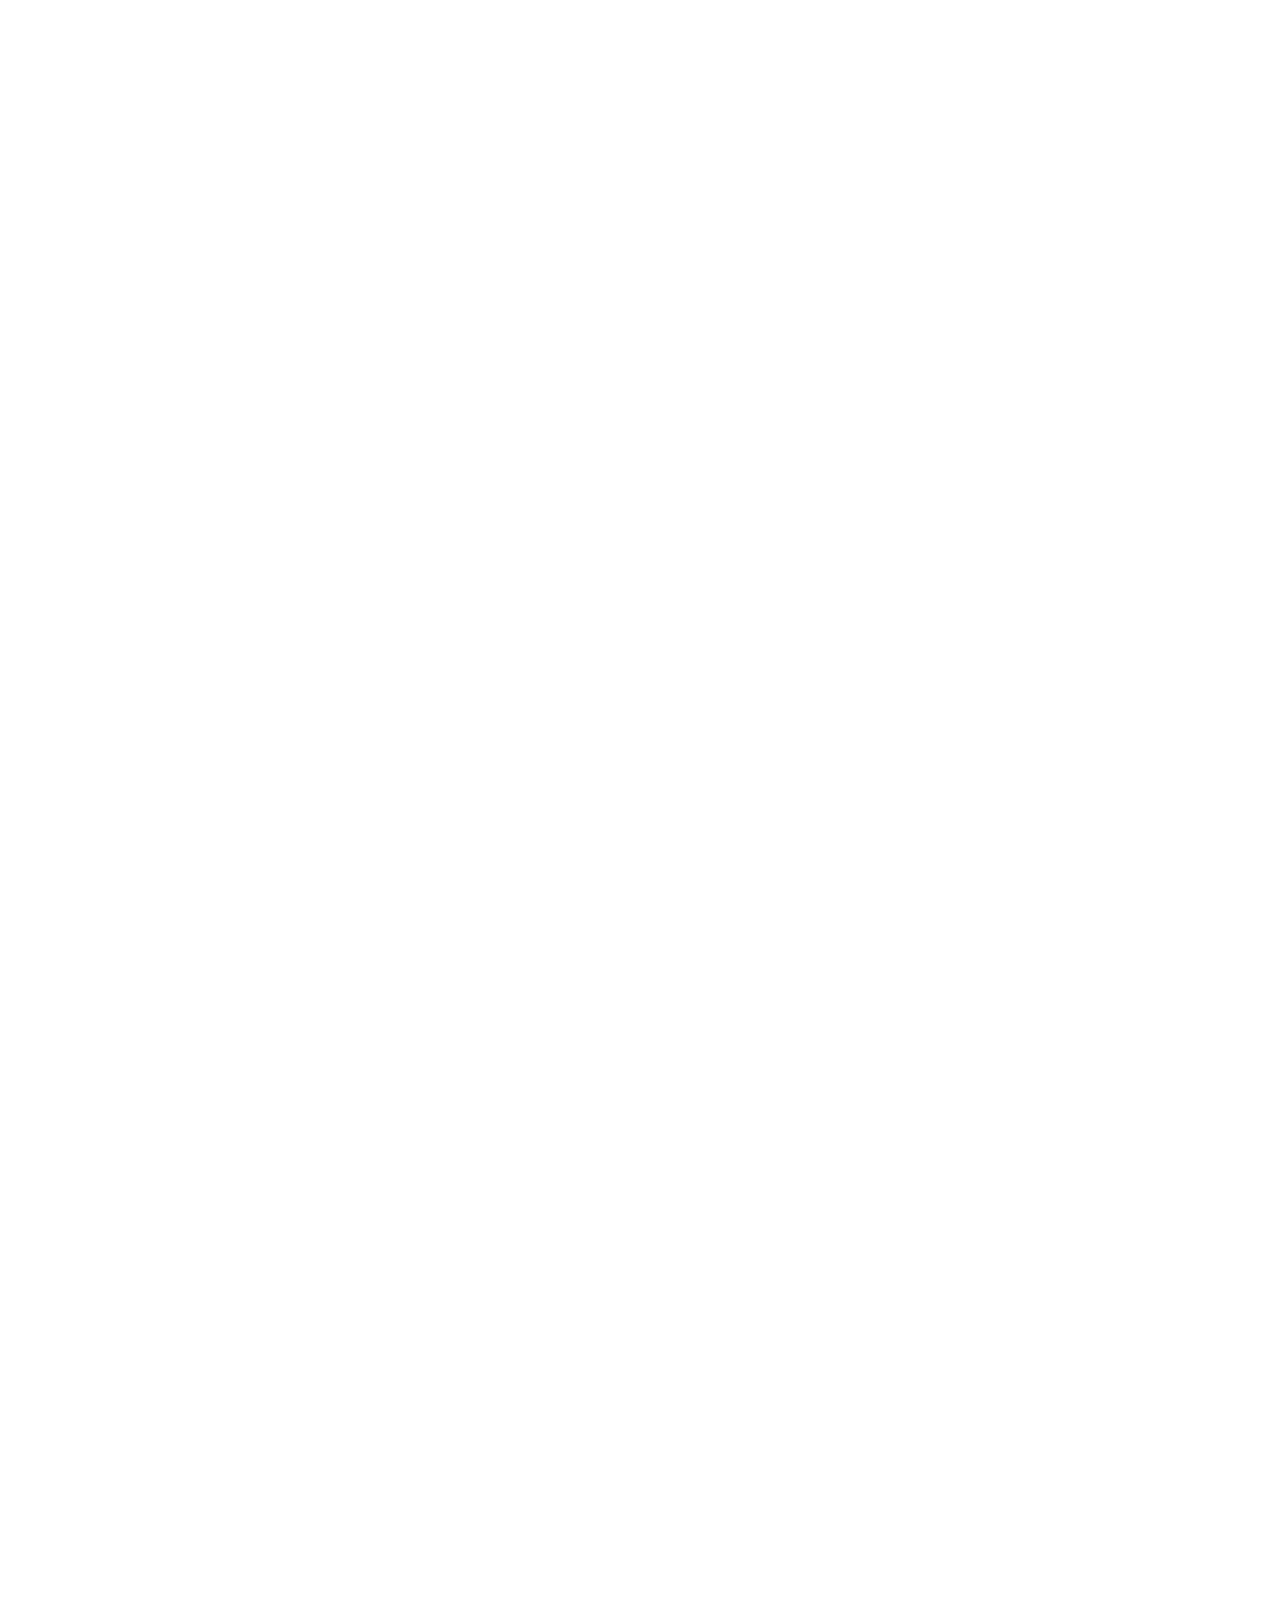
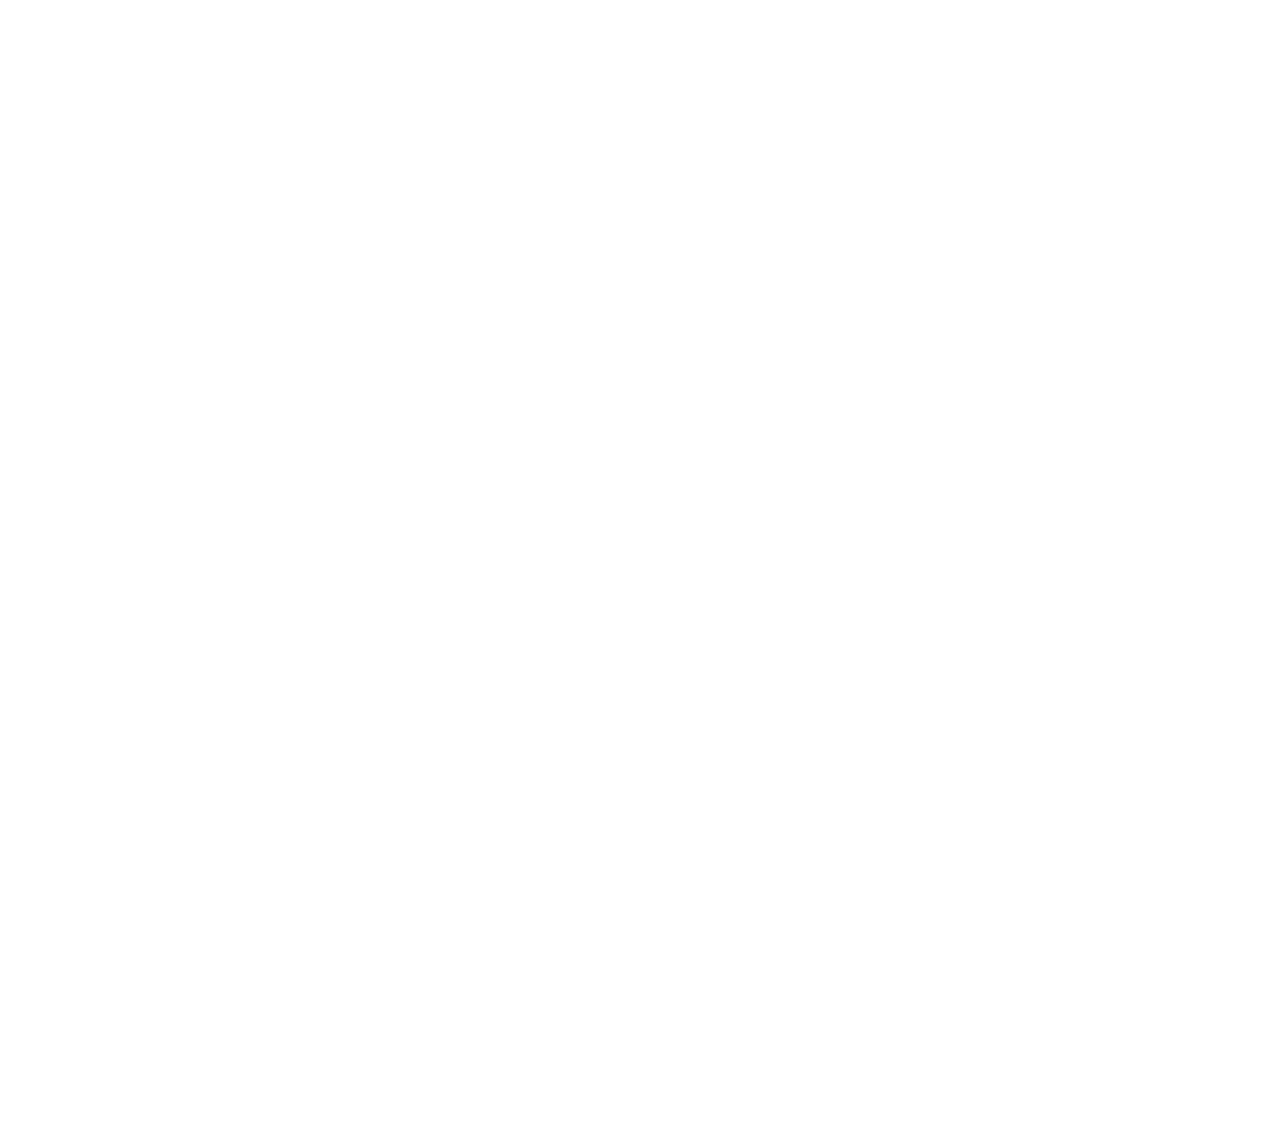
==== product.html @ e64ce836 "latyar" ====
<!DOCTYPE html>
<html lang="en">
<head>
    <title>Product</title>
    <meta charset="UTF-8">
    <meta name="viewport" content="width=device-width, initial-scale=1">
    <!--===============================================================================================-->
    <link rel="icon" type="image/png" href="images/icons/favicon.png"/>
    <!--===============================================================================================-->
    <link rel="stylesheet" type="text/css" href="vendor/bootstrap/css/bootstrap.min.css">
    <!--===============================================================================================-->
    <link rel="stylesheet" type="text/css" href="fonts/font-awesome-4.7.0/css/font-awesome.min.css">
    <!--===============================================================================================-->
    <link rel="stylesheet" type="text/css" href="fonts/iconic/css/material-design-iconic-font.min.css">
    <!--===============================================================================================-->
    <link rel="stylesheet" type="text/css" href="fonts/linearicons-v1.0.0/icon-font.min.css">
    <!--===============================================================================================-->
    <link rel="stylesheet" type="text/css" href="vendor/animate/animate.css">
    <!--===============================================================================================-->
    <link rel="stylesheet" type="text/css" href="vendor/css-hamburgers/hamburgers.min.css">
    <!--===============================================================================================-->
    <link rel="stylesheet" type="text/css" href="vendor/animsition/css/animsition.min.css">
    <!--===============================================================================================-->
    <link rel="stylesheet" type="text/css" href="vendor/select2/select2.min.css">
    <!--===============================================================================================-->
    <link rel="stylesheet" type="text/css" href="vendor/daterangepicker/daterangepicker.css">
    <!--===============================================================================================-->
    <link rel="stylesheet" type="text/css" href="vendor/slick/slick.css">
    <!--===============================================================================================-->
    <link rel="stylesheet" type="text/css" href="vendor/MagnificPopup/magnific-popup.css">
    <!--===============================================================================================-->
    <link rel="stylesheet" type="text/css" href="vendor/perfect-scrollbar/perfect-scrollbar.css">
    <!--===============================================================================================-->
    <link rel="stylesheet" type="text/css" href="css/util.css">
    <link rel="stylesheet" type="text/css" href="css/main.css">
    <!--===============================================================================================-->
</head>
<body class="animsition">

<!-- Header -->
<header class="header-v4">
    <!-- Header desktop -->
    <div class="container-menu-desktop">

        <div class="wrap-menu-desktop how-shadow1">
            <nav class="limiter-menu-desktop container">

                <!-- Logo desktop -->
                <a href="#" class="logo">
                    <img src="img/mobile-logo.png" alt="IMG-LOGO">
                </a>


                <!-- Menu desktop -->
                <div class="menu-desktop">
                    <ul class="main-menu">
                        <li>
                            <a href="index.html">Home</a>
                        </li>

                        <li class="active-menu">
                            <a href="product.html">Shop</a>
                        </li>
                        <li>
                            <a href="about.html">About</a>
                        </li>

                        <li>
                            <a href="contact.html">Contact</a>
                        </li>
                    </ul>
                </div>


                <!-- Icon header -->
                <div class="wrap-icon-header flex-w flex-r-m">
                    <a href="https://www.facebook.com/LatYar0603/" class="icon-header-item cl2 hov-cl1 trans-04 p-l-22 p-r-11">
                        <i class="zmdi zmdi-facebook"></i>
                    </a>

                    <a href="https://www.instagram.com/latyar_handmade_jewellery/?utm_medium=copy_link" class="icon-header-item cl2 hov-cl1 trans-04 p-l-22 p-r-11">
                        <i class="zmdi zmdi-instagram"></i>
                    </a>
                </div>
            </nav>
        </div>
    </div>

    <!-- Header Mobile -->
    <div class="wrap-header-mobile">
        <!-- Logo moblie -->
        <div class="logo-mobile">
            <a href="index.html"><img src="img/mobile-logo.png" alt="IMG-LOGO"></a>
        </div>

        <!-- Icon header -->
        <div class="wrap-icon-header flex-w flex-r-m m-r-15">
            <a href="https://www.facebook.com/LatYar0603/" class="icon-header-item cl2 hov-cl1 trans-04 p-r-11 ">
                <i class="zmdi zmdi-facebook"></i>
            </a>

            <a href="https://www.instagram.com/latyar_handmade_jewellery/?utm_medium=copy_link" class="icon-header-item cl2 hov-cl1 trans-04 p-r-11 p-l-10 ">
                <i class="zmdi zmdi-instagram"></i>
            </a>


        </div>

        <!-- Button show menu -->
        <div class="btn-show-menu-mobile hamburger hamburger--squeeze">
				<span class="hamburger-box">
					<span class="hamburger-inner"></span>
				</span>
        </div>
    </div>


    <!-- Menu Mobile -->
    <div class="menu-mobile">
        <ul class="main-menu-m">
            <li>
                <a href="index.html">Home</a>
            </li>

            <li  class="active-menu">
                <a href="product.html">Shop</a>
            </li>

            <li>
                <a href="about.html">About</a>
            </li>

            <li>
                <a href="contact.html">Contact</a>
            </li>
        </ul>
    </div>
</header>

<!-- Product -->
<section class="bg0 p-t-23 p-b-130">
    <div class="container">
        <div class="p-b-10">
            <h3 class="ltext-103 cl5">
                Product
            </h3>
        </div>

        <div class="flex-w flex-sb-m p-b-52">
            <div class="flex-w flex-l-m filter-tope-group m-tb-10">
                <button class="stext-106 cl6 hov1 bor3 trans-04 m-r-32 m-tb-5 how-active1" data-filter="*">
                    All Products
                </button>

                <button class="stext-106 cl6 hov1 bor3 trans-04 m-r-32 m-tb-5" data-filter=".rings">
                    Rings
                </button>

                <button class="stext-106 cl6 hov1 bor3 trans-04 m-r-32 m-tb-5" data-filter=".earring">
                    Earrings
                </button>

                <button class="stext-106 cl6 hov1 bor3 trans-04 m-r-32 m-tb-5" data-filter=".bracelets">
                    Bracelets
                </button>

                <button class="stext-106 cl6 hov1 bor3 trans-04 m-r-32 m-tb-5" data-filter=".brooches">
                    Brooches
                </button>

                <button class="stext-106 cl6 hov1 bor3 trans-04 m-r-32 m-tb-5" data-filter=".footchain">
                    Foot Chain
                </button>

                <button class="stext-106 cl6 hov1 bor3 trans-04 m-r-32 m-tb-5" data-filter=".orders">
                    Orders
                </button>
            </div>
        </div>

        <div class="row isotope-grid">
            <div class="col-sm-6 col-md-4 col-lg-3 p-b-35 isotope-item brooches">
                <!-- Block2 -->
                <div class="block2">
                    <div class="block2-pic hov-img0 " >
                        <img src="img/p-b-1.jpg" alt="IMG-PRODUCT">
                    </div>

                    <div class="block2-txt flex-w flex-t p-t-14">
                        <div class="block2-txt-child1 flex-col-l ">
                            <div class="stext-104 cl4 hov-cl1 trans-04 js-name-b2 p-b-6">
                                Brooch with gemstone
                            </div>

                            <span class="stext-105 cl3">

								</span>
                        </div>
                    </div>
                </div>
            </div>

            <div class="col-sm-6 col-md-4 col-lg-3 p-b-35 isotope-item brooches">
                <!-- Block2 -->
                <div class="block2">
                    <div class="block2-pic hov-img0" >
                        <img src="img/p-b-2.jpg" alt="IMG-PRODUCT">


                    </div>

                    <div class="block2-txt flex-w flex-t p-t-14">
                        <div class="block2-txt-child1 flex-col-l ">
                            <div class="stext-104 cl4 hov-cl1 trans-04 js-name-b2 p-b-6">
                                Brooch
                            </div>

                            <span class="stext-105 cl3">

								</span>
                        </div>
                    </div>
                </div>
            </div>

            <div class="col-sm-6 col-md-4 col-lg-3 p-b-35 isotope-item rings">
                <!-- Block2 -->
                <div class="block2">
                    <div class="block2-pic hov-img0" >
                        <img src="img/p-r-1.jpg" alt="IMG-PRODUCT">
                    </div>

                    <div class="block2-txt flex-w flex-t p-t-14">
                        <div class="block2-txt-child1 flex-col-l ">
                            <div class="stext-104 cl4 hov-cl1 trans-04 js-name-b2 p-b-6">
                                Simple Multiple Ring
                            </div>

                            <span class="stext-105 cl3">

								</span>
                        </div>
                    </div>
                </div>
            </div>

            <div class="col-sm-6 col-md-4 col-lg-3 p-b-35 isotope-item rings">
                <!-- Block2 -->
                <div class="block2">
                    <div class="block2-pic hov-img0" >
                        <img src="img/p-r-2.jpg" alt="IMG-PRODUCT">
                    </div>

                    <div class="block2-txt flex-w flex-t p-t-14">
                        <div class="block2-txt-child1 flex-col-l ">
                            <div class="stext-104 cl4 hov-cl1 trans-04 js-name-b2 p-b-6">
                                Myanmar Letter Ring
                            </div>

                            <span class="stext-105 cl3">

								</span>
                        </div>
                    </div>
                </div>
            </div>

            <div class="col-sm-6 col-md-4 col-lg-3 p-b-35 isotope-item rings">
                <!-- Block2 -->
                <div class="block2">
                    <div class="block2-pic hov-img0 " >
                        <img src="img/p-r-3.jpg" alt="IMG-PRODUCT">


                    </div>

                    <div class="block2-txt flex-w flex-t p-t-14">
                        <div class="block2-txt-child1 flex-col-l ">
                            <div class="stext-104 cl4 hov-cl1 trans-04 js-name-b2 p-b-6">
                                Myanmar Letters Ring
                            </div>

                            <span class="stext-105 cl3">

								</span>
                        </div>
                    </div>
                </div>
            </div>

            <div class="col-sm-6 col-md-4 col-lg-3 p-b-35 isotope-item earring">
                <!-- Block2 -->
                <div class="block2">
                    <div class="block2-pic hov-img0" >
                        <img src="img/p-e-1.jpg" alt="IMG-PRODUCT">


                    </div>

                    <div class="block2-txt flex-w flex-t p-t-14">
                        <div class="block2-txt-child1 flex-col-l ">
                            <div class="stext-104 cl4 hov-cl1 trans-04 js-name-b2 p-b-6">
                               Gemstones Earrings
                            </div>

                            <span class="stext-105 cl3">

								</span>
                        </div>
                    </div>
                </div>
            </div>

            <div class="col-sm-6 col-md-4 col-lg-3 p-b-35 isotope-item earring">
                <!-- Block2 -->
                <div class="block2">
                    <div class="block2-pic hov-img0 " >
                        <img src="img/p-e-2.jpg" alt="IMG-PRODUCT">


                    </div>

                    <div class="block2-txt flex-w flex-t p-t-14">
                        <div class="block2-txt-child1 flex-col-l ">
                            <div class="stext-104 cl4 hov-cl1 trans-04 js-name-b2 p-b-6">
                               Ariel Earrings
                            </div>

                            <span class="stext-105 cl3">

								</span>
                        </div>
                    </div>
                </div>
            </div>

            <div class="col-sm-6 col-md-4 col-lg-3 p-b-35 isotope-item rings">
                <!-- Block2 -->
                <div class="block2">
                    <div class="block2-pic hov-img0 " >
                        <img src="img/p-r-4.jpg" alt="IMG-PRODUCT">


                    </div>

                    <div class="block2-txt flex-w flex-t p-t-14">
                        <div class="block2-txt-child1 flex-col-l ">
                            <div class="stext-104 cl4 hov-cl1 trans-04 js-name-b2 p-b-6">
                                Pets Ring
                            </div>

                            <span class="stext-105 cl3">

								</span>
                        </div>
                    </div>
                </div>
            </div>

            <div class="col-sm-6 col-md-4 col-lg-3 p-b-35 isotope-item rings">
                <!-- Block2 -->
                <div class="block2">
                    <div class="block2-pic hov-img0 " >
                        <img src="img/p-r-5.jpg" alt="IMG-PRODUCT">


                    </div>

                    <div class="block2-txt flex-w flex-t p-t-14">
                        <div class="block2-txt-child1 flex-col-l ">
                            <div class="stext-104 cl4 hov-cl1 trans-04 js-name-b2 p-b-6">
                                Pets Ring
                            </div>

                            <span class="stext-105 cl3">

								</span>
                        </div>
                    </div>
                </div>
            </div>

            <div class="col-sm-6 col-md-4 col-lg-3 p-b-35 isotope-item bracelets">
                <!-- Block2 -->
                <div class="block2">
                    <div class="block2-pic hov-img0 " >
                        <img src="img/p-br-1.jpg" alt="IMG-PRODUCT">


                    </div>

                    <div class="block2-txt flex-w flex-t p-t-14">
                        <div class="block2-txt-child1 flex-col-l ">
                            <div class="stext-104 cl4 hov-cl1 trans-04 js-name-b2 p-b-6">
                                Bracelet
                            </div>

                            <span class="stext-105 cl3">

								</span>
                        </div>
                    </div>
                </div>
            </div>

            <div class="col-sm-6 col-md-4 col-lg-3 p-b-35 isotope-item bracelets">
                <!-- Block2 -->
                <div class="block2">
                    <div class="block2-pic hov-img0 " >
                        <img src="img/p-br-2.jpg" alt="IMG-PRODUCT">


                    </div>

                    <div class="block2-txt flex-w flex-t p-t-14">
                        <div class="block2-txt-child1 flex-col-l ">
                            <div class="stext-104 cl4 hov-cl1 trans-04 js-name-b2 p-b-6">
                                Bracelet
                            </div>

                            <span class="stext-105 cl3">

								</span>
                        </div>
                    </div>
                </div>
            </div>

            <div class="col-sm-6 col-md-4 col-lg-3 p-b-35 isotope-item bracelets">
                <!-- Block2 -->
                <div class="block2">
                    <div class="block2-pic hov-img0 " >
                        <img src="img/p-br-3.jpg" alt="IMG-PRODUCT">


                    </div>

                    <div class="block2-txt flex-w flex-t p-t-14">
                        <div class="block2-txt-child1 flex-col-l ">
                            <div class="stext-104 cl4 hov-cl1 trans-04 js-name-b2 p-b-6">
                                Bracelet
                            </div>

                            <span class="stext-105 cl3">

								</span>
                        </div>
                    </div>
                </div>
            </div>

            <div class="col-sm-6 col-md-4 col-lg-3 p-b-35 isotope-item rings">
                <!-- Block2 -->
                <div class="block2">
                    <div class="block2-pic hov-img0 " >
                        <img src="img/p-r-6.jpg" alt="IMG-PRODUCT">


                    </div>

                    <div class="block2-txt flex-w flex-t p-t-14">
                        <div class="block2-txt-child1 flex-col-l ">
                            <div class="stext-104 cl4 hov-cl1 trans-04 js-name-b2 p-b-6">
                                Zodiac Sign Ring
                            </div>

                            <span class="stext-105 cl3">

								</span>
                        </div>
                    </div>
                </div>
            </div>

            <div class="col-sm-6 col-md-4 col-lg-3 p-b-35 isotope-item rings">
                <!-- Block2 -->
                <div class="block2">
                    <div class="block2-pic hov-img0 " >
                        <img src="img/p-r-7.jpg" alt="IMG-PRODUCT">


                    </div>

                    <div class="block2-txt flex-w flex-t p-t-14">
                        <div class="block2-txt-child1 flex-col-l ">
                            <div class="stext-104 cl4 hov-cl1 trans-04 js-name-b2 p-b-6">
                                Coordinate Ring
                            </div>

                            <span class="stext-105 cl3">

								</span>
                        </div>
                    </div>
                </div>
            </div>

            <div class="col-sm-6 col-md-4 col-lg-3 p-b-35 isotope-item rings">
                <!-- Block2 -->
                <div class="block2">
                    <div class="block2-pic hov-img0 " >
                        <img src="img/p-r-8.jpg" alt="IMG-PRODUCT">


                    </div>

                    <div class="block2-txt flex-w flex-t p-t-14">
                        <div class="block2-txt-child1 flex-col-l ">
                            <div class="stext-104 cl4 hov-cl1 trans-04 js-name-b2 p-b-6">
                                Sunflower Ring
                            </div>

                            <span class="stext-105 cl3">

								</span>
                        </div>
                    </div>
                </div>
            </div>

            <div class="col-sm-6 col-md-4 col-lg-3 p-b-35 isotope-item rings">
                <!-- Block2 -->
                <div class="block2">
                    <div class="block2-pic hov-img0 " >
                        <img src="img/p-r-9.jpg" alt="IMG-PRODUCT">


                    </div>

                    <div class="block2-txt flex-w flex-t p-t-14">
                        <div class="block2-txt-child1 flex-col-l ">
                            <div class="stext-104 cl4 hov-cl1 trans-04 js-name-b2 p-b-6">
                                English Letter Ring
                            </div>

                            <span class="stext-105 cl3">

								</span>
                        </div>
                    </div>
                </div>
            </div>

            <div class="col-sm-6 col-md-4 col-lg-3 p-b-35 isotope-item rings">
                <!-- Block2 -->
                <div class="block2">
                    <div class="block2-pic hov-img0 " >
                        <img src="img/p-r-10.jpg" alt="IMG-PRODUCT">


                    </div>

                    <div class="block2-txt flex-w flex-t p-t-14">
                        <div class="block2-txt-child1 flex-col-l ">
                            <div class="stext-104 cl4 hov-cl1 trans-04 js-name-b2 p-b-6">
                                English Letter Ring
                            </div>

                            <span class="stext-105 cl3">

								</span>
                        </div>
                    </div>
                </div>
            </div>

            <div class="col-sm-6 col-md-4 col-lg-3 p-b-35 isotope-item rings">
                <!-- Block2 -->
                <div class="block2">
                    <div class="block2-pic hov-img0 " >
                        <img src="img/p-r-11.jpg" alt="IMG-PRODUCT">


                    </div>

                    <div class="block2-txt flex-w flex-t p-t-14">
                        <div class="block2-txt-child1 flex-col-l ">
                            <div class="stext-104 cl4 hov-cl1 trans-04 js-name-b2 p-b-6">
                               Myanmar Letter Ring
                            </div>

                            <span class="stext-105 cl3">

								</span>
                        </div>
                    </div>
                </div>
            </div>

            <div class="col-sm-6 col-md-4 col-lg-3 p-b-35 isotope-item rings">
                <!-- Block2 -->
                <div class="block2">
                    <div class="block2-pic hov-img0 " >
                        <img src="img/p-r-12.jpg" alt="IMG-PRODUCT">


                    </div>

                    <div class="block2-txt flex-w flex-t p-t-14">
                        <div class="block2-txt-child1 flex-col-l ">
                            <div class="stext-104 cl4 hov-cl1 trans-04 js-name-b2 p-b-6">
                                English Letter Ring
                            </div>

                            <span class="stext-105 cl3">

								</span>
                        </div>
                    </div>
                </div>
            </div>

            <div class="col-sm-6 col-md-4 col-lg-3 p-b-35 isotope-item rings">
                <!-- Block2 -->
                <div class="block2">
                    <div class="block2-pic hov-img0 " >
                        <img src="img/p-r-13.jpg" alt="IMG-PRODUCT">


                    </div>

                    <div class="block2-txt flex-w flex-t p-t-14">
                        <div class="block2-txt-child1 flex-col-l ">
                            <div class="stext-104 cl4 hov-cl1 trans-04 js-name-b2 p-b-6">
                               Traveling To Kalaw
                            </div>

                            <span class="stext-105 cl3">

								</span>
                        </div>
                    </div>
                </div>
            </div>

            <div class="col-sm-6 col-md-4 col-lg-3 p-b-35 isotope-item rings">
                <!-- Block2 -->
                <div class="block2">
                    <div class="block2-pic hov-img0 " >
                        <img src="img/p-r-14.jpg" alt="IMG-PRODUCT">


                    </div>

                    <div class="block2-txt flex-w flex-t p-t-14">
                        <div class="block2-txt-child1 flex-col-l ">
                            <div class="stext-104 cl4 hov-cl1 trans-04 js-name-b2 p-b-6">
                               Cycling In Kalaw
                            </div>

                            <span class="stext-105 cl3">

								</span>
                        </div>
                    </div>
                </div>
            </div>

            <div class="col-sm-6 col-md-4 col-lg-3 p-b-35 isotope-item rings">
                <!-- Block2 -->
                <div class="block2">
                    <div class="block2-pic hov-img0 " >
                        <img src="img/p-r-15.jpg" alt="IMG-PRODUCT">


                    </div>

                    <div class="block2-txt flex-w flex-t p-t-14">
                        <div class="block2-txt-child1 flex-col-l ">
                            <div class="stext-104 cl4 hov-cl1 trans-04 js-name-b2 p-b-6">
                               Coffee Made In Kalaw
                            </div>

                            <span class="stext-105 cl3">

								</span>
                        </div>
                    </div>
                </div>
            </div>

            <div class="col-sm-6 col-md-4 col-lg-3 p-b-35 isotope-item rings">
                <!-- Block2 -->
                <div class="block2">
                    <div class="block2-pic hov-img0 " >
                        <img src="img/p-r-16.jpg" alt="IMG-PRODUCT">


                    </div>

                    <div class="block2-txt flex-w flex-t p-t-14">
                        <div class="block2-txt-child1 flex-col-l ">
                            <div class="stext-104 cl4 hov-cl1 trans-04 js-name-b2 p-b-6">
                               Birds Landing On You
                            </div>

                            <span class="stext-105 cl3">

								</span>
                        </div>
                    </div>
                </div>
            </div>

            <div class="col-sm-6 col-md-4 col-lg-3 p-b-35 isotope-item rings">
                <!-- Block2 -->
                <div class="block2">
                    <div class="block2-pic hov-img0 " >
                        <img src="img/p-r-17.jpg" alt="IMG-PRODUCT">


                    </div>

                    <div class="block2-txt flex-w flex-t p-t-14">
                        <div class="block2-txt-child1 flex-col-l ">
                            <div class="stext-104 cl4 hov-cl1 trans-04 js-name-b2 p-b-6">
                               Cat Ring
                            </div>

                            <span class="stext-105 cl3">

								</span>
                        </div>
                    </div>
                </div>
            </div>

            <div class="col-sm-6 col-md-4 col-lg-3 p-b-35 isotope-item rings">
                <!-- Block2 -->
                <div class="block2">
                    <div class="block2-pic hov-img0 " >
                        <img src="img/p-r-18.jpg" alt="IMG-PRODUCT">


                    </div>

                    <div class="block2-txt flex-w flex-t p-t-14">
                        <div class="block2-txt-child1 flex-col-l ">
                            <div class="stext-104 cl4 hov-cl1 trans-04 js-name-b2 p-b-6">
                               Cat Ring
                            </div>

                            <span class="stext-105 cl3">

								</span>
                        </div>
                    </div>
                </div>
            </div>

            <div class="col-sm-6 col-md-4 col-lg-3 p-b-35 isotope-item rings">
                <!-- Block2 -->
                <div class="block2">
                    <div class="block2-pic hov-img0 " >
                        <img src="img/p-r-19.jpg" alt="IMG-PRODUCT">


                    </div>

                    <div class="block2-txt flex-w flex-t p-t-14">
                        <div class="block2-txt-child1 flex-col-l ">
                            <div class="stext-104 cl4 hov-cl1 trans-04 js-name-b2 p-b-6">
                               Paws
                            </div>

                            <span class="stext-105 cl3">

								</span>
                        </div>
                    </div>
                </div>
            </div>

            <div class="col-sm-6 col-md-4 col-lg-3 p-b-35 isotope-item rings">
                <!-- Block2 -->
                <div class="block2">
                    <div class="block2-pic hov-img0 " >
                        <img src="img/p-r-20.jpg" alt="IMG-PRODUCT">


                    </div>

                    <div class="block2-txt flex-w flex-t p-t-14">
                        <div class="block2-txt-child1 flex-col-l ">
                            <div class="stext-104 cl4 hov-cl1 trans-04 js-name-b2 p-b-6">
                               Crown Ring
                            </div>

                            <span class="stext-105 cl3">

								</span>
                        </div>
                    </div>
                </div>
            </div>

            <div class="col-sm-6 col-md-4 col-lg-3 p-b-35 isotope-item rings">
                <!-- Block2 -->
                <div class="block2">
                    <div class="block2-pic hov-img0 " >
                        <img src="img/p-r-21.jpg" alt="IMG-PRODUCT">


                    </div>

                    <div class="block2-txt flex-w flex-t p-t-14">
                        <div class="block2-txt-child1 flex-col-l ">
                            <div class="stext-104 cl4 hov-cl1 trans-04 js-name-b2 p-b-6">
                               Peacock Ring
                            </div>

                            <span class="stext-105 cl3">

								</span>
                        </div>
                    </div>
                </div>
            </div>

            <div class="col-sm-6 col-md-4 col-lg-3 p-b-35 isotope-item rings">
                <!-- Block2 -->
                <div class="block2">
                    <div class="block2-pic hov-img0 " >
                        <img src="img/p-r-24.jpg" alt="IMG-PRODUCT">
                    </div>

                    <div class="block2-txt flex-w flex-t p-t-14">
                        <div class="block2-txt-child1 flex-col-l ">
                            <div class="stext-104 cl4 hov-cl1 trans-04 js-name-b2 p-b-6">
                                Couple Rings + Bracelet
                            </div>

                            <span class="stext-105 cl3">

								</span>
                        </div>
                    </div>
                </div>
            </div>

            <div class="col-sm-6 col-md-4 col-lg-3 p-b-35 isotope-item footchain">
                <div class="block2">
                    <div class="block2-pic hov-img0 " >
                        <img src="img/p-f-1.jpg" alt="IMG-PRODUCT">


                    </div>

                    <div class="block2-txt flex-w flex-t p-t-14">
                        <div class="block2-txt-child1 flex-col-l ">
                            <div class="stext-104 cl4 hov-cl1 trans-04 js-name-b2 p-b-6">
                               Handchain With Name
                            </div>

                            <span class="stext-105 cl3">
								</span>
                        </div>
                    </div>
                </div>


            </div>

            <div class="col-sm-6 col-md-4 col-lg-3 p-b-35 isotope-item orders">
                <!-- Block2 -->
                <!--                <div class="block2">-->
                <!--                    <div class="block2-pic hov-img0 " >-->
                <!--                        <img src="img/p-r-21.jpg" alt="IMG-PRODUCT">-->


                <!--                    </div>-->

                <!--                    <div class="block2-txt flex-w flex-t p-t-14">-->
                <!--                        <div class="block2-txt-child1 flex-col-l ">-->
                <!--                            <div class="stext-104 cl4 hov-cl1 trans-04 js-name-b2 p-b-6">-->
                <!--                                No Item Get-->
                <!--                            </div>-->

                <!--                            <span class="stext-105 cl3">-->
                <!--									$16.64-->
                <!--								</span>-->
                <!--                        </div>-->
                <!--                    </div>-->
                <!--                </div> -->
                <p class="text-center">No images available for orders yet</p>


            </div>


        </div>
    </div>
</section>


<!-- Footer -->
<footer class="bg3 p-t-25 p-b-25">
    <div class="container">
        <h5 class="text-white text-center">Thanks For Enjoy Us</h5>
    </div>
</footer>


<!-- Back to top -->
<div class="btn-back-to-top" id="myBtn">
		<span class="symbol-btn-back-to-top">
			<i class="zmdi zmdi-chevron-up"></i>
		</span>
</div>
<!-- Modal1 -->
<!--<div class="wrap-modal1 js-modal1 p-t-60 p-b-20">-->
<!--    <div class="overlay-modal1 js-hide-modal1"></div>-->

<!--    <div class="container">-->
<!--        <div class="bg0 p-t-60 p-b-30 p-lr-15-lg how-pos3-parent">-->
<!--            <button class="how-pos3 hov3 trans-04 js-hide-modal1">-->
<!--                <img src="images/icons/icon-close.png" alt="CLOSE">-->
<!--            </button>-->

<!--            <div class="row">-->
<!--                <div class="col-md-6 col-lg-7 p-b-30">-->
<!--                    <div class="p-l-25 p-r-30 p-lr-0-lg">-->
<!--                        <div class="wrap-slick3 flex-sb flex-w">-->
<!--                            <div class="wrap-slick3-dots"></div>-->
<!--                            <div class="wrap-slick3-arrows flex-sb-m flex-w"></div>-->

<!--                            <div class="slick3 gallery-lb">-->
<!--                                <div class="item-slick3" data-thumb="images/product-detail-01.jpg">-->
<!--                                    <div class="wrap-pic-w pos-relative">-->
<!--                                        <img src="images/product-detail-01.jpg" alt="IMG-PRODUCT">-->

<!--                                        <a class="flex-c-m size-108 how-pos1 bor0 fs-16 cl10 bg0 hov-btn3 trans-04"-->
<!--                                           href="images/product-detail-01.jpg">-->
<!--                                            <i class="fa fa-expand"></i>-->
<!--                                        </a>-->
<!--                                    </div>-->
<!--                                </div>-->

<!--                                <div class="item-slick3" data-thumb="images/product-detail-02.jpg">-->
<!--                                    <div class="wrap-pic-w pos-relative">-->
<!--                                        <img src="images/product-detail-02.jpg" alt="IMG-PRODUCT">-->

<!--                                        <a class="flex-c-m size-108 how-pos1 bor0 fs-16 cl10 bg0 hov-btn3 trans-04"-->
<!--                                           href="images/product-detail-02.jpg">-->
<!--                                            <i class="fa fa-expand"></i>-->
<!--                                        </a>-->
<!--                                    </div>-->
<!--                                </div>-->

<!--                                <div class="item-slick3" data-thumb="images/product-detail-03.jpg">-->
<!--                                    <div class="wrap-pic-w pos-relative">-->
<!--                                        <img src="images/product-detail-03.jpg" alt="IMG-PRODUCT">-->

<!--                                        <a class="flex-c-m size-108 how-pos1 bor0 fs-16 cl10 bg0 hov-btn3 trans-04"-->
<!--                                           href="images/product-detail-03.jpg">-->
<!--                                            <i class="fa fa-expand"></i>-->
<!--                                        </a>-->
<!--                                    </div>-->
<!--                                </div>-->
<!--                            </div>-->
<!--                        </div>-->
<!--                    </div>-->
<!--                </div>-->

<!--                <div class="col-md-6 col-lg-5 p-b-30">-->
<!--                    <div class="p-r-50 p-t-5 p-lr-0-lg">-->
<!--                        <h4 class="mtext-105 cl2 js-name-detail p-b-14">-->
<!--                            Lightweight Jacket-->
<!--                        </h4>-->

<!--                        <span class="mtext-106 cl2">-->
<!--								$58.79-->
<!--							</span>-->

<!--                        <p class="stext-102 cl3 p-t-23">-->
<!--                            Nulla eget sem vitae eros pharetra viverra. Nam vitae luctus ligula. Mauris consequat ornare-->
<!--                            feugiat.-->
<!--                        </p>-->

<!--                        &lt;!&ndash;  &ndash;&gt;-->
<!--                        <div class="p-t-33">-->
<!--                            <div class="flex-w flex-r-m p-b-10">-->
<!--                                <div class="size-203 flex-c-m respon6">-->
<!--                                    Size-->
<!--                                </div>-->

<!--                                <div class="size-204 respon6-next">-->
<!--                                    <div class="rs1-select2 bor8 bg0">-->
<!--                                        <select class="js-select2" name="time">-->
<!--                                            <option>Choose an option</option>-->
<!--                                            <option>Size S</option>-->
<!--                                            <option>Size M</option>-->
<!--                                            <option>Size L</option>-->
<!--                                            <option>Size XL</option>-->
<!--                                        </select>-->
<!--                                        <div class="dropDownSelect2"></div>-->
<!--                                    </div>-->
<!--                                </div>-->
<!--                            </div>-->

<!--                            <div class="flex-w flex-r-m p-b-10">-->
<!--                                <div class="size-203 flex-c-m respon6">-->
<!--                                    Color-->
<!--                                </div>-->

<!--                                <div class="size-204 respon6-next">-->
<!--                                    <div class="rs1-select2 bor8 bg0">-->
<!--                                        <select class="js-select2" name="time">-->
<!--                                            <option>Choose an option</option>-->
<!--                                            <option>Red</option>-->
<!--                                            <option>Blue</option>-->
<!--                                            <option>White</option>-->
<!--                                            <option>Grey</option>-->
<!--                                        </select>-->
<!--                                        <div class="dropDownSelect2"></div>-->
<!--                                    </div>-->
<!--                                </div>-->
<!--                            </div>-->

<!--                            <div class="flex-w flex-r-m p-b-10">-->
<!--                                <div class="size-204 flex-w flex-m respon6-next">-->
<!--                                    <div class="wrap-num-product flex-w m-r-20 m-tb-10">-->
<!--                                        <div class="btn-num-product-down cl8 hov-btn3 trans-04 flex-c-m">-->
<!--                                            <i class="fs-16 zmdi zmdi-minus"></i>-->
<!--                                        </div>-->

<!--                                        <input class="mtext-104 cl3 txt-center num-product" type="number"-->
<!--                                               name="num-product" value="1">-->

<!--                                        <div class="btn-num-product-up cl8 hov-btn3 trans-04 flex-c-m">-->
<!--                                            <i class="fs-16 zmdi zmdi-plus"></i>-->
<!--                                        </div>-->
<!--                                    </div>-->

<!--                                    <button class="flex-c-m stext-101 cl0 size-101 bg1 bor1 hov-btn1 p-lr-15 trans-04 js-addcart-detail">-->
<!--                                        Add to cart-->
<!--                                    </button>-->
<!--                                </div>-->
<!--                            </div>-->
<!--                        </div>-->

<!--                        &lt;!&ndash;  &ndash;&gt;-->
<!--                        <div class="flex-w flex-m p-l-100 p-t-40 respon7">-->
<!--                            <div class="flex-m bor9 p-r-10 m-r-11">-->
<!--                                <a href="#"-->
<!--                                   class="fs-14 cl3 hov-cl1 trans-04 lh-10 p-lr-5 p-tb-2 js-addwish-detail tooltip100"-->
<!--                                   data-tooltip="Add to Wishlist">-->
<!--                                    <i class="zmdi zmdi-favorite"></i>-->
<!--                                </a>-->
<!--                            </div>-->

<!--                            <a href="#" class="fs-14 cl3 hov-cl1 trans-04 lh-10 p-lr-5 p-tb-2 m-r-8 tooltip100"-->
<!--                               data-tooltip="Facebook">-->
<!--                                <i class="fa fa-facebook"></i>-->
<!--                            </a>-->

<!--                            <a href="#" class="fs-14 cl3 hov-cl1 trans-04 lh-10 p-lr-5 p-tb-2 m-r-8 tooltip100"-->
<!--                               data-tooltip="Twitter">-->
<!--                                <i class="fa fa-twitter"></i>-->
<!--                            </a>-->

<!--                            <a href="#" class="fs-14 cl3 hov-cl1 trans-04 lh-10 p-lr-5 p-tb-2 m-r-8 tooltip100"-->
<!--                               data-tooltip="Google Plus">-->
<!--                                <i class="fa fa-google-plus"></i>-->
<!--                            </a>-->
<!--                        </div>-->
<!--                    </div>-->
<!--                </div>-->
<!--            </div>-->
<!--        </div>-->
<!--    </div>-->
<!--</div>-->


<!--===============================================================================================-->
<script src="vendor/jquery/jquery-3.2.1.min.js"></script>
<!--===============================================================================================-->
<script src="vendor/animsition/js/animsition.min.js"></script>
<!--===============================================================================================-->
<script src="vendor/bootstrap/js/popper.js"></script>
<script src="vendor/bootstrap/js/bootstrap.min.js"></script>
<!--===============================================================================================-->
<script src="vendor/select2/select2.min.js"></script>
<script>
    $(".js-select2").each(function () {
        $(this).select2({
            minimumResultsForSearch: 20,
            dropdownParent: $(this).next('.dropDownSelect2')
        });
    })
</script>
<!--===============================================================================================-->
<script src="vendor/daterangepicker/moment.min.js"></script>
<script src="vendor/daterangepicker/daterangepicker.js"></script>
<!--===============================================================================================-->
<script src="vendor/slick/slick.min.js"></script>
<script src="js/slick-custom.js"></script>
<!--===============================================================================================-->
<script src="vendor/parallax100/parallax100.js"></script>
<script>
    $('.parallax100').parallax100();
</script>
<!--===============================================================================================-->
<script src="vendor/MagnificPopup/jquery.magnific-popup.min.js"></script>
<script>
    $('.gallery-lb').each(function () { // the containers for all your galleries
        $(this).magnificPopup({
            delegate: 'a', // the selector for gallery item
            type: 'image',
            gallery: {
                enabled: true
            },
            mainClass: 'mfp-fade'
        });
    });
</script>
<!--===============================================================================================-->
<script src="vendor/isotope/isotope.pkgd.min.js"></script>
<!--===============================================================================================-->
<script src="vendor/sweetalert/sweetalert.min.js"></script>
<script>
    $('.js-addwish-b2, .js-addwish-detail').on('click', function (e) {
        e.preventDefault();
    });

    $('.js-addwish-b2').each(function () {
        var nameProduct = $(this).parent().parent().find('.js-name-b2').html();
        $(this).on('click', function () {
            swal(nameProduct, "is added to wishlist !", "success");

            $(this).addClass('js-addedwish-b2');
            $(this).off('click');
        });
    });

    $('.js-addwish-detail').each(function () {
        var nameProduct = $(this).parent().parent().parent().find('.js-name-detail').html();

        $(this).on('click', function () {
            swal(nameProduct, "is added to wishlist !", "success");

            $(this).addClass('js-addedwish-detail');
            $(this).off('click');
        });
    });

    /*---------------------------------------------*/

    $('.js-addcart-detail').each(function () {
        var nameProduct = $(this).parent().parent().parent().parent().find('.js-name-detail').html();
        $(this).on('click', function () {
            swal(nameProduct, "is added to cart !", "success");
        });
    });

</script>
<!--===============================================================================================-->
<script src="vendor/perfect-scrollbar/perfect-scrollbar.min.js"></script>
<script>
    $('.js-pscroll').each(function () {
        $(this).css('position', 'relative');
        $(this).css('overflow', 'hidden');
        var ps = new PerfectScrollbar(this, {
            wheelSpeed: 1,
            scrollingThreshold: 1000,
            wheelPropagation: false,
        });

        $(window).on('resize', function () {
            ps.update();
        })
    });
</script>
<!--===============================================================================================-->
<script src="js/main.js"></script>

</body>
</html>
---- fonts/iconic/css/material-design-iconic-font.min.css ----
@font-face{font-family:Material-Design-Iconic-Font;src:url(../fonts/Material-Design-Iconic-Font.woff2?v=2.2.0) format('woff2'),url(../fonts/Material-Design-Iconic-Font.woff?v=2.2.0) format('woff'),url(../fonts/Material-Design-Iconic-Font.ttf?v=2.2.0) format('truetype')}.zmdi{display:inline-block;font:normal normal normal 14px/1 'Material-Design-Iconic-Font';font-size:inherit;text-rendering:auto;-webkit-font-smoothing:antialiased;-moz-osx-font-smoothing:grayscale}.zmdi-hc-lg{font-size:1.33333333em;line-height:.75em;vertical-align:-15%}.zmdi-hc-2x{font-size:2em}.zmdi-hc-3x{font-size:3em}.zmdi-hc-4x{font-size:4em}.zmdi-hc-5x{font-size:5em}.zmdi-hc-fw{width:1.28571429em;text-align:center}.zmdi-hc-ul{padding-left:0;margin-left:2.14285714em;list-style-type:none}.zmdi-hc-ul>li{position:relative}.zmdi-hc-li{position:absolute;left:-2.14285714em;width:2.14285714em;top:.14285714em;text-align:center}.zmdi-hc-li.zmdi-hc-lg{left:-1.85714286em}.zmdi-hc-border{padding:.1em .25em;border:solid .1em #9e9e9e;border-radius:2px}.zmdi-hc-border-circle{padding:.1em .25em;border:solid .1em #9e9e9e;border-radius:50%}.zmdi.pull-left{float:left;margin-right:.15em}.zmdi.pull-right{float:right;margin-left:.15em}.zmdi-hc-spin{-webkit-animation:zmdi-spin 1.5s infinite linear;animation:zmdi-spin 1.5s infinite linear}.zmdi-hc-spin-reverse{-webkit-animation:zmdi-spin-reverse 1.5s infinite linear;animation:zmdi-spin-reverse 1.5s infinite linear}@-webkit-keyframes zmdi-spin{0%{-webkit-transform:rotate(0deg);transform:rotate(0deg)}100%{-webkit-transform:rotate(359deg);transform:rotate(359deg)}}@keyframes zmdi-spin{0%{-webkit-transform:rotate(0deg);transform:rotate(0deg)}100%{-webkit-transform:rotate(359deg);transform:rotate(359deg)}}@-webkit-keyframes zmdi-spin-reverse{0%{-webkit-transform:rotate(0deg);transform:rotate(0deg)}100%{-webkit-transform:rotate(-359deg);transform:rotate(-359deg)}}@keyframes zmdi-spin-reverse{0%{-webkit-transform:rotate(0deg);transform:rotate(0deg)}100%{-webkit-transform:rotate(-359deg);transform:rotate(-359deg)}}.zmdi-hc-rotate-90{-webkit-transform:rotate(90deg);-ms-transform:rotate(90deg);transform:rotate(90deg)}.zmdi-hc-rotate-180{-webkit-transform:rotate(180deg);-ms-transform:rotate(180deg);transform:rotate(180deg)}.zmdi-hc-rotate-270{-webkit-transform:rotate(270deg);-ms-transform:rotate(270deg);transform:rotate(270deg)}.zmdi-hc-flip-horizontal{-webkit-transform:scale(-1,1);-ms-transform:scale(-1,1);transform:scale(-1,1)}.zmdi-hc-flip-vertical{-webkit-transform:scale(1,-1);-ms-transform:scale(1,-1);transform:scale(1,-1)}.zmdi-hc-stack{position:relative;display:inline-block;width:2em;height:2em;line-height:2em;vertical-align:middle}.zmdi-hc-stack-1x,.zmdi-hc-stack-2x{position:absolute;left:0;width:100%;text-align:center}.zmdi-hc-stack-1x{line-height:inherit}.zmdi-hc-stack-2x{font-size:2em}.zmdi-hc-inverse{color:#fff}.zmdi-3d-rotation:before{content:'\f101'}.zmdi-airplane-off:before{content:'\f102'}.zmdi-airplane:before{content:'\f103'}.zmdi-album:before{content:'\f104'}.zmdi-archive:before{content:'\f105'}.zmdi-assignment-account:before{content:'\f106'}.zmdi-assignment-alert:before{content:'\f107'}.zmdi-assignment-check:before{content:'\f108'}.zmdi-assignment-o:before{content:'\f109'}.zmdi-assignment-return:before{content:'\f10a'}.zmdi-assignment-returned:before{content:'\f10b'}.zmdi-assignment:before{content:'\f10c'}.zmdi-attachment-alt:before{content:'\f10d'}.zmdi-attachment:before{content:'\f10e'}.zmdi-audio:before{content:'\f10f'}.zmdi-badge-check:before{content:'\f110'}.zmdi-balance-wallet:before{content:'\f111'}.zmdi-balance:before{content:'\f112'}.zmdi-battery-alert:before{content:'\f113'}.zmdi-battery-flash:before{content:'\f114'}.zmdi-battery-unknown:before{content:'\f115'}.zmdi-battery:before{content:'\f116'}.zmdi-bike:before{content:'\f117'}.zmdi-block-alt:before{content:'\f118'}.zmdi-block:before{content:'\f119'}.zmdi-boat:before{content:'\f11a'}.zmdi-book-image:before{content:'\f11b'}.zmdi-book:before{content:'\f11c'}.zmdi-bookmark-outline:before{content:'\f11d'}.zmdi-bookmark:before{content:'\f11e'}.zmdi-brush:before{content:'\f11f'}.zmdi-bug:before{content:'\f120'}.zmdi-bus:before{content:'\f121'}.zmdi-cake:before{content:'\f122'}.zmdi-car-taxi:before{content:'\f123'}.zmdi-car-wash:before{content:'\f124'}.zmdi-car:before{content:'\f125'}.zmdi-card-giftcard:before{content:'\f126'}.zmdi-card-membership:before{content:'\f127'}.zmdi-card-travel:before{content:'\f128'}.zmdi-card:before{content:'\f129'}.zmdi-case-check:before{content:'\f12a'}.zmdi-case-download:before{content:'\f12b'}.zmdi-case-play:before{content:'\f12c'}.zmdi-case:before{content:'\f12d'}.zmdi-cast-connected:before{content:'\f12e'}.zmdi-cast:before{content:'\f12f'}.zmdi-chart-donut:before{content:'\f130'}.zmdi-chart:before{content:'\f131'}.zmdi-city-alt:before{content:'\f132'}.zmdi-city:before{content:'\f133'}.zmdi-close-circle-o:before{content:'\f134'}.zmdi-close-circle:before{content:'\f135'}.zmdi-close:before{content:'\f136'}.zmdi-cocktail:before{content:'\f137'}.zmdi-code-setting:before{content:'\f138'}.zmdi-code-smartphone:before{content:'\f139'}.zmdi-code:before{content:'\f13a'}.zmdi-coffee:before{content:'\f13b'}.zmdi-collection-bookmark:before{content:'\f13c'}.zmdi-collection-case-play:before{content:'\f13d'}.zmdi-collection-folder-image:before{content:'\f13e'}.zmdi-collection-image-o:before{content:'\f13f'}.zmdi-collection-image:before{content:'\f140'}.zmdi-collection-item-1:before{content:'\f141'}.zmdi-collection-item-2:before{content:'\f142'}.zmdi-collection-item-3:before{content:'\f143'}.zmdi-collection-item-4:before{content:'\f144'}.zmdi-collection-item-5:before{content:'\f145'}.zmdi-collection-item-6:before{content:'\f146'}.zmdi-collection-item-7:before{content:'\f147'}.zmdi-collection-item-8:before{content:'\f148'}.zmdi-collection-item-9-plus:before{content:'\f149'}.zmdi-collection-item-9:before{content:'\f14a'}.zmdi-collection-item:before{content:'\f14b'}.zmdi-collection-music:before{content:'\f14c'}.zmdi-collection-pdf:before{content:'\f14d'}.zmdi-collection-plus:before{content:'\f14e'}.zmdi-collection-speaker:before{content:'\f14f'}.zmdi-collection-text:before{content:'\f150'}.zmdi-collection-video:before{content:'\f151'}.zmdi-compass:before{content:'\f152'}.zmdi-cutlery:before{content:'\f153'}.zmdi-delete:before{content:'\f154'}.zmdi-dialpad:before{content:'\f155'}.zmdi-dns:before{content:'\f156'}.zmdi-drink:before{content:'\f157'}.zmdi-edit:before{content:'\f158'}.zmdi-email-open:before{content:'\f159'}.zmdi-email:before{content:'\f15a'}.zmdi-eye-off:before{content:'\f15b'}.zmdi-eye:before{content:'\f15c'}.zmdi-eyedropper:before{content:'\f15d'}.zmdi-favorite-outline:before{content:'\f15e'}.zmdi-favorite:before{content:'\f15f'}.zmdi-filter-list:before{content:'\f160'}.zmdi-fire:before{content:'\f161'}.zmdi-flag:before{content:'\f162'}.zmdi-flare:before{content:'\f163'}.zmdi-flash-auto:before{content:'\f164'}.zmdi-flash-off:before{content:'\f165'}.zmdi-flash:before{content:'\f166'}.zmdi-flip:before{content:'\f167'}.zmdi-flower-alt:before{content:'\f168'}.zmdi-flower:before{content:'\f169'}.zmdi-font:before{content:'\f16a'}.zmdi-fullscreen-alt:before{content:'\f16b'}.zmdi-fullscreen-exit:before{content:'\f16c'}.zmdi-fullscreen:before{content:'\f16d'}.zmdi-functions:before{content:'\f16e'}.zmdi-gas-station:before{content:'\f16f'}.zmdi-gesture:before{content:'\f170'}.zmdi-globe-alt:before{content:'\f171'}.zmdi-globe-lock:before{content:'\f172'}.zmdi-globe:before{content:'\f173'}.zmdi-graduation-cap:before{content:'\f174'}.zmdi-home:before{content:'\f175'}.zmdi-hospital-alt:before{content:'\f176'}.zmdi-hospital:before{content:'\f177'}.zmdi-hotel:before{content:'\f178'}.zmdi-hourglass-alt:before{content:'\f179'}.zmdi-hourglass-outline:before{content:'\f17a'}.zmdi-hourglass:before{content:'\f17b'}.zmdi-http:before{content:'\f17c'}.zmdi-image-alt:before{content:'\f17d'}.zmdi-image-o:before{content:'\f17e'}.zmdi-image:before{content:'\f17f'}.zmdi-inbox:before{content:'\f180'}.zmdi-invert-colors-off:before{content:'\f181'}.zmdi-invert-colors:before{content:'\f182'}.zmdi-key:before{content:'\f183'}.zmdi-label-alt-outline:before{content:'\f184'}.zmdi-label-alt:before{content:'\f185'}.zmdi-label-heart:before{content:'\f186'}.zmdi-label:before{content:'\f187'}.zmdi-labels:before{content:'\f188'}.zmdi-lamp:before{content:'\f189'}.zmdi-landscape:before{content:'\f18a'}.zmdi-layers-off:before{content:'\f18b'}.zmdi-layers:before{content:'\f18c'}.zmdi-library:before{content:'\f18d'}.zmdi-link:before{content:'\f18e'}.zmdi-lock-open:before{content:'\f18f'}.zmdi-lock-outline:before{content:'\f190'}.zmdi-lock:before{content:'\f191'}.zmdi-mail-reply-all:before{content:'\f192'}.zmdi-mail-reply:before{content:'\f193'}.zmdi-mail-send:before{content:'\f194'}.zmdi-mall:before{content:'\f195'}.zmdi-map:before{content:'\f196'}.zmdi-menu:before{content:'\f197'}.zmdi-money-box:before{content:'\f198'}.zmdi-money-off:before{content:'\f199'}.zmdi-money:before{content:'\f19a'}.zmdi-more-vert:before{content:'\f19b'}.zmdi-more:before{content:'\f19c'}.zmdi-movie-alt:before{content:'\f19d'}.zmdi-movie:before{content:'\f19e'}.zmdi-nature-people:before{content:'\f19f'}.zmdi-nature:before{content:'\f1a0'}.zmdi-navigation:before{content:'\f1a1'}.zmdi-open-in-browser:before{content:'\f1a2'}.zmdi-open-in-new:before{content:'\f1a3'}.zmdi-palette:before{content:'\f1a4'}.zmdi-parking:before{content:'\f1a5'}.zmdi-pin-account:before{content:'\f1a6'}.zmdi-pin-assistant:before{content:'\f1a7'}.zmdi-pin-drop:before{content:'\f1a8'}.zmdi-pin-help:before{content:'\f1a9'}.zmdi-pin-off:before{content:'\f1aa'}.zmdi-pin:before{content:'\f1ab'}.zmdi-pizza:before{content:'\f1ac'}.zmdi-plaster:before{content:'\f1ad'}.zmdi-power-setting:before{content:'\f1ae'}.zmdi-power:before{content:'\f1af'}.zmdi-print:before{content:'\f1b0'}.zmdi-puzzle-piece:before{content:'\f1b1'}.zmdi-quote:before{content:'\f1b2'}.zmdi-railway:before{content:'\f1b3'}.zmdi-receipt:before{content:'\f1b4'}.zmdi-refresh-alt:before{content:'\f1b5'}.zmdi-refresh-sync-alert:before{content:'\f1b6'}.zmdi-refresh-sync-off:before{content:'\f1b7'}.zmdi-refresh-sync:before{content:'\f1b8'}.zmdi-refresh:before{content:'\f1b9'}.zmdi-roller:before{content:'\f1ba'}.zmdi-ruler:before{content:'\f1bb'}.zmdi-scissors:before{content:'\f1bc'}.zmdi-screen-rotation-lock:before{content:'\f1bd'}.zmdi-screen-rotation:before{content:'\f1be'}.zmdi-search-for:before{content:'\f1bf'}.zmdi-search-in-file:before{content:'\f1c0'}.zmdi-search-in-page:before{content:'\f1c1'}.zmdi-search-replace:before{content:'\f1c2'}.zmdi-search:before{content:'\f1c3'}.zmdi-seat:before{content:'\f1c4'}.zmdi-settings-square:before{content:'\f1c5'}.zmdi-settings:before{content:'\f1c6'}.zmdi-shield-check:before{content:'\f1c7'}.zmdi-shield-security:before{content:'\f1c8'}.zmdi-shopping-basket:before{content:'\f1c9'}.zmdi-shopping-cart-plus:before{content:'\f1ca'}.zmdi-shopping-cart:before{content:'\f1cb'}.zmdi-sign-in:before{content:'\f1cc'}.zmdi-sort-amount-asc:before{content:'\f1cd'}.zmdi-sort-amount-desc:before{content:'\f1ce'}.zmdi-sort-asc:before{content:'\f1cf'}.zmdi-sort-desc:before{content:'\f1d0'}.zmdi-spellcheck:before{content:'\f1d1'}.zmdi-storage:before{content:'\f1d2'}.zmdi-store-24:before{content:'\f1d3'}.zmdi-store:before{content:'\f1d4'}.zmdi-subway:before{content:'\f1d5'}.zmdi-sun:before{content:'\f1d6'}.zmdi-tab-unselected:before{content:'\f1d7'}.zmdi-tab:before{content:'\f1d8'}.zmdi-tag-close:before{content:'\f1d9'}.zmdi-tag-more:before{content:'\f1da'}.zmdi-tag:before{content:'\f1db'}.zmdi-thumb-down:before{content:'\f1dc'}.zmdi-thumb-up-down:before{content:'\f1dd'}.zmdi-thumb-up:before{content:'\f1de'}.zmdi-ticket-star:before{content:'\f1df'}.zmdi-toll:before{content:'\f1e0'}.zmdi-toys:before{content:'\f1e1'}.zmdi-traffic:before{content:'\f1e2'}.zmdi-translate:before{content:'\f1e3'}.zmdi-triangle-down:before{content:'\f1e4'}.zmdi-triangle-up:before{content:'\f1e5'}.zmdi-truck:before{content:'\f1e6'}.zmdi-turning-sign:before{content:'\f1e7'}.zmdi-wallpaper:before{content:'\f1e8'}.zmdi-washing-machine:before{content:'\f1e9'}.zmdi-window-maximize:before{content:'\f1ea'}.zmdi-window-minimize:before{content:'\f1eb'}.zmdi-window-restore:before{content:'\f1ec'}.zmdi-wrench:before{content:'\f1ed'}.zmdi-zoom-in:before{content:'\f1ee'}.zmdi-zoom-out:before{content:'\f1ef'}.zmdi-alert-circle-o:before{content:'\f1f0'}.zmdi-alert-circle:before{content:'\f1f1'}.zmdi-alert-octagon:before{content:'\f1f2'}.zmdi-alert-polygon:before{content:'\f1f3'}.zmdi-alert-triangle:before{content:'\f1f4'}.zmdi-help-outline:before{content:'\f1f5'}.zmdi-help:before{content:'\f1f6'}.zmdi-info-outline:before{content:'\f1f7'}.zmdi-info:before{content:'\f1f8'}.zmdi-notifications-active:before{content:'\f1f9'}.zmdi-notifications-add:before{content:'\f1fa'}.zmdi-notifications-none:before{content:'\f1fb'}.zmdi-notifications-off:before{content:'\f1fc'}.zmdi-notifications-paused:before{content:'\f1fd'}.zmdi-notifications:before{content:'\f1fe'}.zmdi-account-add:before{content:'\f1ff'}.zmdi-account-box-mail:before{content:'\f200'}.zmdi-account-box-o:before{content:'\f201'}.zmdi-account-box-phone:before{content:'\f202'}.zmdi-account-box:before{content:'\f203'}.zmdi-account-calendar:before{content:'\f204'}.zmdi-account-circle:before{content:'\f205'}.zmdi-account-o:before{content:'\f206'}.zmdi-account:before{content:'\f207'}.zmdi-accounts-add:before{content:'\f208'}.zmdi-accounts-alt:before{content:'\f209'}.zmdi-accounts-list-alt:before{content:'\f20a'}.zmdi-accounts-list:before{content:'\f20b'}.zmdi-accounts-outline:before{content:'\f20c'}.zmdi-accounts:before{content:'\f20d'}.zmdi-face:before{content:'\f20e'}.zmdi-female:before{content:'\f20f'}.zmdi-male-alt:before{content:'\f210'}.zmdi-male-female:before{content:'\f211'}.zmdi-male:before{content:'\f212'}.zmdi-mood-bad:before{content:'\f213'}.zmdi-mood:before{content:'\f214'}.zmdi-run:before{content:'\f215'}.zmdi-walk:before{content:'\f216'}.zmdi-cloud-box:before{content:'\f217'}.zmdi-cloud-circle:before{content:'\f218'}.zmdi-cloud-done:before{content:'\f219'}.zmdi-cloud-download:before{content:'\f21a'}.zmdi-cloud-off:before{content:'\f21b'}.zmdi-cloud-outline-alt:before{content:'\f21c'}.zmdi-cloud-outline:before{content:'\f21d'}.zmdi-cloud-upload:before{content:'\f21e'}.zmdi-cloud:before{content:'\f21f'}.zmdi-download:before{content:'\f220'}.zmdi-file-plus:before{content:'\f221'}.zmdi-file-text:before{content:'\f222'}.zmdi-file:before{content:'\f223'}.zmdi-folder-outline:before{content:'\f224'}.zmdi-folder-person:before{content:'\f225'}.zmdi-folder-star-alt:before{content:'\f226'}.zmdi-folder-star:before{content:'\f227'}.zmdi-folder:before{content:'\f228'}.zmdi-gif:before{content:'\f229'}.zmdi-upload:before{content:'\f22a'}.zmdi-border-all:before{content:'\f22b'}.zmdi-border-bottom:before{content:'\f22c'}.zmdi-border-clear:before{content:'\f22d'}.zmdi-border-color:before{content:'\f22e'}.zmdi-border-horizontal:before{content:'\f22f'}.zmdi-border-inner:before{content:'\f230'}.zmdi-border-left:before{content:'\f231'}.zmdi-border-outer:before{content:'\f232'}.zmdi-border-right:before{content:'\f233'}.zmdi-border-style:before{content:'\f234'}.zmdi-border-top:before{content:'\f235'}.zmdi-border-vertical:before{content:'\f236'}.zmdi-copy:before{content:'\f237'}.zmdi-crop:before{content:'\f238'}.zmdi-format-align-center:before{content:'\f239'}.zmdi-format-align-justify:before{content:'\f23a'}.zmdi-format-align-left:before{content:'\f23b'}.zmdi-format-align-right:before{content:'\f23c'}.zmdi-format-bold:before{content:'\f23d'}.zmdi-format-clear-all:before{content:'\f23e'}.zmdi-format-clear:before{content:'\f23f'}.zmdi-format-color-fill:before{content:'\f240'}.zmdi-format-color-reset:before{content:'\f241'}.zmdi-format-color-text:before{content:'\f242'}.zmdi-format-indent-decrease:before{content:'\f243'}.zmdi-format-indent-increase:before{content:'\f244'}.zmdi-format-italic:before{content:'\f245'}.zmdi-format-line-spacing:before{content:'\f246'}.zmdi-format-list-bulleted:before{content:'\f247'}.zmdi-format-list-numbered:before{content:'\f248'}.zmdi-format-ltr:before{content:'\f249'}.zmdi-format-rtl:before{content:'\f24a'}.zmdi-format-size:before{content:'\f24b'}.zmdi-format-strikethrough-s:before{content:'\f24c'}.zmdi-format-strikethrough:before{content:'\f24d'}.zmdi-format-subject:before{content:'\f24e'}.zmdi-format-underlined:before{content:'\f24f'}.zmdi-format-valign-bottom:before{content:'\f250'}.zmdi-format-valign-center:before{content:'\f251'}.zmdi-format-valign-top:before{content:'\f252'}.zmdi-redo:before{content:'\f253'}.zmdi-select-all:before{content:'\f254'}.zmdi-space-bar:before{content:'\f255'}.zmdi-text-format:before{content:'\f256'}.zmdi-transform:before{content:'\f257'}.zmdi-undo:before{content:'\f258'}.zmdi-wrap-text:before{content:'\f259'}.zmdi-comment-alert:before{content:'\f25a'}.zmdi-comment-alt-text:before{content:'\f25b'}.zmdi-comment-alt:before{content:'\f25c'}.zmdi-comment-edit:before{content:'\f25d'}.zmdi-comment-image:before{content:'\f25e'}.zmdi-comment-list:before{content:'\f25f'}.zmdi-comment-more:before{content:'\f260'}.zmdi-comment-outline:before{content:'\f261'}.zmdi-comment-text-alt:before{content:'\f262'}.zmdi-comment-text:before{content:'\f263'}.zmdi-comment-video:before{content:'\f264'}.zmdi-comment:before{content:'\f265'}.zmdi-comments:before{content:'\f266'}.zmdi-check-all:before{content:'\f267'}.zmdi-check-circle-u:before{content:'\f268'}.zmdi-check-circle:before{content:'\f269'}.zmdi-check-square:before{content:'\f26a'}.zmdi-check:before{content:'\f26b'}.zmdi-circle-o:before{content:'\f26c'}.zmdi-circle:before{content:'\f26d'}.zmdi-dot-circle-alt:before{content:'\f26e'}.zmdi-dot-circle:before{content:'\f26f'}.zmdi-minus-circle-outline:before{content:'\f270'}.zmdi-minus-circle:before{content:'\f271'}.zmdi-minus-square:before{content:'\f272'}.zmdi-minus:before{content:'\f273'}.zmdi-plus-circle-o-duplicate:before{content:'\f274'}.zmdi-plus-circle-o:before{content:'\f275'}.zmdi-plus-circle:before{content:'\f276'}.zmdi-plus-square:before{content:'\f277'}.zmdi-plus:before{content:'\f278'}.zmdi-square-o:before{content:'\f279'}.zmdi-star-circle:before{content:'\f27a'}.zmdi-star-half:before{content:'\f27b'}.zmdi-star-outline:before{content:'\f27c'}.zmdi-star:before{content:'\f27d'}.zmdi-bluetooth-connected:before{content:'\f27e'}.zmdi-bluetooth-off:before{content:'\f27f'}.zmdi-bluetooth-search:before{content:'\f280'}.zmdi-bluetooth-setting:before{content:'\f281'}.zmdi-bluetooth:before{content:'\f282'}.zmdi-camera-add:before{content:'\f283'}.zmdi-camera-alt:before{content:'\f284'}.zmdi-camera-bw:before{content:'\f285'}.zmdi-camera-front:before{content:'\f286'}.zmdi-camera-mic:before{content:'\f287'}.zmdi-camera-party-mode:before{content:'\f288'}.zmdi-camera-rear:before{content:'\f289'}.zmdi-camera-roll:before{content:'\f28a'}.zmdi-camera-switch:before{content:'\f28b'}.zmdi-camera:before{content:'\f28c'}.zmdi-card-alert:before{content:'\f28d'}.zmdi-card-off:before{content:'\f28e'}.zmdi-card-sd:before{content:'\f28f'}.zmdi-card-sim:before{content:'\f290'}.zmdi-desktop-mac:before{content:'\f291'}.zmdi-desktop-windows:before{content:'\f292'}.zmdi-device-hub:before{content:'\f293'}.zmdi-devices-off:before{content:'\f294'}.zmdi-devices:before{content:'\f295'}.zmdi-dock:before{content:'\f296'}.zmdi-floppy:before{content:'\f297'}.zmdi-gamepad:before{content:'\f298'}.zmdi-gps-dot:before{content:'\f299'}.zmdi-gps-off:before{content:'\f29a'}.zmdi-gps:before{content:'\f29b'}.zmdi-headset-mic:before{content:'\f29c'}.zmdi-headset:before{content:'\f29d'}.zmdi-input-antenna:before{content:'\f29e'}.zmdi-input-composite:before{content:'\f29f'}.zmdi-input-hdmi:before{content:'\f2a0'}.zmdi-input-power:before{content:'\f2a1'}.zmdi-input-svideo:before{content:'\f2a2'}.zmdi-keyboard-hide:before{content:'\f2a3'}.zmdi-keyboard:before{content:'\f2a4'}.zmdi-laptop-chromebook:before{content:'\f2a5'}.zmdi-laptop-mac:before{content:'\f2a6'}.zmdi-laptop:before{content:'\f2a7'}.zmdi-mic-off:before{content:'\f2a8'}.zmdi-mic-outline:before{content:'\f2a9'}.zmdi-mic-setting:before{content:'\f2aa'}.zmdi-mic:before{content:'\f2ab'}.zmdi-mouse:before{content:'\f2ac'}.zmdi-network-alert:before{content:'\f2ad'}.zmdi-network-locked:before{content:'\f2ae'}.zmdi-network-off:before{content:'\f2af'}.zmdi-network-outline:before{content:'\f2b0'}.zmdi-network-setting:before{content:'\f2b1'}.zmdi-network:before{content:'\f2b2'}.zmdi-phone-bluetooth:before{content:'\f2b3'}.zmdi-phone-end:before{content:'\f2b4'}.zmdi-phone-forwarded:before{content:'\f2b5'}.zmdi-phone-in-talk:before{content:'\f2b6'}.zmdi-phone-locked:before{content:'\f2b7'}.zmdi-phone-missed:before{content:'\f2b8'}.zmdi-phone-msg:before{content:'\f2b9'}.zmdi-phone-paused:before{content:'\f2ba'}.zmdi-phone-ring:before{content:'\f2bb'}.zmdi-phone-setting:before{content:'\f2bc'}.zmdi-phone-sip:before{content:'\f2bd'}.zmdi-phone:before{content:'\f2be'}.zmdi-portable-wifi-changes:before{content:'\f2bf'}.zmdi-portable-wifi-off:before{content:'\f2c0'}.zmdi-portable-wifi:before{content:'\f2c1'}.zmdi-radio:before{content:'\f2c2'}.zmdi-reader:before{content:'\f2c3'}.zmdi-remote-control-alt:before{content:'\f2c4'}.zmdi-remote-control:before{content:'\f2c5'}.zmdi-router:before{content:'\f2c6'}.zmdi-scanner:before{content:'\f2c7'}.zmdi-smartphone-android:before{content:'\f2c8'}.zmdi-smartphone-download:before{content:'\f2c9'}.zmdi-smartphone-erase:before{content:'\f2ca'}.zmdi-smartphone-info:before{content:'\f2cb'}.zmdi-smartphone-iphone:before{content:'\f2cc'}.zmdi-smartphone-landscape-lock:before{content:'\f2cd'}.zmdi-smartphone-landscape:before{content:'\f2ce'}.zmdi-smartphone-lock:before{content:'\f2cf'}.zmdi-smartphone-portrait-lock:before{content:'\f2d0'}.zmdi-smartphone-ring:before{content:'\f2d1'}.zmdi-smartphone-setting:before{content:'\f2d2'}.zmdi-smartphone-setup:before{content:'\f2d3'}.zmdi-smartphone:before{content:'\f2d4'}.zmdi-speaker:before{content:'\f2d5'}.zmdi-tablet-android:before{content:'\f2d6'}.zmdi-tablet-mac:before{content:'\f2d7'}.zmdi-tablet:before{content:'\f2d8'}.zmdi-tv-alt-play:before{content:'\f2d9'}.zmdi-tv-list:before{content:'\f2da'}.zmdi-tv-play:before{content:'\f2db'}.zmdi-tv:before{content:'\f2dc'}.zmdi-usb:before{content:'\f2dd'}.zmdi-videocam-off:before{content:'\f2de'}.zmdi-videocam-switch:before{content:'\f2df'}.zmdi-videocam:before{content:'\f2e0'}.zmdi-watch:before{content:'\f2e1'}.zmdi-wifi-alt-2:before{content:'\f2e2'}.zmdi-wifi-alt:before{content:'\f2e3'}.zmdi-wifi-info:before{content:'\f2e4'}.zmdi-wifi-lock:before{content:'\f2e5'}.zmdi-wifi-off:before{content:'\f2e6'}.zmdi-wifi-outline:before{content:'\f2e7'}.zmdi-wifi:before{content:'\f2e8'}.zmdi-arrow-left-bottom:before{content:'\f2e9'}.zmdi-arrow-left:before{content:'\f2ea'}.zmdi-arrow-merge:before{content:'\f2eb'}.zmdi-arrow-missed:before{content:'\f2ec'}.zmdi-arrow-right-top:before{content:'\f2ed'}.zmdi-arrow-right:before{content:'\f2ee'}.zmdi-arrow-split:before{content:'\f2ef'}.zmdi-arrows:before{content:'\f2f0'}.zmdi-caret-down-circle:before{content:'\f2f1'}.zmdi-caret-down:before{content:'\f2f2'}.zmdi-caret-left-circle:before{content:'\f2f3'}.zmdi-caret-left:before{content:'\f2f4'}.zmdi-caret-right-circle:before{content:'\f2f5'}.zmdi-caret-right:before{content:'\f2f6'}.zmdi-caret-up-circle:before{content:'\f2f7'}.zmdi-caret-up:before{content:'\f2f8'}.zmdi-chevron-down:before{content:'\f2f9'}.zmdi-chevron-left:before{content:'\f2fa'}.zmdi-chevron-right:before{content:'\f2fb'}.zmdi-chevron-up:before{content:'\f2fc'}.zmdi-forward:before{content:'\f2fd'}.zmdi-long-arrow-down:before{content:'\f2fe'}.zmdi-long-arrow-left:before{content:'\f2ff'}.zmdi-long-arrow-return:before{content:'\f300'}.zmdi-long-arrow-right:before{content:'\f301'}.zmdi-long-arrow-tab:before{content:'\f302'}.zmdi-long-arrow-up:before{content:'\f303'}.zmdi-rotate-ccw:before{content:'\f304'}.zmdi-rotate-cw:before{content:'\f305'}.zmdi-rotate-left:before{content:'\f306'}.zmdi-rotate-right:before{content:'\f307'}.zmdi-square-down:before{content:'\f308'}.zmdi-square-right:before{content:'\f309'}.zmdi-swap-alt:before{content:'\f30a'}.zmdi-swap-vertical-circle:before{content:'\f30b'}.zmdi-swap-vertical:before{content:'\f30c'}.zmdi-swap:before{content:'\f30d'}.zmdi-trending-down:before{content:'\f30e'}.zmdi-trending-flat:before{content:'\f30f'}.zmdi-trending-up:before{content:'\f310'}.zmdi-unfold-less:before{content:'\f311'}.zmdi-unfold-more:before{content:'\f312'}.zmdi-apps:before{content:'\f313'}.zmdi-grid-off:before{content:'\f314'}.zmdi-grid:before{content:'\f315'}.zmdi-view-agenda:before{content:'\f316'}.zmdi-view-array:before{content:'\f317'}.zmdi-view-carousel:before{content:'\f318'}.zmdi-view-column:before{content:'\f319'}.zmdi-view-comfy:before{content:'\f31a'}.zmdi-view-compact:before{content:'\f31b'}.zmdi-view-dashboard:before{content:'\f31c'}.zmdi-view-day:before{content:'\f31d'}.zmdi-view-headline:before{content:'\f31e'}.zmdi-view-list-alt:before{content:'\f31f'}.zmdi-view-list:before{content:'\f320'}.zmdi-view-module:before{content:'\f321'}.zmdi-view-quilt:before{content:'\f322'}.zmdi-view-stream:before{content:'\f323'}.zmdi-view-subtitles:before{content:'\f324'}.zmdi-view-toc:before{content:'\f325'}.zmdi-view-web:before{content:'\f326'}.zmdi-view-week:before{content:'\f327'}.zmdi-widgets:before{content:'\f328'}.zmdi-alarm-check:before{content:'\f329'}.zmdi-alarm-off:before{content:'\f32a'}.zmdi-alarm-plus:before{content:'\f32b'}.zmdi-alarm-snooze:before{content:'\f32c'}.zmdi-alarm:before{content:'\f32d'}.zmdi-calendar-alt:before{content:'\f32e'}.zmdi-calendar-check:before{content:'\f32f'}.zmdi-calendar-close:before{content:'\f330'}.zmdi-calendar-note:before{content:'\f331'}.zmdi-calendar:before{content:'\f332'}.zmdi-time-countdown:before{content:'\f333'}.zmdi-time-interval:before{content:'\f334'}.zmdi-time-restore-setting:before{content:'\f335'}.zmdi-time-restore:before{content:'\f336'}.zmdi-time:before{content:'\f337'}.zmdi-timer-off:before{content:'\f338'}.zmdi-timer:before{content:'\f339'}.zmdi-android-alt:before{content:'\f33a'}.zmdi-android:before{content:'\f33b'}.zmdi-apple:before{content:'\f33c'}.zmdi-behance:before{content:'\f33d'}.zmdi-codepen:before{content:'\f33e'}.zmdi-dribbble:before{content:'\f33f'}.zmdi-dropbox:before{content:'\f340'}.zmdi-evernote:before{content:'\f341'}.zmdi-facebook-box:before{content:'\f342'}.zmdi-facebook:before{content:'\f343'}.zmdi-github-box:before{content:'\f344'}.zmdi-github:before{content:'\f345'}.zmdi-google-drive:before{content:'\f346'}.zmdi-google-earth:before{content:'\f347'}.zmdi-google-glass:before{content:'\f348'}.zmdi-google-maps:before{content:'\f349'}.zmdi-google-pages:before{content:'\f34a'}.zmdi-google-play:before{content:'\f34b'}.zmdi-google-plus-box:before{content:'\f34c'}.zmdi-google-plus:before{content:'\f34d'}.zmdi-google:before{content:'\f34e'}.zmdi-instagram:before{content:'\f34f'}.zmdi-language-css3:before{content:'\f350'}.zmdi-language-html5:before{content:'\f351'}.zmdi-language-javascript:before{content:'\f352'}.zmdi-language-python-alt:before{content:'\f353'}.zmdi-language-python:before{content:'\f354'}.zmdi-lastfm:before{content:'\f355'}.zmdi-linkedin-box:before{content:'\f356'}.zmdi-paypal:before{content:'\f357'}.zmdi-pinterest-box:before{content:'\f358'}.zmdi-pocket:before{content:'\f359'}.zmdi-polymer:before{content:'\f35a'}.zmdi-share:before{content:'\f35b'}.zmdi-stackoverflow:before{content:'\f35c'}.zmdi-steam-square:before{content:'\f35d'}.zmdi-steam:before{content:'\f35e'}.zmdi-twitter-box:before{content:'\f35f'}.zmdi-twitter:before{content:'\f360'}.zmdi-vk:before{content:'\f361'}.zmdi-wikipedia:before{content:'\f362'}.zmdi-windows:before{content:'\f363'}.zmdi-aspect-ratio-alt:before{content:'\f364'}.zmdi-aspect-ratio:before{content:'\f365'}.zmdi-blur-circular:before{content:'\f366'}.zmdi-blur-linear:before{content:'\f367'}.zmdi-blur-off:before{content:'\f368'}.zmdi-blur:before{content:'\f369'}.zmdi-brightness-2:before{content:'\f36a'}.zmdi-brightness-3:before{content:'\f36b'}.zmdi-brightness-4:before{content:'\f36c'}.zmdi-brightness-5:before{content:'\f36d'}.zmdi-brightness-6:before{content:'\f36e'}.zmdi-brightness-7:before{content:'\f36f'}.zmdi-brightness-auto:before{content:'\f370'}.zmdi-brightness-setting:before{content:'\f371'}.zmdi-broken-image:before{content:'\f372'}.zmdi-center-focus-strong:before{content:'\f373'}.zmdi-center-focus-weak:before{content:'\f374'}.zmdi-compare:before{content:'\f375'}.zmdi-crop-16-9:before{content:'\f376'}.zmdi-crop-3-2:before{content:'\f377'}.zmdi-crop-5-4:before{content:'\f378'}.zmdi-crop-7-5:before{content:'\f379'}.zmdi-crop-din:before{content:'\f37a'}.zmdi-crop-free:before{content:'\f37b'}.zmdi-crop-landscape:before{content:'\f37c'}.zmdi-crop-portrait:before{content:'\f37d'}.zmdi-crop-square:before{content:'\f37e'}.zmdi-exposure-alt:before{content:'\f37f'}.zmdi-exposure:before{content:'\f380'}.zmdi-filter-b-and-w:before{content:'\f381'}.zmdi-filter-center-focus:before{content:'\f382'}.zmdi-filter-frames:before{content:'\f383'}.zmdi-filter-tilt-shift:before{content:'\f384'}.zmdi-gradient:before{content:'\f385'}.zmdi-grain:before{content:'\f386'}.zmdi-graphic-eq:before{content:'\f387'}.zmdi-hdr-off:before{content:'\f388'}.zmdi-hdr-strong:before{content:'\f389'}.zmdi-hdr-weak:before{content:'\f38a'}.zmdi-hdr:before{content:'\f38b'}.zmdi-iridescent:before{content:'\f38c'}.zmdi-leak-off:before{content:'\f38d'}.zmdi-leak:before{content:'\f38e'}.zmdi-looks:before{content:'\f38f'}.zmdi-loupe:before{content:'\f390'}.zmdi-panorama-horizontal:before{content:'\f391'}.zmdi-panorama-vertical:before{content:'\f392'}.zmdi-panorama-wide-angle:before{content:'\f393'}.zmdi-photo-size-select-large:before{content:'\f394'}.zmdi-photo-size-select-small:before{content:'\f395'}.zmdi-picture-in-picture:before{content:'\f396'}.zmdi-slideshow:before{content:'\f397'}.zmdi-texture:before{content:'\f398'}.zmdi-tonality:before{content:'\f399'}.zmdi-vignette:before{content:'\f39a'}.zmdi-wb-auto:before{content:'\f39b'}.zmdi-eject-alt:before{content:'\f39c'}.zmdi-eject:before{content:'\f39d'}.zmdi-equalizer:before{content:'\f39e'}.zmdi-fast-forward:before{content:'\f39f'}.zmdi-fast-rewind:before{content:'\f3a0'}.zmdi-forward-10:before{content:'\f3a1'}.zmdi-forward-30:before{content:'\f3a2'}.zmdi-forward-5:before{content:'\f3a3'}.zmdi-hearing:before{content:'\f3a4'}.zmdi-pause-circle-outline:before{content:'\f3a5'}.zmdi-pause-circle:before{content:'\f3a6'}.zmdi-pause:before{content:'\f3a7'}.zmdi-play-circle-outline:before{content:'\f3a8'}.zmdi-play-circle:before{content:'\f3a9'}.zmdi-play:before{content:'\f3aa'}.zmdi-playlist-audio:before{content:'\f3ab'}.zmdi-playlist-plus:before{content:'\f3ac'}.zmdi-repeat-one:before{content:'\f3ad'}.zmdi-repeat:before{content:'\f3ae'}.zmdi-replay-10:before{content:'\f3af'}.zmdi-replay-30:before{content:'\f3b0'}.zmdi-replay-5:before{content:'\f3b1'}.zmdi-replay:before{content:'\f3b2'}.zmdi-shuffle:before{content:'\f3b3'}.zmdi-skip-next:before{content:'\f3b4'}.zmdi-skip-previous:before{content:'\f3b5'}.zmdi-stop:before{content:'\f3b6'}.zmdi-surround-sound:before{content:'\f3b7'}.zmdi-tune:before{content:'\f3b8'}.zmdi-volume-down:before{content:'\f3b9'}.zmdi-volume-mute:before{content:'\f3ba'}.zmdi-volume-off:before{content:'\f3bb'}.zmdi-volume-up:before{content:'\f3bc'}.zmdi-n-1-square:before{content:'\f3bd'}.zmdi-n-2-square:before{content:'\f3be'}.zmdi-n-3-square:before{content:'\f3bf'}.zmdi-n-4-square:before{content:'\f3c0'}.zmdi-n-5-square:before{content:'\f3c1'}.zmdi-n-6-square:before{content:'\f3c2'}.zmdi-neg-1:before{content:'\f3c3'}.zmdi-neg-2:before{content:'\f3c4'}.zmdi-plus-1:before{content:'\f3c5'}.zmdi-plus-2:before{content:'\f3c6'}.zmdi-sec-10:before{content:'\f3c7'}.zmdi-sec-3:before{content:'\f3c8'}.zmdi-zero:before{content:'\f3c9'}.zmdi-airline-seat-flat-angled:before{content:'\f3ca'}.zmdi-airline-seat-flat:before{content:'\f3cb'}.zmdi-airline-seat-individual-suite:before{content:'\f3cc'}.zmdi-airline-seat-legroom-extra:before{content:'\f3cd'}.zmdi-airline-seat-legroom-normal:before{content:'\f3ce'}.zmdi-airline-seat-legroom-reduced:before{content:'\f3cf'}.zmdi-airline-seat-recline-extra:before{content:'\f3d0'}.zmdi-airline-seat-recline-normal:before{content:'\f3d1'}.zmdi-airplay:before{content:'\f3d2'}.zmdi-closed-caption:before{content:'\f3d3'}.zmdi-confirmation-number:before{content:'\f3d4'}.zmdi-developer-board:before{content:'\f3d5'}.zmdi-disc-full:before{content:'\f3d6'}.zmdi-explicit:before{content:'\f3d7'}.zmdi-flight-land:before{content:'\f3d8'}.zmdi-flight-takeoff:before{content:'\f3d9'}.zmdi-flip-to-back:before{content:'\f3da'}.zmdi-flip-to-front:before{content:'\f3db'}.zmdi-group-work:before{content:'\f3dc'}.zmdi-hd:before{content:'\f3dd'}.zmdi-hq:before{content:'\f3de'}.zmdi-markunread-mailbox:before{content:'\f3df'}.zmdi-memory:before{content:'\f3e0'}.zmdi-nfc:before{content:'\f3e1'}.zmdi-play-for-work:before{content:'\f3e2'}.zmdi-power-input:before{content:'\f3e3'}.zmdi-present-to-all:before{content:'\f3e4'}.zmdi-satellite:before{content:'\f3e5'}.zmdi-tap-and-play:before{content:'\f3e6'}.zmdi-vibration:before{content:'\f3e7'}.zmdi-voicemail:before{content:'\f3e8'}.zmdi-group:before{content:'\f3e9'}.zmdi-rss:before{content:'\f3ea'}.zmdi-shape:before{content:'\f3eb'}.zmdi-spinner:before{content:'\f3ec'}.zmdi-ungroup:before{content:'\f3ed'}.zmdi-500px:before{content:'\f3ee'}.zmdi-8tracks:before{content:'\f3ef'}.zmdi-amazon:before{content:'\f3f0'}.zmdi-blogger:before{content:'\f3f1'}.zmdi-delicious:before{content:'\f3f2'}.zmdi-disqus:before{content:'\f3f3'}.zmdi-flattr:before{content:'\f3f4'}.zmdi-flickr:before{content:'\f3f5'}.zmdi-github-alt:before{content:'\f3f6'}.zmdi-google-old:before{content:'\f3f7'}.zmdi-linkedin:before{content:'\f3f8'}.zmdi-odnoklassniki:before{content:'\f3f9'}.zmdi-outlook:before{content:'\f3fa'}.zmdi-paypal-alt:before{content:'\f3fb'}.zmdi-pinterest:before{content:'\f3fc'}.zmdi-playstation:before{content:'\f3fd'}.zmdi-reddit:before{content:'\f3fe'}.zmdi-skype:before{content:'\f3ff'}.zmdi-slideshare:before{content:'\f400'}.zmdi-soundcloud:before{content:'\f401'}.zmdi-tumblr:before{content:'\f402'}.zmdi-twitch:before{content:'\f403'}.zmdi-vimeo:before{content:'\f404'}.zmdi-whatsapp:before{content:'\f405'}.zmdi-xbox:before{content:'\f406'}.zmdi-yahoo:before{content:'\f407'}.zmdi-youtube-play:before{content:'\f408'}.zmdi-youtube:before{content:'\f409'}.zmdi-3d-rotation:before{content:'\f101'}.zmdi-airplane-off:before{content:'\f102'}.zmdi-airplane:before{content:'\f103'}.zmdi-album:before{content:'\f104'}.zmdi-archive:before{content:'\f105'}.zmdi-assignment-account:before{content:'\f106'}.zmdi-assignment-alert:before{content:'\f107'}.zmdi-assignment-check:before{content:'\f108'}.zmdi-assignment-o:before{content:'\f109'}.zmdi-assignment-return:before{content:'\f10a'}.zmdi-assignment-returned:before{content:'\f10b'}.zmdi-assignment:before{content:'\f10c'}.zmdi-attachment-alt:before{content:'\f10d'}.zmdi-attachment:before{content:'\f10e'}.zmdi-audio:before{content:'\f10f'}.zmdi-badge-check:before{content:'\f110'}.zmdi-balance-wallet:before{content:'\f111'}.zmdi-balance:before{content:'\f112'}.zmdi-battery-alert:before{content:'\f113'}.zmdi-battery-flash:before{content:'\f114'}.zmdi-battery-unknown:before{content:'\f115'}.zmdi-battery:before{content:'\f116'}.zmdi-bike:before{content:'\f117'}.zmdi-block-alt:before{content:'\f118'}.zmdi-block:before{content:'\f119'}.zmdi-boat:before{content:'\f11a'}.zmdi-book-image:before{content:'\f11b'}.zmdi-book:before{content:'\f11c'}.zmdi-bookmark-outline:before{content:'\f11d'}.zmdi-bookmark:before{content:'\f11e'}.zmdi-brush:before{content:'\f11f'}.zmdi-bug:before{content:'\f120'}.zmdi-bus:before{content:'\f121'}.zmdi-cake:before{content:'\f122'}.zmdi-car-taxi:before{content:'\f123'}.zmdi-car-wash:before{content:'\f124'}.zmdi-car:before{content:'\f125'}.zmdi-card-giftcard:before{content:'\f126'}.zmdi-card-membership:before{content:'\f127'}.zmdi-card-travel:before{content:'\f128'}.zmdi-card:before{content:'\f129'}.zmdi-case-check:before{content:'\f12a'}.zmdi-case-download:before{content:'\f12b'}.zmdi-case-play:before{content:'\f12c'}.zmdi-case:before{content:'\f12d'}.zmdi-cast-connected:before{content:'\f12e'}.zmdi-cast:before{content:'\f12f'}.zmdi-chart-donut:before{content:'\f130'}.zmdi-chart:before{content:'\f131'}.zmdi-city-alt:before{content:'\f132'}.zmdi-city:before{content:'\f133'}.zmdi-close-circle-o:before{content:'\f134'}.zmdi-close-circle:before{content:'\f135'}.zmdi-close:before{content:'\f136'}.zmdi-cocktail:before{content:'\f137'}.zmdi-code-setting:before{content:'\f138'}.zmdi-code-smartphone:before{content:'\f139'}.zmdi-code:before{content:'\f13a'}.zmdi-coffee:before{content:'\f13b'}.zmdi-collection-bookmark:before{content:'\f13c'}.zmdi-collection-case-play:before{content:'\f13d'}.zmdi-collection-folder-image:before{content:'\f13e'}.zmdi-collection-image-o:before{content:'\f13f'}.zmdi-collection-image:before{content:'\f140'}.zmdi-collection-item-1:before{content:'\f141'}.zmdi-collection-item-2:before{content:'\f142'}.zmdi-collection-item-3:before{content:'\f143'}.zmdi-collection-item-4:before{content:'\f144'}.zmdi-collection-item-5:before{content:'\f145'}.zmdi-collection-item-6:before{content:'\f146'}.zmdi-collection-item-7:before{content:'\f147'}.zmdi-collection-item-8:before{content:'\f148'}.zmdi-collection-item-9-plus:before{content:'\f149'}.zmdi-collection-item-9:before{content:'\f14a'}.zmdi-collection-item:before{content:'\f14b'}.zmdi-collection-music:before{content:'\f14c'}.zmdi-collection-pdf:before{content:'\f14d'}.zmdi-collection-plus:before{content:'\f14e'}.zmdi-collection-speaker:before{content:'\f14f'}.zmdi-collection-text:before{content:'\f150'}.zmdi-collection-video:before{content:'\f151'}.zmdi-compass:before{content:'\f152'}.zmdi-cutlery:before{content:'\f153'}.zmdi-delete:before{content:'\f154'}.zmdi-dialpad:before{content:'\f155'}.zmdi-dns:before{content:'\f156'}.zmdi-drink:before{content:'\f157'}.zmdi-edit:before{content:'\f158'}.zmdi-email-open:before{content:'\f159'}.zmdi-email:before{content:'\f15a'}.zmdi-eye-off:before{content:'\f15b'}.zmdi-eye:before{content:'\f15c'}.zmdi-eyedropper:before{content:'\f15d'}.zmdi-favorite-outline:before{content:'\f15e'}.zmdi-favorite:before{content:'\f15f'}.zmdi-filter-list:before{content:'\f160'}.zmdi-fire:before{content:'\f161'}.zmdi-flag:before{content:'\f162'}.zmdi-flare:before{content:'\f163'}.zmdi-flash-auto:before{content:'\f164'}.zmdi-flash-off:before{content:'\f165'}.zmdi-flash:before{content:'\f166'}.zmdi-flip:before{content:'\f167'}.zmdi-flower-alt:before{content:'\f168'}.zmdi-flower:before{content:'\f169'}.zmdi-font:before{content:'\f16a'}.zmdi-fullscreen-alt:before{content:'\f16b'}.zmdi-fullscreen-exit:before{content:'\f16c'}.zmdi-fullscreen:before{content:'\f16d'}.zmdi-functions:before{content:'\f16e'}.zmdi-gas-station:before{content:'\f16f'}.zmdi-gesture:before{content:'\f170'}.zmdi-globe-alt:before{content:'\f171'}.zmdi-globe-lock:before{content:'\f172'}.zmdi-globe:before{content:'\f173'}.zmdi-graduation-cap:before{content:'\f174'}.zmdi-home:before{content:'\f175'}.zmdi-hospital-alt:before{content:'\f176'}.zmdi-hospital:before{content:'\f177'}.zmdi-hotel:before{content:'\f178'}.zmdi-hourglass-alt:before{content:'\f179'}.zmdi-hourglass-outline:before{content:'\f17a'}.zmdi-hourglass:before{content:'\f17b'}.zmdi-http:before{content:'\f17c'}.zmdi-image-alt:before{content:'\f17d'}.zmdi-image-o:before{content:'\f17e'}.zmdi-image:before{content:'\f17f'}.zmdi-inbox:before{content:'\f180'}.zmdi-invert-colors-off:before{content:'\f181'}.zmdi-invert-colors:before{content:'\f182'}.zmdi-key:before{content:'\f183'}.zmdi-label-alt-outline:before{content:'\f184'}.zmdi-label-alt:before{content:'\f185'}.zmdi-label-heart:before{content:'\f186'}.zmdi-label:before{content:'\f187'}.zmdi-labels:before{content:'\f188'}.zmdi-lamp:before{content:'\f189'}.zmdi-landscape:before{content:'\f18a'}.zmdi-layers-off:before{content:'\f18b'}.zmdi-layers:before{content:'\f18c'}.zmdi-library:before{content:'\f18d'}.zmdi-link:before{content:'\f18e'}.zmdi-lock-open:before{content:'\f18f'}.zmdi-lock-outline:before{content:'\f190'}.zmdi-lock:before{content:'\f191'}.zmdi-mail-reply-all:before{content:'\f192'}.zmdi-mail-reply:before{content:'\f193'}.zmdi-mail-send:before{content:'\f194'}.zmdi-mall:before{content:'\f195'}.zmdi-map:before{content:'\f196'}.zmdi-menu:before{content:'\f197'}.zmdi-money-box:before{content:'\f198'}.zmdi-money-off:before{content:'\f199'}.zmdi-money:before{content:'\f19a'}.zmdi-more-vert:before{content:'\f19b'}.zmdi-more:before{content:'\f19c'}.zmdi-movie-alt:before{content:'\f19d'}.zmdi-movie:before{content:'\f19e'}.zmdi-nature-people:before{content:'\f19f'}.zmdi-nature:before{content:'\f1a0'}.zmdi-navigation:before{content:'\f1a1'}.zmdi-open-in-browser:before{content:'\f1a2'}.zmdi-open-in-new:before{content:'\f1a3'}.zmdi-palette:before{content:'\f1a4'}.zmdi-parking:before{content:'\f1a5'}.zmdi-pin-account:before{content:'\f1a6'}.zmdi-pin-assistant:before{content:'\f1a7'}.zmdi-pin-drop:before{content:'\f1a8'}.zmdi-pin-help:before{content:'\f1a9'}.zmdi-pin-off:before{content:'\f1aa'}.zmdi-pin:before{content:'\f1ab'}.zmdi-pizza:before{content:'\f1ac'}.zmdi-plaster:before{content:'\f1ad'}.zmdi-power-setting:before{content:'\f1ae'}.zmdi-power:before{content:'\f1af'}.zmdi-print:before{content:'\f1b0'}.zmdi-puzzle-piece:before{content:'\f1b1'}.zmdi-quote:before{content:'\f1b2'}.zmdi-railway:before{content:'\f1b3'}.zmdi-receipt:before{content:'\f1b4'}.zmdi-refresh-alt:before{content:'\f1b5'}.zmdi-refresh-sync-alert:before{content:'\f1b6'}.zmdi-refresh-sync-off:before{content:'\f1b7'}.zmdi-refresh-sync:before{content:'\f1b8'}.zmdi-refresh:before{content:'\f1b9'}.zmdi-roller:before{content:'\f1ba'}.zmdi-ruler:before{content:'\f1bb'}.zmdi-scissors:before{content:'\f1bc'}.zmdi-screen-rotation-lock:before{content:'\f1bd'}.zmdi-screen-rotation:before{content:'\f1be'}.zmdi-search-for:before{content:'\f1bf'}.zmdi-search-in-file:before{content:'\f1c0'}.zmdi-search-in-page:before{content:'\f1c1'}.zmdi-search-replace:before{content:'\f1c2'}.zmdi-search:before{content:'\f1c3'}.zmdi-seat:before{content:'\f1c4'}.zmdi-settings-square:before{content:'\f1c5'}.zmdi-settings:before{content:'\f1c6'}.zmdi-shield-check:before{content:'\f1c7'}.zmdi-shield-security:before{content:'\f1c8'}.zmdi-shopping-basket:before{content:'\f1c9'}.zmdi-shopping-cart-plus:before{content:'\f1ca'}.zmdi-shopping-cart:before{content:'\f1cb'}.zmdi-sign-in:before{content:'\f1cc'}.zmdi-sort-amount-asc:before{content:'\f1cd'}.zmdi-sort-amount-desc:before{content:'\f1ce'}.zmdi-sort-asc:before{content:'\f1cf'}.zmdi-sort-desc:before{content:'\f1d0'}.zmdi-spellcheck:before{content:'\f1d1'}.zmdi-storage:before{content:'\f1d2'}.zmdi-store-24:before{content:'\f1d3'}.zmdi-store:before{content:'\f1d4'}.zmdi-subway:before{content:'\f1d5'}.zmdi-sun:before{content:'\f1d6'}.zmdi-tab-unselected:before{content:'\f1d7'}.zmdi-tab:before{content:'\f1d8'}.zmdi-tag-close:before{content:'\f1d9'}.zmdi-tag-more:before{content:'\f1da'}.zmdi-tag:before{content:'\f1db'}.zmdi-thumb-down:before{content:'\f1dc'}.zmdi-thumb-up-down:before{content:'\f1dd'}.zmdi-thumb-up:before{content:'\f1de'}.zmdi-ticket-star:before{content:'\f1df'}.zmdi-toll:before{content:'\f1e0'}.zmdi-toys:before{content:'\f1e1'}.zmdi-traffic:before{content:'\f1e2'}.zmdi-translate:before{content:'\f1e3'}.zmdi-triangle-down:before{content:'\f1e4'}.zmdi-triangle-up:before{content:'\f1e5'}.zmdi-truck:before{content:'\f1e6'}.zmdi-turning-sign:before{content:'\f1e7'}.zmdi-wallpaper:before{content:'\f1e8'}.zmdi-washing-machine:before{content:'\f1e9'}.zmdi-window-maximize:before{content:'\f1ea'}.zmdi-window-minimize:before{content:'\f1eb'}.zmdi-window-restore:before{content:'\f1ec'}.zmdi-wrench:before{content:'\f1ed'}.zmdi-zoom-in:before{content:'\f1ee'}.zmdi-zoom-out:before{content:'\f1ef'}.zmdi-alert-circle-o:before{content:'\f1f0'}.zmdi-alert-circle:before{content:'\f1f1'}.zmdi-alert-octagon:before{content:'\f1f2'}.zmdi-alert-polygon:before{content:'\f1f3'}.zmdi-alert-triangle:before{content:'\f1f4'}.zmdi-help-outline:before{content:'\f1f5'}.zmdi-help:before{content:'\f1f6'}.zmdi-info-outline:before{content:'\f1f7'}.zmdi-info:before{content:'\f1f8'}.zmdi-notifications-active:before{content:'\f1f9'}.zmdi-notifications-add:before{content:'\f1fa'}.zmdi-notifications-none:before{content:'\f1fb'}.zmdi-notifications-off:before{content:'\f1fc'}.zmdi-notifications-paused:before{content:'\f1fd'}.zmdi-notifications:before{content:'\f1fe'}.zmdi-account-add:before{content:'\f1ff'}.zmdi-account-box-mail:before{content:'\f200'}.zmdi-account-box-o:before{content:'\f201'}.zmdi-account-box-phone:before{content:'\f202'}.zmdi-account-box:before{content:'\f203'}.zmdi-account-calendar:before{content:'\f204'}.zmdi-account-circle:before{content:'\f205'}.zmdi-account-o:before{content:'\f206'}.zmdi-account:before{content:'\f207'}.zmdi-accounts-add:before{content:'\f208'}.zmdi-accounts-alt:before{content:'\f209'}.zmdi-accounts-list-alt:before{content:'\f20a'}.zmdi-accounts-list:before{content:'\f20b'}.zmdi-accounts-outline:before{content:'\f20c'}.zmdi-accounts:before{content:'\f20d'}.zmdi-face:before{content:'\f20e'}.zmdi-female:before{content:'\f20f'}.zmdi-male-alt:before{content:'\f210'}.zmdi-male-female:before{content:'\f211'}.zmdi-male:before{content:'\f212'}.zmdi-mood-bad:before{content:'\f213'}.zmdi-mood:before{content:'\f214'}.zmdi-run:before{content:'\f215'}.zmdi-walk:before{content:'\f216'}.zmdi-cloud-box:before{content:'\f217'}.zmdi-cloud-circle:before{content:'\f218'}.zmdi-cloud-done:before{content:'\f219'}.zmdi-cloud-download:before{content:'\f21a'}.zmdi-cloud-off:before{content:'\f21b'}.zmdi-cloud-outline-alt:before{content:'\f21c'}.zmdi-cloud-outline:before{content:'\f21d'}.zmdi-cloud-upload:before{content:'\f21e'}.zmdi-cloud:before{content:'\f21f'}.zmdi-download:before{content:'\f220'}.zmdi-file-plus:before{content:'\f221'}.zmdi-file-text:before{content:'\f222'}.zmdi-file:before{content:'\f223'}.zmdi-folder-outline:before{content:'\f224'}.zmdi-folder-person:before{content:'\f225'}.zmdi-folder-star-alt:before{content:'\f226'}.zmdi-folder-star:before{content:'\f227'}.zmdi-folder:before{content:'\f228'}.zmdi-gif:before{content:'\f229'}.zmdi-upload:before{content:'\f22a'}.zmdi-border-all:before{content:'\f22b'}.zmdi-border-bottom:before{content:'\f22c'}.zmdi-border-clear:before{content:'\f22d'}.zmdi-border-color:before{content:'\f22e'}.zmdi-border-horizontal:before{content:'\f22f'}.zmdi-border-inner:before{content:'\f230'}.zmdi-border-left:before{content:'\f231'}.zmdi-border-outer:before{content:'\f232'}.zmdi-border-right:before{content:'\f233'}.zmdi-border-style:before{content:'\f234'}.zmdi-border-top:before{content:'\f235'}.zmdi-border-vertical:before{content:'\f236'}.zmdi-copy:before{content:'\f237'}.zmdi-crop:before{content:'\f238'}.zmdi-format-align-center:before{content:'\f239'}.zmdi-format-align-justify:before{content:'\f23a'}.zmdi-format-align-left:before{content:'\f23b'}.zmdi-format-align-right:before{content:'\f23c'}.zmdi-format-bold:before{content:'\f23d'}.zmdi-format-clear-all:before{content:'\f23e'}.zmdi-format-clear:before{content:'\f23f'}.zmdi-format-color-fill:before{content:'\f240'}.zmdi-format-color-reset:before{content:'\f241'}.zmdi-format-color-text:before{content:'\f242'}.zmdi-format-indent-decrease:before{content:'\f243'}.zmdi-format-indent-increase:before{content:'\f244'}.zmdi-format-italic:before{content:'\f245'}.zmdi-format-line-spacing:before{content:'\f246'}.zmdi-format-list-bulleted:before{content:'\f247'}.zmdi-format-list-numbered:before{content:'\f248'}.zmdi-format-ltr:before{content:'\f249'}.zmdi-format-rtl:before{content:'\f24a'}.zmdi-format-size:before{content:'\f24b'}.zmdi-format-strikethrough-s:before{content:'\f24c'}.zmdi-format-strikethrough:before{content:'\f24d'}.zmdi-format-subject:before{content:'\f24e'}.zmdi-format-underlined:before{content:'\f24f'}.zmdi-format-valign-bottom:before{content:'\f250'}.zmdi-format-valign-center:before{content:'\f251'}.zmdi-format-valign-top:before{content:'\f252'}.zmdi-redo:before{content:'\f253'}.zmdi-select-all:before{content:'\f254'}.zmdi-space-bar:before{content:'\f255'}.zmdi-text-format:before{content:'\f256'}.zmdi-transform:before{content:'\f257'}.zmdi-undo:before{content:'\f258'}.zmdi-wrap-text:before{content:'\f259'}.zmdi-comment-alert:before{content:'\f25a'}.zmdi-comment-alt-text:before{content:'\f25b'}.zmdi-comment-alt:before{content:'\f25c'}.zmdi-comment-edit:before{content:'\f25d'}.zmdi-comment-image:before{content:'\f25e'}.zmdi-comment-list:before{content:'\f25f'}.zmdi-comment-more:before{content:'\f260'}.zmdi-comment-outline:before{content:'\f261'}.zmdi-comment-text-alt:before{content:'\f262'}.zmdi-comment-text:before{content:'\f263'}.zmdi-comment-video:before{content:'\f264'}.zmdi-comment:before{content:'\f265'}.zmdi-comments:before{content:'\f266'}.zmdi-check-all:before{content:'\f267'}.zmdi-check-circle-u:before{content:'\f268'}.zmdi-check-circle:before{content:'\f269'}.zmdi-check-square:before{content:'\f26a'}.zmdi-check:before{content:'\f26b'}.zmdi-circle-o:before{content:'\f26c'}.zmdi-circle:before{content:'\f26d'}.zmdi-dot-circle-alt:before{content:'\f26e'}.zmdi-dot-circle:before{content:'\f26f'}.zmdi-minus-circle-outline:before{content:'\f270'}.zmdi-minus-circle:before{content:'\f271'}.zmdi-minus-square:before{content:'\f272'}.zmdi-minus:before{content:'\f273'}.zmdi-plus-circle-o-duplicate:before{content:'\f274'}.zmdi-plus-circle-o:before{content:'\f275'}.zmdi-plus-circle:before{content:'\f276'}.zmdi-plus-square:before{content:'\f277'}.zmdi-plus:before{content:'\f278'}.zmdi-square-o:before{content:'\f279'}.zmdi-star-circle:before{content:'\f27a'}.zmdi-star-half:before{content:'\f27b'}.zmdi-star-outline:before{content:'\f27c'}.zmdi-star:before{content:'\f27d'}.zmdi-bluetooth-connected:before{content:'\f27e'}.zmdi-bluetooth-off:before{content:'\f27f'}.zmdi-bluetooth-search:before{content:'\f280'}.zmdi-bluetooth-setting:before{content:'\f281'}.zmdi-bluetooth:before{content:'\f282'}.zmdi-camera-add:before{content:'\f283'}.zmdi-camera-alt:before{content:'\f284'}.zmdi-camera-bw:before{content:'\f285'}.zmdi-camera-front:before{content:'\f286'}.zmdi-camera-mic:before{content:'\f287'}.zmdi-camera-party-mode:before{content:'\f288'}.zmdi-camera-rear:before{content:'\f289'}.zmdi-camera-roll:before{content:'\f28a'}.zmdi-camera-switch:before{content:'\f28b'}.zmdi-camera:before{content:'\f28c'}.zmdi-card-alert:before{content:'\f28d'}.zmdi-card-off:before{content:'\f28e'}.zmdi-card-sd:before{content:'\f28f'}.zmdi-card-sim:before{content:'\f290'}.zmdi-desktop-mac:before{content:'\f291'}.zmdi-desktop-windows:before{content:'\f292'}.zmdi-device-hub:before{content:'\f293'}.zmdi-devices-off:before{content:'\f294'}.zmdi-devices:before{content:'\f295'}.zmdi-dock:before{content:'\f296'}.zmdi-floppy:before{content:'\f297'}.zmdi-gamepad:before{content:'\f298'}.zmdi-gps-dot:before{content:'\f299'}.zmdi-gps-off:before{content:'\f29a'}.zmdi-gps:before{content:'\f29b'}.zmdi-headset-mic:before{content:'\f29c'}.zmdi-headset:before{content:'\f29d'}.zmdi-input-antenna:before{content:'\f29e'}.zmdi-input-composite:before{content:'\f29f'}.zmdi-input-hdmi:before{content:'\f2a0'}.zmdi-input-power:before{content:'\f2a1'}.zmdi-input-svideo:before{content:'\f2a2'}.zmdi-keyboard-hide:before{content:'\f2a3'}.zmdi-keyboard:before{content:'\f2a4'}.zmdi-laptop-chromebook:before{content:'\f2a5'}.zmdi-laptop-mac:before{content:'\f2a6'}.zmdi-laptop:before{content:'\f2a7'}.zmdi-mic-off:before{content:'\f2a8'}.zmdi-mic-outline:before{content:'\f2a9'}.zmdi-mic-setting:before{content:'\f2aa'}.zmdi-mic:before{content:'\f2ab'}.zmdi-mouse:before{content:'\f2ac'}.zmdi-network-alert:before{content:'\f2ad'}.zmdi-network-locked:before{content:'\f2ae'}.zmdi-network-off:before{content:'\f2af'}.zmdi-network-outline:before{content:'\f2b0'}.zmdi-network-setting:before{content:'\f2b1'}.zmdi-network:before{content:'\f2b2'}.zmdi-phone-bluetooth:before{content:'\f2b3'}.zmdi-phone-end:before{content:'\f2b4'}.zmdi-phone-forwarded:before{content:'\f2b5'}.zmdi-phone-in-talk:before{content:'\f2b6'}.zmdi-phone-locked:before{content:'\f2b7'}.zmdi-phone-missed:before{content:'\f2b8'}.zmdi-phone-msg:before{content:'\f2b9'}.zmdi-phone-paused:before{content:'\f2ba'}.zmdi-phone-ring:before{content:'\f2bb'}.zmdi-phone-setting:before{content:'\f2bc'}.zmdi-phone-sip:before{content:'\f2bd'}.zmdi-phone:before{content:'\f2be'}.zmdi-portable-wifi-changes:before{content:'\f2bf'}.zmdi-portable-wifi-off:before{content:'\f2c0'}.zmdi-portable-wifi:before{content:'\f2c1'}.zmdi-radio:before{content:'\f2c2'}.zmdi-reader:before{content:'\f2c3'}.zmdi-remote-control-alt:before{content:'\f2c4'}.zmdi-remote-control:before{content:'\f2c5'}.zmdi-router:before{content:'\f2c6'}.zmdi-scanner:before{content:'\f2c7'}.zmdi-smartphone-android:before{content:'\f2c8'}.zmdi-smartphone-download:before{content:'\f2c9'}.zmdi-smartphone-erase:before{content:'\f2ca'}.zmdi-smartphone-info:before{content:'\f2cb'}.zmdi-smartphone-iphone:before{content:'\f2cc'}.zmdi-smartphone-landscape-lock:before{content:'\f2cd'}.zmdi-smartphone-landscape:before{content:'\f2ce'}.zmdi-smartphone-lock:before{content:'\f2cf'}.zmdi-smartphone-portrait-lock:before{content:'\f2d0'}.zmdi-smartphone-ring:before{content:'\f2d1'}.zmdi-smartphone-setting:before{content:'\f2d2'}.zmdi-smartphone-setup:before{content:'\f2d3'}.zmdi-smartphone:before{content:'\f2d4'}.zmdi-speaker:before{content:'\f2d5'}.zmdi-tablet-android:before{content:'\f2d6'}.zmdi-tablet-mac:before{content:'\f2d7'}.zmdi-tablet:before{content:'\f2d8'}.zmdi-tv-alt-play:before{content:'\f2d9'}.zmdi-tv-list:before{content:'\f2da'}.zmdi-tv-play:before{content:'\f2db'}.zmdi-tv:before{content:'\f2dc'}.zmdi-usb:before{content:'\f2dd'}.zmdi-videocam-off:before{content:'\f2de'}.zmdi-videocam-switch:before{content:'\f2df'}.zmdi-videocam:before{content:'\f2e0'}.zmdi-watch:before{content:'\f2e1'}.zmdi-wifi-alt-2:before{content:'\f2e2'}.zmdi-wifi-alt:before{content:'\f2e3'}.zmdi-wifi-info:before{content:'\f2e4'}.zmdi-wifi-lock:before{content:'\f2e5'}.zmdi-wifi-off:before{content:'\f2e6'}.zmdi-wifi-outline:before{content:'\f2e7'}.zmdi-wifi:before{content:'\f2e8'}.zmdi-arrow-left-bottom:before{content:'\f2e9'}.zmdi-arrow-left:before{content:'\f2ea'}.zmdi-arrow-merge:before{content:'\f2eb'}.zmdi-arrow-missed:before{content:'\f2ec'}.zmdi-arrow-right-top:before{content:'\f2ed'}.zmdi-arrow-right:before{content:'\f2ee'}.zmdi-arrow-split:before{content:'\f2ef'}.zmdi-arrows:before{content:'\f2f0'}.zmdi-caret-down-circle:before{content:'\f2f1'}.zmdi-caret-down:before{content:'\f2f2'}.zmdi-caret-left-circle:before{content:'\f2f3'}.zmdi-caret-left:before{content:'\f2f4'}.zmdi-caret-right-circle:before{content:'\f2f5'}.zmdi-caret-right:before{content:'\f2f6'}.zmdi-caret-up-circle:before{content:'\f2f7'}.zmdi-caret-up:before{content:'\f2f8'}.zmdi-chevron-down:before{content:'\f2f9'}.zmdi-chevron-left:before{content:'\f2fa'}.zmdi-chevron-right:before{content:'\f2fb'}.zmdi-chevron-up:before{content:'\f2fc'}.zmdi-forward:before{content:'\f2fd'}.zmdi-long-arrow-down:before{content:'\f2fe'}.zmdi-long-arrow-left:before{content:'\f2ff'}.zmdi-long-arrow-return:before{content:'\f300'}.zmdi-long-arrow-right:before{content:'\f301'}.zmdi-long-arrow-tab:before{content:'\f302'}.zmdi-long-arrow-up:before{content:'\f303'}.zmdi-rotate-ccw:before{content:'\f304'}.zmdi-rotate-cw:before{content:'\f305'}.zmdi-rotate-left:before{content:'\f306'}.zmdi-rotate-right:before{content:'\f307'}.zmdi-square-down:before{content:'\f308'}.zmdi-square-right:before{content:'\f309'}.zmdi-swap-alt:before{content:'\f30a'}.zmdi-swap-vertical-circle:before{content:'\f30b'}.zmdi-swap-vertical:before{content:'\f30c'}.zmdi-swap:before{content:'\f30d'}.zmdi-trending-down:before{content:'\f30e'}.zmdi-trending-flat:before{content:'\f30f'}.zmdi-trending-up:before{content:'\f310'}.zmdi-unfold-less:before{content:'\f311'}.zmdi-unfold-more:before{content:'\f312'}.zmdi-apps:before{content:'\f313'}.zmdi-grid-off:before{content:'\f314'}.zmdi-grid:before{content:'\f315'}.zmdi-view-agenda:before{content:'\f316'}.zmdi-view-array:before{content:'\f317'}.zmdi-view-carousel:before{content:'\f318'}.zmdi-view-column:before{content:'\f319'}.zmdi-view-comfy:before{content:'\f31a'}.zmdi-view-compact:before{content:'\f31b'}.zmdi-view-dashboard:before{content:'\f31c'}.zmdi-view-day:before{content:'\f31d'}.zmdi-view-headline:before{content:'\f31e'}.zmdi-view-list-alt:before{content:'\f31f'}.zmdi-view-list:before{content:'\f320'}.zmdi-view-module:before{content:'\f321'}.zmdi-view-quilt:before{content:'\f322'}.zmdi-view-stream:before{content:'\f323'}.zmdi-view-subtitles:before{content:'\f324'}.zmdi-view-toc:before{content:'\f325'}.zmdi-view-web:before{content:'\f326'}.zmdi-view-week:before{content:'\f327'}.zmdi-widgets:before{content:'\f328'}.zmdi-alarm-check:before{content:'\f329'}.zmdi-alarm-off:before{content:'\f32a'}.zmdi-alarm-plus:before{content:'\f32b'}.zmdi-alarm-snooze:before{content:'\f32c'}.zmdi-alarm:before{content:'\f32d'}.zmdi-calendar-alt:before{content:'\f32e'}.zmdi-calendar-check:before{content:'\f32f'}.zmdi-calendar-close:before{content:'\f330'}.zmdi-calendar-note:before{content:'\f331'}.zmdi-calendar:before{content:'\f332'}.zmdi-time-countdown:before{content:'\f333'}.zmdi-time-interval:before{content:'\f334'}.zmdi-time-restore-setting:before{content:'\f335'}.zmdi-time-restore:before{content:'\f336'}.zmdi-time:before{content:'\f337'}.zmdi-timer-off:before{content:'\f338'}.zmdi-timer:before{content:'\f339'}.zmdi-android-alt:before{content:'\f33a'}.zmdi-android:before{content:'\f33b'}.zmdi-apple:before{content:'\f33c'}.zmdi-behance:before{content:'\f33d'}.zmdi-codepen:before{content:'\f33e'}.zmdi-dribbble:before{content:'\f33f'}.zmdi-dropbox:before{content:'\f340'}.zmdi-evernote:before{content:'\f341'}.zmdi-facebook-box:before{content:'\f342'}.zmdi-facebook:before{content:'\f343'}.zmdi-github-box:before{content:'\f344'}.zmdi-github:before{content:'\f345'}.zmdi-google-drive:before{content:'\f346'}.zmdi-google-earth:before{content:'\f347'}.zmdi-google-glass:before{content:'\f348'}.zmdi-google-maps:before{content:'\f349'}.zmdi-google-pages:before{content:'\f34a'}.zmdi-google-play:before{content:'\f34b'}.zmdi-google-plus-box:before{content:'\f34c'}.zmdi-google-plus:before{content:'\f34d'}.zmdi-google:before{content:'\f34e'}.zmdi-instagram:before{content:'\f34f'}.zmdi-language-css3:before{content:'\f350'}.zmdi-language-html5:before{content:'\f351'}.zmdi-language-javascript:before{content:'\f352'}.zmdi-language-python-alt:before{content:'\f353'}.zmdi-language-python:before{content:'\f354'}.zmdi-lastfm:before{content:'\f355'}.zmdi-linkedin-box:before{content:'\f356'}.zmdi-paypal:before{content:'\f357'}.zmdi-pinterest-box:before{content:'\f358'}.zmdi-pocket:before{content:'\f359'}.zmdi-polymer:before{content:'\f35a'}.zmdi-share:before{content:'\f35b'}.zmdi-stackoverflow:before{content:'\f35c'}.zmdi-steam-square:before{content:'\f35d'}.zmdi-steam:before{content:'\f35e'}.zmdi-twitter-box:before{content:'\f35f'}.zmdi-twitter:before{content:'\f360'}.zmdi-vk:before{content:'\f361'}.zmdi-wikipedia:before{content:'\f362'}.zmdi-windows:before{content:'\f363'}.zmdi-aspect-ratio-alt:before{content:'\f364'}.zmdi-aspect-ratio:before{content:'\f365'}.zmdi-blur-circular:before{content:'\f366'}.zmdi-blur-linear:before{content:'\f367'}.zmdi-blur-off:before{content:'\f368'}.zmdi-blur:before{content:'\f369'}.zmdi-brightness-2:before{content:'\f36a'}.zmdi-brightness-3:before{content:'\f36b'}.zmdi-brightness-4:before{content:'\f36c'}.zmdi-brightness-5:before{content:'\f36d'}.zmdi-brightness-6:before{content:'\f36e'}.zmdi-brightness-7:before{content:'\f36f'}.zmdi-brightness-auto:before{content:'\f370'}.zmdi-brightness-setting:before{content:'\f371'}.zmdi-broken-image:before{content:'\f372'}.zmdi-center-focus-strong:before{content:'\f373'}.zmdi-center-focus-weak:before{content:'\f374'}.zmdi-compare:before{content:'\f375'}.zmdi-crop-16-9:before{content:'\f376'}.zmdi-crop-3-2:before{content:'\f377'}.zmdi-crop-5-4:before{content:'\f378'}.zmdi-crop-7-5:before{content:'\f379'}.zmdi-crop-din:before{content:'\f37a'}.zmdi-crop-free:before{content:'\f37b'}.zmdi-crop-landscape:before{content:'\f37c'}.zmdi-crop-portrait:before{content:'\f37d'}.zmdi-crop-square:before{content:'\f37e'}.zmdi-exposure-alt:before{content:'\f37f'}.zmdi-exposure:before{content:'\f380'}.zmdi-filter-b-and-w:before{content:'\f381'}.zmdi-filter-center-focus:before{content:'\f382'}.zmdi-filter-frames:before{content:'\f383'}.zmdi-filter-tilt-shift:before{content:'\f384'}.zmdi-gradient:before{content:'\f385'}.zmdi-grain:before{content:'\f386'}.zmdi-graphic-eq:before{content:'\f387'}.zmdi-hdr-off:before{content:'\f388'}.zmdi-hdr-strong:before{content:'\f389'}.zmdi-hdr-weak:before{content:'\f38a'}.zmdi-hdr:before{content:'\f38b'}.zmdi-iridescent:before{content:'\f38c'}.zmdi-leak-off:before{content:'\f38d'}.zmdi-leak:before{content:'\f38e'}.zmdi-looks:before{content:'\f38f'}.zmdi-loupe:before{content:'\f390'}.zmdi-panorama-horizontal:before{content:'\f391'}.zmdi-panorama-vertical:before{content:'\f392'}.zmdi-panorama-wide-angle:before{content:'\f393'}.zmdi-photo-size-select-large:before{content:'\f394'}.zmdi-photo-size-select-small:before{content:'\f395'}.zmdi-picture-in-picture:before{content:'\f396'}.zmdi-slideshow:before{content:'\f397'}.zmdi-texture:before{content:'\f398'}.zmdi-tonality:before{content:'\f399'}.zmdi-vignette:before{content:'\f39a'}.zmdi-wb-auto:before{content:'\f39b'}.zmdi-eject-alt:before{content:'\f39c'}.zmdi-eject:before{content:'\f39d'}.zmdi-equalizer:before{content:'\f39e'}.zmdi-fast-forward:before{content:'\f39f'}.zmdi-fast-rewind:before{content:'\f3a0'}.zmdi-forward-10:before{content:'\f3a1'}.zmdi-forward-30:before{content:'\f3a2'}.zmdi-forward-5:before{content:'\f3a3'}.zmdi-hearing:before{content:'\f3a4'}.zmdi-pause-circle-outline:before{content:'\f3a5'}.zmdi-pause-circle:before{content:'\f3a6'}.zmdi-pause:before{content:'\f3a7'}.zmdi-play-circle-outline:before{content:'\f3a8'}.zmdi-play-circle:before{content:'\f3a9'}.zmdi-play:before{content:'\f3aa'}.zmdi-playlist-audio:before{content:'\f3ab'}.zmdi-playlist-plus:before{content:'\f3ac'}.zmdi-repeat-one:before{content:'\f3ad'}.zmdi-repeat:before{content:'\f3ae'}.zmdi-replay-10:before{content:'\f3af'}.zmdi-replay-30:before{content:'\f3b0'}.zmdi-replay-5:before{content:'\f3b1'}.zmdi-replay:before{content:'\f3b2'}.zmdi-shuffle:before{content:'\f3b3'}.zmdi-skip-next:before{content:'\f3b4'}.zmdi-skip-previous:before{content:'\f3b5'}.zmdi-stop:before{content:'\f3b6'}.zmdi-surround-sound:before{content:'\f3b7'}.zmdi-tune:before{content:'\f3b8'}.zmdi-volume-down:before{content:'\f3b9'}.zmdi-volume-mute:before{content:'\f3ba'}.zmdi-volume-off:before{content:'\f3bb'}.zmdi-volume-up:before{content:'\f3bc'}.zmdi-n-1-square:before{content:'\f3bd'}.zmdi-n-2-square:before{content:'\f3be'}.zmdi-n-3-square:before{content:'\f3bf'}.zmdi-n-4-square:before{content:'\f3c0'}.zmdi-n-5-square:before{content:'\f3c1'}.zmdi-n-6-square:before{content:'\f3c2'}.zmdi-neg-1:before{content:'\f3c3'}.zmdi-neg-2:before{content:'\f3c4'}.zmdi-plus-1:before{content:'\f3c5'}.zmdi-plus-2:before{content:'\f3c6'}.zmdi-sec-10:before{content:'\f3c7'}.zmdi-sec-3:before{content:'\f3c8'}.zmdi-zero:before{content:'\f3c9'}.zmdi-airline-seat-flat-angled:before{content:'\f3ca'}.zmdi-airline-seat-flat:before{content:'\f3cb'}.zmdi-airline-seat-individual-suite:before{content:'\f3cc'}.zmdi-airline-seat-legroom-extra:before{content:'\f3cd'}.zmdi-airline-seat-legroom-normal:before{content:'\f3ce'}.zmdi-airline-seat-legroom-reduced:before{content:'\f3cf'}.zmdi-airline-seat-recline-extra:before{content:'\f3d0'}.zmdi-airline-seat-recline-normal:before{content:'\f3d1'}.zmdi-airplay:before{content:'\f3d2'}.zmdi-closed-caption:before{content:'\f3d3'}.zmdi-confirmation-number:before{content:'\f3d4'}.zmdi-developer-board:before{content:'\f3d5'}.zmdi-disc-full:before{content:'\f3d6'}.zmdi-explicit:before{content:'\f3d7'}.zmdi-flight-land:before{content:'\f3d8'}.zmdi-flight-takeoff:before{content:'\f3d9'}.zmdi-flip-to-back:before{content:'\f3da'}.zmdi-flip-to-front:before{content:'\f3db'}.zmdi-group-work:before{content:'\f3dc'}.zmdi-hd:before{content:'\f3dd'}.zmdi-hq:before{content:'\f3de'}.zmdi-markunread-mailbox:before{content:'\f3df'}.zmdi-memory:before{content:'\f3e0'}.zmdi-nfc:before{content:'\f3e1'}.zmdi-play-for-work:before{content:'\f3e2'}.zmdi-power-input:before{content:'\f3e3'}.zmdi-present-to-all:before{content:'\f3e4'}.zmdi-satellite:before{content:'\f3e5'}.zmdi-tap-and-play:before{content:'\f3e6'}.zmdi-vibration:before{content:'\f3e7'}.zmdi-voicemail:before{content:'\f3e8'}.zmdi-group:before{content:'\f3e9'}.zmdi-rss:before{content:'\f3ea'}.zmdi-shape:before{content:'\f3eb'}.zmdi-spinner:before{content:'\f3ec'}.zmdi-ungroup:before{content:'\f3ed'}.zmdi-500px:before{content:'\f3ee'}.zmdi-8tracks:before{content:'\f3ef'}.zmdi-amazon:before{content:'\f3f0'}.zmdi-blogger:before{content:'\f3f1'}.zmdi-delicious:before{content:'\f3f2'}.zmdi-disqus:before{content:'\f3f3'}.zmdi-flattr:before{content:'\f3f4'}.zmdi-flickr:before{content:'\f3f5'}.zmdi-github-alt:before{content:'\f3f6'}.zmdi-google-old:before{content:'\f3f7'}.zmdi-linkedin:before{content:'\f3f8'}.zmdi-odnoklassniki:before{content:'\f3f9'}.zmdi-outlook:before{content:'\f3fa'}.zmdi-paypal-alt:before{content:'\f3fb'}.zmdi-pinterest:before{content:'\f3fc'}.zmdi-playstation:before{content:'\f3fd'}.zmdi-reddit:before{content:'\f3fe'}.zmdi-skype:before{content:'\f3ff'}.zmdi-slideshare:before{content:'\f400'}.zmdi-soundcloud:before{content:'\f401'}.zmdi-tumblr:before{content:'\f402'}.zmdi-twitch:before{content:'\f403'}.zmdi-vimeo:before{content:'\f404'}.zmdi-whatsapp:before{content:'\f405'}.zmdi-xbox:before{content:'\f406'}.zmdi-yahoo:before{content:'\f407'}.zmdi-youtube-play:before{content:'\f408'}.zmdi-youtube:before{content:'\f409'}.zmdi-import-export:before{content:'\f30c'}.zmdi-swap-vertical-:before{content:'\f30c'}.zmdi-airplanemode-inactive:before{content:'\f102'}.zmdi-airplanemode-active:before{content:'\f103'}.zmdi-rate-review:before{content:'\f103'}.zmdi-comment-sign:before{content:'\f25a'}.zmdi-network-warning:before{content:'\f2ad'}.zmdi-shopping-cart-add:before{content:'\f1ca'}.zmdi-file-add:before{content:'\f221'}.zmdi-network-wifi-scan:before{content:'\f2e4'}.zmdi-collection-add:before{content:'\f14e'}.zmdi-format-playlist-add:before{content:'\f3ac'}.zmdi-format-queue-music:before{content:'\f3ab'}.zmdi-plus-box:before{content:'\f277'}.zmdi-tag-backspace:before{content:'\f1d9'}.zmdi-alarm-add:before{content:'\f32b'}.zmdi-battery-charging:before{content:'\f114'}.zmdi-daydream-setting:before{content:'\f217'}.zmdi-more-horiz:before{content:'\f19c'}.zmdi-book-photo:before{content:'\f11b'}.zmdi-incandescent:before{content:'\f189'}.zmdi-wb-iridescent:before{content:'\f38c'}.zmdi-calendar-remove:before{content:'\f330'}.zmdi-refresh-sync-disabled:before{content:'\f1b7'}.zmdi-refresh-sync-problem:before{content:'\f1b6'}.zmdi-crop-original:before{content:'\f17e'}.zmdi-power-off:before{content:'\f1af'}.zmdi-power-off-setting:before{content:'\f1ae'}.zmdi-leak-remove:before{content:'\f38d'}.zmdi-star-border:before{content:'\f27c'}.zmdi-brightness-low:before{content:'\f36d'}.zmdi-brightness-medium:before{content:'\f36e'}.zmdi-brightness-high:before{content:'\f36f'}.zmdi-smartphone-portrait:before{content:'\f2d4'}.zmdi-live-tv:before{content:'\f2d9'}.zmdi-format-textdirection-l-to-r:before{content:'\f249'}.zmdi-format-textdirection-r-to-l:before{content:'\f24a'}.zmdi-arrow-back:before{content:'\f2ea'}.zmdi-arrow-forward:before{content:'\f2ee'}.zmdi-arrow-in:before{content:'\f2e9'}.zmdi-arrow-out:before{content:'\f2ed'}.zmdi-rotate-90-degrees-ccw:before{content:'\f304'}.zmdi-adb:before{content:'\f33a'}.zmdi-network-wifi:before{content:'\f2e8'}.zmdi-network-wifi-alt:before{content:'\f2e3'}.zmdi-network-wifi-lock:before{content:'\f2e5'}.zmdi-network-wifi-off:before{content:'\f2e6'}.zmdi-network-wifi-outline:before{content:'\f2e7'}.zmdi-network-wifi-info:before{content:'\f2e4'}.zmdi-layers-clear:before{content:'\f18b'}.zmdi-colorize:before{content:'\f15d'}.zmdi-format-paint:before{content:'\f1ba'}.zmdi-format-quote:before{content:'\f1b2'}.zmdi-camera-monochrome-photos:before{content:'\f285'}.zmdi-sort-by-alpha:before{content:'\f1cf'}.zmdi-folder-shared:before{content:'\f225'}.zmdi-folder-special:before{content:'\f226'}.zmdi-comment-dots:before{content:'\f260'}.zmdi-reorder:before{content:'\f31e'}.zmdi-dehaze:before{content:'\f197'}.zmdi-sort:before{content:'\f1ce'}.zmdi-pages:before{content:'\f34a'}.zmdi-stack-overflow:before{content:'\f35c'}.zmdi-calendar-account:before{content:'\f204'}.zmdi-paste:before{content:'\f109'}.zmdi-cut:before{content:'\f1bc'}.zmdi-save:before{content:'\f297'}.zmdi-smartphone-code:before{content:'\f139'}.zmdi-directions-bike:before{content:'\f117'}.zmdi-directions-boat:before{content:'\f11a'}.zmdi-directions-bus:before{content:'\f121'}.zmdi-directions-car:before{content:'\f125'}.zmdi-directions-railway:before{content:'\f1b3'}.zmdi-directions-run:before{content:'\f215'}.zmdi-directions-subway:before{content:'\f1d5'}.zmdi-directions-walk:before{content:'\f216'}.zmdi-local-hotel:before{content:'\f178'}.zmdi-local-activity:before{content:'\f1df'}.zmdi-local-play:before{content:'\f1df'}.zmdi-local-airport:before{content:'\f103'}.zmdi-local-atm:before{content:'\f198'}.zmdi-local-bar:before{content:'\f137'}.zmdi-local-cafe:before{content:'\f13b'}.zmdi-local-car-wash:before{content:'\f124'}.zmdi-local-convenience-store:before{content:'\f1d3'}.zmdi-local-dining:before{content:'\f153'}.zmdi-local-drink:before{content:'\f157'}.zmdi-local-florist:before{content:'\f168'}.zmdi-local-gas-station:before{content:'\f16f'}.zmdi-local-grocery-store:before{content:'\f1cb'}.zmdi-local-hospital:before{content:'\f177'}.zmdi-local-laundry-service:before{content:'\f1e9'}.zmdi-local-library:before{content:'\f18d'}.zmdi-local-mall:before{content:'\f195'}.zmdi-local-movies:before{content:'\f19d'}.zmdi-local-offer:before{content:'\f187'}.zmdi-local-parking:before{content:'\f1a5'}.zmdi-local-parking:before{content:'\f1a5'}.zmdi-local-pharmacy:before{content:'\f176'}.zmdi-local-phone:before{content:'\f2be'}.zmdi-local-pizza:before{content:'\f1ac'}.zmdi-local-post-office:before{content:'\f15a'}.zmdi-local-printshop:before{content:'\f1b0'}.zmdi-local-see:before{content:'\f28c'}.zmdi-local-shipping:before{content:'\f1e6'}.zmdi-local-store:before{content:'\f1d4'}.zmdi-local-taxi:before{content:'\f123'}.zmdi-local-wc:before{content:'\f211'}.zmdi-my-location:before{content:'\f299'}.zmdi-directions:before{content:'\f1e7'}
---- fonts/linearicons-v1.0.0/icon-font.min.css ----
/*
Linearicons Free v1.0.0 - https://linearicons.com/free
By Perxis - https://perxis.com
(c) 2014-2015 Perxis.com
License: https://linearicons.com/free/license
*/
@font-face{font-family:Linearicons-Free;src:url(https://cdn.linearicons.com/free/1.0.0/Linearicons-Free.eot);src:url(https://cdn.linearicons.com/free/1.0.0/Linearicons-Free.eot?#iefix) format('embedded-opentype'),url(https://cdn.linearicons.com/free/1.0.0/Linearicons-Free.woff2) format('woff2'),url(https://cdn.linearicons.com/free/1.0.0/Linearicons-Free.ttf) format('truetype'),url(https://cdn.linearicons.com/free/1.0.0/Linearicons-Free.woff) format('woff'),url(https://cdn.linearicons.com/free/1.0.0/Linearicons-Free.svg#Linearicons-Free) format('svg');font-weight:400;font-style:normal}.lnr{font-family:Linearicons-Free;speak:none;font-style:normal;font-weight:400;font-variant:normal;text-transform:none;line-height:1;-webkit-font-smoothing:antialiased;-moz-osx-font-smoothing:grayscale}.lnr-home:before{content:"\e800"}.lnr-apartment:before{content:"\e801"}.lnr-pencil:before{content:"\e802"}.lnr-magic-wand:before{content:"\e803"}.lnr-drop:before{content:"\e804"}.lnr-lighter:before{content:"\e805"}.lnr-poop:before{content:"\e806"}.lnr-sun:before{content:"\e807"}.lnr-moon:before{content:"\e808"}.lnr-cloud:before{content:"\e809"}.lnr-cloud-upload:before{content:"\e80a"}.lnr-cloud-download:before{content:"\e80b"}.lnr-cloud-sync:before{content:"\e80c"}.lnr-cloud-check:before{content:"\e80d"}.lnr-database:before{content:"\e80e"}.lnr-lock:before{content:"\e80f"}.lnr-cog:before{content:"\e810"}.lnr-trash:before{content:"\e811"}.lnr-dice:before{content:"\e812"}.lnr-heart:before{content:"\e813"}.lnr-star:before{content:"\e814"}.lnr-star-half:before{content:"\e815"}.lnr-star-empty:before{content:"\e816"}.lnr-flag:before{content:"\e817"}.lnr-envelope:before{content:"\e818"}.lnr-paperclip:before{content:"\e819"}.lnr-inbox:before{content:"\e81a"}.lnr-eye:before{content:"\e81b"}.lnr-printer:before{content:"\e81c"}.lnr-file-empty:before{content:"\e81d"}.lnr-file-add:before{content:"\e81e"}.lnr-enter:before{content:"\e81f"}.lnr-exit:before{content:"\e820"}.lnr-graduation-hat:before{content:"\e821"}.lnr-license:before{content:"\e822"}.lnr-music-note:before{content:"\e823"}.lnr-film-play:before{content:"\e824"}.lnr-camera-video:before{content:"\e825"}.lnr-camera:before{content:"\e826"}.lnr-picture:before{content:"\e827"}.lnr-book:before{content:"\e828"}.lnr-bookmark:before{content:"\e829"}.lnr-user:before{content:"\e82a"}.lnr-users:before{content:"\e82b"}.lnr-shirt:before{content:"\e82c"}.lnr-store:before{content:"\e82d"}.lnr-cart:before{content:"\e82e"}.lnr-tag:before{content:"\e82f"}.lnr-phone-handset:before{content:"\e830"}.lnr-phone:before{content:"\e831"}.lnr-pushpin:before{content:"\e832"}.lnr-map-marker:before{content:"\e833"}.lnr-map:before{content:"\e834"}.lnr-location:before{content:"\e835"}.lnr-calendar-full:before{content:"\e836"}.lnr-keyboard:before{content:"\e837"}.lnr-spell-check:before{content:"\e838"}.lnr-screen:before{content:"\e839"}.lnr-smartphone:before{content:"\e83a"}.lnr-tablet:before{content:"\e83b"}.lnr-laptop:before{content:"\e83c"}.lnr-laptop-phone:before{content:"\e83d"}.lnr-power-switch:before{content:"\e83e"}.lnr-bubble:before{content:"\e83f"}.lnr-heart-pulse:before{content:"\e840"}.lnr-construction:before{content:"\e841"}.lnr-pie-chart:before{content:"\e842"}.lnr-chart-bars:before{content:"\e843"}.lnr-gift:before{content:"\e844"}.lnr-diamond:before{content:"\e845"}.lnr-linearicons:before{content:"\e846"}.lnr-dinner:before{content:"\e847"}.lnr-coffee-cup:before{content:"\e848"}.lnr-leaf:before{content:"\e849"}.lnr-paw:before{content:"\e84a"}.lnr-rocket:before{content:"\e84b"}.lnr-briefcase:before{content:"\e84c"}.lnr-bus:before{content:"\e84d"}.lnr-car:before{content:"\e84e"}.lnr-train:before{content:"\e84f"}.lnr-bicycle:before{content:"\e850"}.lnr-wheelchair:before{content:"\e851"}.lnr-select:before{content:"\e852"}.lnr-earth:before{content:"\e853"}.lnr-smile:before{content:"\e854"}.lnr-sad:before{content:"\e855"}.lnr-neutral:before{content:"\e856"}.lnr-mustache:before{content:"\e857"}.lnr-alarm:before{content:"\e858"}.lnr-bullhorn:before{content:"\e859"}.lnr-volume-high:before{content:"\e85a"}.lnr-volume-medium:before{content:"\e85b"}.lnr-volume-low:before{content:"\e85c"}.lnr-volume:before{content:"\e85d"}.lnr-mic:before{content:"\e85e"}.lnr-hourglass:before{content:"\e85f"}.lnr-undo:before{content:"\e860"}.lnr-redo:before{content:"\e861"}.lnr-sync:before{content:"\e862"}.lnr-history:before{content:"\e863"}.lnr-clock:before{content:"\e864"}.lnr-download:before{content:"\e865"}.lnr-upload:before{content:"\e866"}.lnr-enter-down:before{content:"\e867"}.lnr-exit-up:before{content:"\e868"}.lnr-bug:before{content:"\e869"}.lnr-code:before{content:"\e86a"}.lnr-link:before{content:"\e86b"}.lnr-unlink:before{content:"\e86c"}.lnr-thumbs-up:before{content:"\e86d"}.lnr-thumbs-down:before{content:"\e86e"}.lnr-magnifier:before{content:"\e86f"}.lnr-cross:before{content:"\e870"}.lnr-menu:before{content:"\e871"}.lnr-list:before{content:"\e872"}.lnr-chevron-up:before{content:"\e873"}.lnr-chevron-down:before{content:"\e874"}.lnr-chevron-left:before{content:"\e875"}.lnr-chevron-right:before{content:"\e876"}.lnr-arrow-up:before{content:"\e877"}.lnr-arrow-down:before{content:"\e878"}.lnr-arrow-left:before{content:"\e879"}.lnr-arrow-right:before{content:"\e87a"}.lnr-move:before{content:"\e87b"}.lnr-warning:before{content:"\e87c"}.lnr-question-circle:before{content:"\e87d"}.lnr-menu-circle:before{content:"\e87e"}.lnr-checkmark-circle:before{content:"\e87f"}.lnr-cross-circle:before{content:"\e880"}.lnr-plus-circle:before{content:"\e881"}.lnr-circle-minus:before{content:"\e882"}.lnr-arrow-up-circle:before{content:"\e883"}.lnr-arrow-down-circle:before{content:"\e884"}.lnr-arrow-left-circle:before{content:"\e885"}.lnr-arrow-right-circle:before{content:"\e886"}.lnr-chevron-up-circle:before{content:"\e887"}.lnr-chevron-down-circle:before{content:"\e888"}.lnr-chevron-left-circle:before{content:"\e889"}.lnr-chevron-right-circle:before{content:"\e88a"}.lnr-crop:before{content:"\e88b"}.lnr-frame-expand:before{content:"\e88c"}.lnr-frame-contract:before{content:"\e88d"}.lnr-layers:before{content:"\e88e"}.lnr-funnel:before{content:"\e88f"}.lnr-text-format:before{content:"\e890"}.lnr-text-format-remove:before{content:"\e891"}.lnr-text-size:before{content:"\e892"}.lnr-bold:before{content:"\e893"}.lnr-italic:before{content:"\e894"}.lnr-underline:before{content:"\e895"}.lnr-strikethrough:before{content:"\e896"}.lnr-highlight:before{content:"\e897"}.lnr-text-align-left:before{content:"\e898"}.lnr-text-align-center:before{content:"\e899"}.lnr-text-align-right:before{content:"\e89a"}.lnr-text-align-justify:before{content:"\e89b"}.lnr-line-spacing:before{content:"\e89c"}.lnr-indent-increase:before{content:"\e89d"}.lnr-indent-decrease:before{content:"\e89e"}.lnr-pilcrow:before{content:"\e89f"}.lnr-direction-ltr:before{content:"\e8a0"}.lnr-direction-rtl:before{content:"\e8a1"}.lnr-page-break:before{content:"\e8a2"}.lnr-sort-alpha-asc:before{content:"\e8a3"}.lnr-sort-amount-asc:before{content:"\e8a4"}.lnr-hand:before{content:"\e8a5"}.lnr-pointer-up:before{content:"\e8a6"}.lnr-pointer-right:before{content:"\e8a7"}.lnr-pointer-down:before{content:"\e8a8"}.lnr-pointer-left:before{content:"\e8a9"}
---- vendor/css-hamburgers/hamburgers.min.css ----
/*!
 * Hamburgers
 * @description Tasty CSS-animated hamburgers
 * @author Jonathan Suh @jonsuh
 * @site https://jonsuh.com/hamburgers
 * @link https://github.com/jonsuh/hamburgers
 */.hamburger{font:inherit;display:inline-block;overflow:visible;margin:0;padding:15px;cursor:pointer;transition-timing-function:linear;transition-duration:.15s;transition-property:opacity,filter;text-transform:none;color:inherit;border:0;background-color:transparent}.hamburger:hover{opacity:.7}.hamburger-box{position:relative;display:inline-block;width:40px;height:24px}.hamburger-inner{top:50%;display:block;margin-top:-2px}.hamburger-inner,.hamburger-inner:after,.hamburger-inner:before{position:absolute;width:40px;height:4px;transition-timing-function:ease;transition-duration:.15s;transition-property:transform;border-radius:4px;background-color:#000}.hamburger-inner:after,.hamburger-inner:before{display:block;content:''}.hamburger-inner:before{top:-10px}.hamburger-inner:after{bottom:-10px}.hamburger--3dx .hamburger-box{perspective:80px}.hamburger--3dx .hamburger-inner{transition:transform .2s cubic-bezier(.645,.045,.355,1),background-color 0s cubic-bezier(.645,.045,.355,1) .1s}.hamburger--3dx .hamburger-inner:after,.hamburger--3dx .hamburger-inner:before{transition:transform 0s cubic-bezier(.645,.045,.355,1) .1s}.hamburger--3dx.is-active .hamburger-inner{transform:rotateY(180deg);background-color:transparent}.hamburger--3dx.is-active .hamburger-inner:before{transform:translate3d(0,10px,0) rotate(45deg)}.hamburger--3dx.is-active .hamburger-inner:after{transform:translate3d(0,-10px,0) rotate(-45deg)}.hamburger--3dx-r .hamburger-box{perspective:80px}.hamburger--3dx-r .hamburger-inner{transition:transform .2s cubic-bezier(.645,.045,.355,1),background-color 0s cubic-bezier(.645,.045,.355,1) .1s}.hamburger--3dx-r .hamburger-inner:after,.hamburger--3dx-r .hamburger-inner:before{transition:transform 0s cubic-bezier(.645,.045,.355,1) .1s}.hamburger--3dx-r.is-active .hamburger-inner{transform:rotateY(-180deg);background-color:transparent}.hamburger--3dx-r.is-active .hamburger-inner:before{transform:translate3d(0,10px,0) rotate(45deg)}.hamburger--3dx-r.is-active .hamburger-inner:after{transform:translate3d(0,-10px,0) rotate(-45deg)}.hamburger--3dy .hamburger-box{perspective:80px}.hamburger--3dy .hamburger-inner{transition:transform .2s cubic-bezier(.645,.045,.355,1),background-color 0s cubic-bezier(.645,.045,.355,1) .1s}.hamburger--3dy .hamburger-inner:after,.hamburger--3dy .hamburger-inner:before{transition:transform 0s cubic-bezier(.645,.045,.355,1) .1s}.hamburger--3dy.is-active .hamburger-inner{transform:rotateX(-180deg);background-color:transparent}.hamburger--3dy.is-active .hamburger-inner:before{transform:translate3d(0,10px,0) rotate(45deg)}.hamburger--3dy.is-active .hamburger-inner:after{transform:translate3d(0,-10px,0) rotate(-45deg)}.hamburger--3dy-r .hamburger-box{perspective:80px}.hamburger--3dy-r .hamburger-inner{transition:transform .2s cubic-bezier(.645,.045,.355,1),background-color 0s cubic-bezier(.645,.045,.355,1) .1s}.hamburger--3dy-r .hamburger-inner:after,.hamburger--3dy-r .hamburger-inner:before{transition:transform 0s cubic-bezier(.645,.045,.355,1) .1s}.hamburger--3dy-r.is-active .hamburger-inner{transform:rotateX(180deg);background-color:transparent}.hamburger--3dy-r.is-active .hamburger-inner:before{transform:translate3d(0,10px,0) rotate(45deg)}.hamburger--3dy-r.is-active .hamburger-inner:after{transform:translate3d(0,-10px,0) rotate(-45deg)}.hamburger--arrow.is-active .hamburger-inner:before{transform:translate3d(-8px,0,0) rotate(-45deg) scaleX(.7)}.hamburger--arrow.is-active .hamburger-inner:after{transform:translate3d(-8px,0,0) rotate(45deg) scaleX(.7)}.hamburger--arrow-r.is-active .hamburger-inner:before{transform:translate3d(8px,0,0) rotate(45deg) scaleX(.7)}.hamburger--arrow-r.is-active .hamburger-inner:after{transform:translate3d(8px,0,0) rotate(-45deg) scaleX(.7)}.hamburger--arrowalt .hamburger-inner:before{transition:top .1s ease .15s,transform .15s cubic-bezier(.165,.84,.44,1)}.hamburger--arrowalt .hamburger-inner:after{transition:bottom .1s ease .15s,transform .15s cubic-bezier(.165,.84,.44,1)}.hamburger--arrowalt.is-active .hamburger-inner:before{top:0;transition:top .1s ease,transform .15s cubic-bezier(.895,.03,.685,.22) .1s;transform:translate3d(-8px,-10px,0) rotate(-45deg) scaleX(.7)}.hamburger--arrowalt.is-active .hamburger-inner:after{bottom:0;transition:bottom .1s ease,transform .15s cubic-bezier(.895,.03,.685,.22) .1s;transform:translate3d(-8px,10px,0) rotate(45deg) scaleX(.7)}.hamburger--arrowalt-r .hamburger-inner:before{transition:top .1s ease .15s,transform .15s cubic-bezier(.165,.84,.44,1)}.hamburger--arrowalt-r .hamburger-inner:after{transition:bottom .1s ease .15s,transform .15s cubic-bezier(.165,.84,.44,1)}.hamburger--arrowalt-r.is-active .hamburger-inner:before{top:0;transition:top .1s ease,transform .15s cubic-bezier(.895,.03,.685,.22) .1s;transform:translate3d(8px,-10px,0) rotate(45deg) scaleX(.7)}.hamburger--arrowalt-r.is-active .hamburger-inner:after{bottom:0;transition:bottom .1s ease,transform .15s cubic-bezier(.895,.03,.685,.22) .1s;transform:translate3d(8px,10px,0) rotate(-45deg) scaleX(.7)}.hamburger--boring .hamburger-inner,.hamburger--boring .hamburger-inner:after,.hamburger--boring .hamburger-inner:before{transition-property:none}.hamburger--boring.is-active .hamburger-inner{transform:rotate(45deg)}.hamburger--boring.is-active .hamburger-inner:before{top:0;opacity:0}.hamburger--boring.is-active .hamburger-inner:after{bottom:0;transform:rotate(-90deg)}.hamburger--collapse .hamburger-inner{top:auto;bottom:0;transition-delay:.15s;transition-timing-function:cubic-bezier(.55,.055,.675,.19);transition-duration:.15s}.hamburger--collapse .hamburger-inner:after{top:-20px;transition:top .3s cubic-bezier(.33333,.66667,.66667,1) .3s,opacity .1s linear}.hamburger--collapse .hamburger-inner:before{transition:top .12s cubic-bezier(.33333,.66667,.66667,1) .3s,transform .15s cubic-bezier(.55,.055,.675,.19)}.hamburger--collapse.is-active .hamburger-inner{transition-delay:.32s;transition-timing-function:cubic-bezier(.215,.61,.355,1);transform:translate3d(0,-10px,0) rotate(-45deg)}.hamburger--collapse.is-active .hamburger-inner:after{top:0;transition:top .3s cubic-bezier(.33333,0,.66667,.33333),opacity .1s linear .27s;opacity:0}.hamburger--collapse.is-active .hamburger-inner:before{top:0;transition:top .12s cubic-bezier(.33333,0,.66667,.33333) .18s,transform .15s cubic-bezier(.215,.61,.355,1) .42s;transform:rotate(-90deg)}.hamburger--collapse-r .hamburger-inner{top:auto;bottom:0;transition-delay:.15s;transition-timing-function:cubic-bezier(.55,.055,.675,.19);transition-duration:.15s}.hamburger--collapse-r .hamburger-inner:after{top:-20px;transition:top .3s cubic-bezier(.33333,.66667,.66667,1) .3s,opacity .1s linear}.hamburger--collapse-r .hamburger-inner:before{transition:top .12s cubic-bezier(.33333,.66667,.66667,1) .3s,transform .15s cubic-bezier(.55,.055,.675,.19)}.hamburger--collapse-r.is-active .hamburger-inner{transition-delay:.32s;transition-timing-function:cubic-bezier(.215,.61,.355,1);transform:translate3d(0,-10px,0) rotate(45deg)}.hamburger--collapse-r.is-active .hamburger-inner:after{top:0;transition:top .3s cubic-bezier(.33333,0,.66667,.33333),opacity .1s linear .27s;opacity:0}.hamburger--collapse-r.is-active .hamburger-inner:before{top:0;transition:top .12s cubic-bezier(.33333,0,.66667,.33333) .18s,transform .15s cubic-bezier(.215,.61,.355,1) .42s;transform:rotate(90deg)}.hamburger--elastic .hamburger-inner{top:2px;transition-timing-function:cubic-bezier(.68,-.55,.265,1.55);transition-duration:.4s}.hamburger--elastic .hamburger-inner:before{top:10px;transition:opacity .15s ease .4s}.hamburger--elastic .hamburger-inner:after{top:20px;transition:transform .4s cubic-bezier(.68,-.55,.265,1.55)}.hamburger--elastic.is-active .hamburger-inner{transition-delay:.1s;transform:translate3d(0,10px,0) rotate(135deg)}.hamburger--elastic.is-active .hamburger-inner:before{transition-delay:0s;opacity:0}.hamburger--elastic.is-active .hamburger-inner:after{transition-delay:.1s;transform:translate3d(0,-20px,0) rotate(-270deg)}.hamburger--elastic-r .hamburger-inner{top:2px;transition-timing-function:cubic-bezier(.68,-.55,.265,1.55);transition-duration:.4s}.hamburger--elastic-r .hamburger-inner:before{top:10px;transition:opacity .15s ease .4s}.hamburger--elastic-r .hamburger-inner:after{top:20px;transition:transform .4s cubic-bezier(.68,-.55,.265,1.55)}.hamburger--elastic-r.is-active .hamburger-inner{transition-delay:.1s;transform:translate3d(0,10px,0) rotate(-135deg)}.hamburger--elastic-r.is-active .hamburger-inner:before{transition-delay:0s;opacity:0}.hamburger--elastic-r.is-active .hamburger-inner:after{transition-delay:.1s;transform:translate3d(0,-20px,0) rotate(270deg)}.hamburger--emphatic{overflow:hidden}.hamburger--emphatic .hamburger-inner{transition:background-color .2s ease-in .25s}.hamburger--emphatic .hamburger-inner:before{left:0;transition:transform .2s cubic-bezier(.6,.04,.98,.335),top .05s linear .2s,left .2s ease-in .25s}.hamburger--emphatic .hamburger-inner:after{top:10px;right:0;transition:transform .2s cubic-bezier(.6,.04,.98,.335),top .05s linear .2s,right .2s ease-in .25s}.hamburger--emphatic.is-active .hamburger-inner{transition-delay:0s;transition-timing-function:ease-out;background-color:transparent}.hamburger--emphatic.is-active .hamburger-inner:before{top:-80px;left:-80px;transition:left .2s ease-out,top .05s linear .2s,transform .2s cubic-bezier(.075,.82,.165,1) .25s;transform:translate3d(80px,80px,0) rotate(45deg)}.hamburger--emphatic.is-active .hamburger-inner:after{top:-80px;right:-80px;transition:right .2s ease-out,top .05s linear .2s,transform .2s cubic-bezier(.075,.82,.165,1) .25s;transform:translate3d(-80px,80px,0) rotate(-45deg)}.hamburger--emphatic-r{overflow:hidden}.hamburger--emphatic-r .hamburger-inner{transition:background-color .2s ease-in .25s}.hamburger--emphatic-r .hamburger-inner:before{left:0;transition:transform .2s cubic-bezier(.6,.04,.98,.335),top .05s linear .2s,left .2s ease-in .25s}.hamburger--emphatic-r .hamburger-inner:after{top:10px;right:0;transition:transform .2s cubic-bezier(.6,.04,.98,.335),top .05s linear .2s,right .2s ease-in .25s}.hamburger--emphatic-r.is-active .hamburger-inner{transition-delay:0s;transition-timing-function:ease-out;background-color:transparent}.hamburger--emphatic-r.is-active .hamburger-inner:before{top:80px;left:-80px;transition:left .2s ease-out,top .05s linear .2s,transform .2s cubic-bezier(.075,.82,.165,1) .25s;transform:translate3d(80px,-80px,0) rotate(-45deg)}.hamburger--emphatic-r.is-active .hamburger-inner:after{top:80px;right:-80px;transition:right .2s ease-out,top .05s linear .2s,transform .2s cubic-bezier(.075,.82,.165,1) .25s;transform:translate3d(-80px,-80px,0) rotate(45deg)}.hamburger--slider .hamburger-inner{top:2px}.hamburger--slider .hamburger-inner:before{top:10px;transition-timing-function:ease;transition-duration:.2s;transition-property:transform,opacity}.hamburger--slider .hamburger-inner:after{top:20px}.hamburger--slider.is-active .hamburger-inner{transform:translate3d(0,10px,0) rotate(45deg)}.hamburger--slider.is-active .hamburger-inner:before{transform:rotate(-45deg) translate3d(-5.71429px,-6px,0);opacity:0}.hamburger--slider.is-active .hamburger-inner:after{transform:translate3d(0,-20px,0) rotate(-90deg)}.hamburger--slider-r .hamburger-inner{top:2px}.hamburger--slider-r .hamburger-inner:before{top:10px;transition-timing-function:ease;transition-duration:.2s;transition-property:transform,opacity}.hamburger--slider-r .hamburger-inner:after{top:20px}.hamburger--slider-r.is-active .hamburger-inner{transform:translate3d(0,10px,0) rotate(-45deg)}.hamburger--slider-r.is-active .hamburger-inner:before{transform:rotate(45deg) translate3d(5.71429px,-6px,0);opacity:0}.hamburger--slider-r.is-active .hamburger-inner:after{transform:translate3d(0,-20px,0) rotate(90deg)}.hamburger--spring .hamburger-inner{top:2px;transition:background-color 0s linear .15s}.hamburger--spring .hamburger-inner:before{top:10px;transition:top .12s cubic-bezier(.33333,.66667,.66667,1) .3s,transform .15s cubic-bezier(.55,.055,.675,.19)}.hamburger--spring .hamburger-inner:after{top:20px;transition:top .3s cubic-bezier(.33333,.66667,.66667,1) .3s,transform .15s cubic-bezier(.55,.055,.675,.19)}.hamburger--spring.is-active .hamburger-inner{transition-delay:.32s;background-color:transparent}.hamburger--spring.is-active .hamburger-inner:before{top:0;transition:top .12s cubic-bezier(.33333,0,.66667,.33333) .18s,transform .15s cubic-bezier(.215,.61,.355,1) .32s;transform:translate3d(0,10px,0) rotate(45deg)}.hamburger--spring.is-active .hamburger-inner:after{top:0;transition:top .3s cubic-bezier(.33333,0,.66667,.33333),transform .15s cubic-bezier(.215,.61,.355,1) .32s;transform:translate3d(0,10px,0) rotate(-45deg)}.hamburger--spring-r .hamburger-inner{top:auto;bottom:0;transition-delay:0s;transition-timing-function:cubic-bezier(.55,.055,.675,.19);transition-duration:.15s}.hamburger--spring-r .hamburger-inner:after{top:-20px;transition:top .3s cubic-bezier(.33333,.66667,.66667,1) .3s,opacity 0s linear}.hamburger--spring-r .hamburger-inner:before{transition:top .12s cubic-bezier(.33333,.66667,.66667,1) .3s,transform .15s cubic-bezier(.55,.055,.675,.19)}.hamburger--spring-r.is-active .hamburger-inner{transition-delay:.32s;transition-timing-function:cubic-bezier(.215,.61,.355,1);transform:translate3d(0,-10px,0) rotate(-45deg)}.hamburger--spring-r.is-active .hamburger-inner:after{top:0;transition:top .3s cubic-bezier(.33333,0,.66667,.33333),opacity 0s linear .32s;opacity:0}.hamburger--spring-r.is-active .hamburger-inner:before{top:0;transition:top .12s cubic-bezier(.33333,0,.66667,.33333) .18s,transform .15s cubic-bezier(.215,.61,.355,1) .32s;transform:rotate(90deg)}.hamburger--stand .hamburger-inner{transition:transform .1s cubic-bezier(.55,.055,.675,.19) .22s,background-color 0s linear .1s}.hamburger--stand .hamburger-inner:before{transition:top .1s ease-in .1s,transform .1s cubic-bezier(.55,.055,.675,.19) 0s}.hamburger--stand .hamburger-inner:after{transition:bottom .1s ease-in .1s,transform .1s cubic-bezier(.55,.055,.675,.19) 0s}.hamburger--stand.is-active .hamburger-inner{transition:transform .1s cubic-bezier(.215,.61,.355,1) 0s,background-color 0s linear .22s;transform:rotate(90deg);background-color:transparent}.hamburger--stand.is-active .hamburger-inner:before{top:0;transition:top .1s ease-out .12s,transform .1s cubic-bezier(.215,.61,.355,1) .22s;transform:rotate(-45deg)}.hamburger--stand.is-active .hamburger-inner:after{bottom:0;transition:bottom .1s ease-out .12s,transform .1s cubic-bezier(.215,.61,.355,1) .22s;transform:rotate(45deg)}.hamburger--stand-r .hamburger-inner{transition:transform .1s cubic-bezier(.55,.055,.675,.19) .22s,background-color 0s linear .1s}.hamburger--stand-r .hamburger-inner:before{transition:top .1s ease-in .1s,transform .1s cubic-bezier(.55,.055,.675,.19) 0s}.hamburger--stand-r .hamburger-inner:after{transition:bottom .1s ease-in .1s,transform .1s cubic-bezier(.55,.055,.675,.19) 0s}.hamburger--stand-r.is-active .hamburger-inner{transition:transform .1s cubic-bezier(.215,.61,.355,1) 0s,background-color 0s linear .22s;transform:rotate(-90deg);background-color:transparent}.hamburger--stand-r.is-active .hamburger-inner:before{top:0;transition:top .1s ease-out .12s,transform .1s cubic-bezier(.215,.61,.355,1) .22s;transform:rotate(-45deg)}.hamburger--stand-r.is-active .hamburger-inner:after{bottom:0;transition:bottom .1s ease-out .12s,transform .1s cubic-bezier(.215,.61,.355,1) .22s;transform:rotate(45deg)}.hamburger--spin .hamburger-inner{transition-timing-function:cubic-bezier(.55,.055,.675,.19);transition-duration:.3s}.hamburger--spin .hamburger-inner:before{transition:top .1s ease-in .34s,opacity .1s ease-in}.hamburger--spin .hamburger-inner:after{transition:bottom .1s ease-in .34s,transform .3s cubic-bezier(.55,.055,.675,.19)}.hamburger--spin.is-active .hamburger-inner{transition-delay:.14s;transition-timing-function:cubic-bezier(.215,.61,.355,1);transform:rotate(225deg)}.hamburger--spin.is-active .hamburger-inner:before{top:0;transition:top .1s ease-out,opacity .1s ease-out .14s;opacity:0}.hamburger--spin.is-active .hamburger-inner:after{bottom:0;transition:bottom .1s ease-out,transform .3s cubic-bezier(.215,.61,.355,1) .14s;transform:rotate(-90deg)}.hamburger--spin-r .hamburger-inner{transition-timing-function:cubic-bezier(.55,.055,.675,.19);transition-duration:.3s}.hamburger--spin-r .hamburger-inner:before{transition:top .1s ease-in .34s,opacity .1s ease-in}.hamburger--spin-r .hamburger-inner:after{transition:bottom .1s ease-in .34s,transform .3s cubic-bezier(.55,.055,.675,.19)}.hamburger--spin-r.is-active .hamburger-inner{transition-delay:.14s;transition-timing-function:cubic-bezier(.215,.61,.355,1);transform:rotate(-225deg)}.hamburger--spin-r.is-active .hamburger-inner:before{top:0;transition:top .1s ease-out,opacity .1s ease-out .14s;opacity:0}.hamburger--spin-r.is-active .hamburger-inner:after{bottom:0;transition:bottom .1s ease-out,transform .3s cubic-bezier(.215,.61,.355,1) .14s;transform:rotate(90deg)}.hamburger--squeeze .hamburger-inner{transition-timing-function:cubic-bezier(.55,.055,.675,.19);transition-duration:.1s}.hamburger--squeeze .hamburger-inner:before{transition:top .1s ease .14s,opacity .1s ease}.hamburger--squeeze .hamburger-inner:after{transition:bottom .1s ease .14s,transform .1s cubic-bezier(.55,.055,.675,.19)}.hamburger--squeeze.is-active .hamburger-inner{transition-delay:.14s;transition-timing-function:cubic-bezier(.215,.61,.355,1);transform:rotate(45deg)}.hamburger--squeeze.is-active .hamburger-inner:before{top:0;transition:top .1s ease,opacity .1s ease .14s;opacity:0}.hamburger--squeeze.is-active .hamburger-inner:after{bottom:0;transition:bottom .1s ease,transform .1s cubic-bezier(.215,.61,.355,1) .14s;transform:rotate(-90deg)}.hamburger--vortex .hamburger-inner{transition-timing-function:cubic-bezier(.19,1,.22,1);transition-duration:.3s}.hamburger--vortex .hamburger-inner:after,.hamburger--vortex .hamburger-inner:before{transition-delay:.1s;transition-timing-function:linear;transition-duration:0s}.hamburger--vortex .hamburger-inner:before{transition-property:top,opacity}.hamburger--vortex .hamburger-inner:after{transition-property:bottom,transform}.hamburger--vortex.is-active .hamburger-inner{transition-timing-function:cubic-bezier(.19,1,.22,1);transform:rotate(765deg)}.hamburger--vortex.is-active .hamburger-inner:after,.hamburger--vortex.is-active .hamburger-inner:before{transition-delay:0s}.hamburger--vortex.is-active .hamburger-inner:before{top:0;opacity:0}.hamburger--vortex.is-active .hamburger-inner:after{bottom:0;transform:rotate(90deg)}.hamburger--vortex-r .hamburger-inner{transition-timing-function:cubic-bezier(.19,1,.22,1);transition-duration:.3s}.hamburger--vortex-r .hamburger-inner:after,.hamburger--vortex-r .hamburger-inner:before{transition-delay:.1s;transition-timing-function:linear;transition-duration:0s}.hamburger--vortex-r .hamburger-inner:before{transition-property:top,opacity}.hamburger--vortex-r .hamburger-inner:after{transition-property:bottom,transform}.hamburger--vortex-r.is-active .hamburger-inner{transition-timing-function:cubic-bezier(.19,1,.22,1);transform:rotate(-765deg)}.hamburger--vortex-r.is-active .hamburger-inner:after,.hamburger--vortex-r.is-active .hamburger-inner:before{transition-delay:0s}.hamburger--vortex-r.is-active .hamburger-inner:before{top:0;opacity:0}.hamburger--vortex-r.is-active .hamburger-inner:after{bottom:0;transform:rotate(-90deg)}
---- vendor/daterangepicker/daterangepicker.css ----
.daterangepicker {
  position: absolute;
  color: inherit;
  background-color: #fff;
  border-radius: 4px;
  width: 278px;
  padding: 4px;
  margin-top: 1px;
  top: 100px;
  left: 20px;
  /* Calendars */ }
  .daterangepicker:before, .daterangepicker:after {
    position: absolute;
    display: inline-block;
    border-bottom-color: rgba(0, 0, 0, 0.2);
    content: ''; }
  .daterangepicker:before {
    top: -7px;
    border-right: 7px solid transparent;
    border-left: 7px solid transparent;
    border-bottom: 7px solid #ccc; }
  .daterangepicker:after {
    top: -6px;
    border-right: 6px solid transparent;
    border-bottom: 6px solid #fff;
    border-left: 6px solid transparent; }
  .daterangepicker.opensleft:before {
    right: 9px; }
  .daterangepicker.opensleft:after {
    right: 10px; }
  .daterangepicker.openscenter:before {
    left: 0;
    right: 0;
    width: 0;
    margin-left: auto;
    margin-right: auto; }
  .daterangepicker.openscenter:after {
    left: 0;
    right: 0;
    width: 0;
    margin-left: auto;
    margin-right: auto; }
  .daterangepicker.opensright:before {
    left: 9px; }
  .daterangepicker.opensright:after {
    left: 10px; }
  .daterangepicker.dropup {
    margin-top: -5px; }
    .daterangepicker.dropup:before {
      top: initial;
      bottom: -7px;
      border-bottom: initial;
      border-top: 7px solid #ccc; }
    .daterangepicker.dropup:after {
      top: initial;
      bottom: -6px;
      border-bottom: initial;
      border-top: 6px solid #fff; }
  .daterangepicker.dropdown-menu {
    max-width: none;
    z-index: 3001; }
  .daterangepicker.single .ranges, .daterangepicker.single .calendar {
    float: none; }
  .daterangepicker.show-calendar .calendar {
    display: block; }
  .daterangepicker .calendar {
    display: none;
    max-width: 270px;
    margin: 4px; }
    .daterangepicker .calendar.single .calendar-table {
      border: none; }
    .daterangepicker .calendar th, .daterangepicker .calendar td {
      white-space: nowrap;
      text-align: center;
      min-width: 32px; }
  .daterangepicker .calendar-table {
    border: 1px solid #fff;
    padding: 4px;
    border-radius: 4px;
    background-color: #fff; }
  .daterangepicker table {
    width: 100%;
    margin: 0; }
  .daterangepicker td, .daterangepicker th {
    text-align: center;
    width: 20px;
    height: 20px;
    border-radius: 4px;
    border: 1px solid transparent;
    white-space: nowrap;
    cursor: pointer; }
    .daterangepicker td.available:hover, .daterangepicker th.available:hover {
      background-color: #eee;
      border-color: transparent;
      color: inherit; }
    .daterangepicker td.week, .daterangepicker th.week {
      font-size: 80%;
      color: #ccc; }
  .daterangepicker td.off, .daterangepicker td.off.in-range, .daterangepicker td.off.start-date, .daterangepicker td.off.end-date {
    background-color: #fff;
    border-color: transparent;
    color: #999; }
  .daterangepicker td.in-range {
    background-color: #ebf4f8;
    border-color: transparent;
    color: #000;
    border-radius: 0; }
  .daterangepicker td.start-date {
    border-radius: 4px 0 0 4px; }
  .daterangepicker td.end-date {
    border-radius: 0 4px 4px 0; }
  .daterangepicker td.start-date.end-date {
    border-radius: 4px; }
  .daterangepicker td.active, .daterangepicker td.active:hover {
    background-color: #357ebd;
    border-color: transparent;
    color: #fff; }
  .daterangepicker th.month {
    width: auto; }
  .daterangepicker td.disabled, .daterangepicker option.disabled {
    color: #999;
    cursor: not-allowed;
    text-decoration: line-through; }
  .daterangepicker select.monthselect, .daterangepicker select.yearselect {
    font-size: 12px;
    padding: 1px;
    height: auto;
    margin: 0;
    cursor: default; }
  .daterangepicker select.monthselect {
    margin-right: 2%;
    width: 56%; }
  .daterangepicker select.yearselect {
    width: 40%; }
  .daterangepicker select.hourselect, .daterangepicker select.minuteselect, .daterangepicker select.secondselect, .daterangepicker select.ampmselect {
    width: 50px;
    margin-bottom: 0; }
  .daterangepicker .input-mini {
    border: 1px solid #ccc;
    border-radius: 4px;
    color: #555;
    height: 30px;
    line-height: 30px;
    display: block;
    vertical-align: middle;
    margin: 0 0 5px 0;
    padding: 0 6px 0 28px;
    width: 100%; }
    .daterangepicker .input-mini.active {
      border: 1px solid #08c;
      border-radius: 4px; }
  .daterangepicker .daterangepicker_input {
    position: relative; }
    .daterangepicker .daterangepicker_input i {
      position: absolute;
      left: 8px;
      top: 8px; }
  .daterangepicker.rtl .input-mini {
    padding-right: 28px;
    padding-left: 6px; }
  .daterangepicker.rtl .daterangepicker_input i {
    left: auto;
    right: 8px; }
  .daterangepicker .calendar-time {
    text-align: center;
    margin: 5px auto;
    line-height: 30px;
    position: relative;
    padding-left: 28px; }
    .daterangepicker .calendar-time select.disabled {
      color: #ccc;
      cursor: not-allowed; }

.ranges {
  font-size: 11px;
  float: none;
  margin: 4px;
  text-align: left; }
  .ranges ul {
    list-style: none;
    margin: 0 auto;
    padding: 0;
    width: 100%; }
  .ranges li {
    font-size: 13px;
    background-color: #f5f5f5;
    border: 1px solid #f5f5f5;
    border-radius: 4px;
    color: #08c;
    padding: 3px 12px;
    margin-bottom: 8px;
    cursor: pointer; }
    .ranges li:hover {
      background-color: #08c;
      border: 1px solid #08c;
      color: #fff; }
    .ranges li.active {
      background-color: #08c;
      border: 1px solid #08c;
      color: #fff; }

/*  Larger Screen Styling */
@media (min-width: 564px) {
  .daterangepicker {
    width: auto; }
    .daterangepicker .ranges ul {
      width: 160px; }
    .daterangepicker.single .ranges ul {
      width: 100%; }
    .daterangepicker.single .calendar.left {
      clear: none; }
    .daterangepicker.single.ltr .ranges, .daterangepicker.single.ltr .calendar {
      float: left; }
    .daterangepicker.single.rtl .ranges, .daterangepicker.single.rtl .calendar {
      float: right; }
    .daterangepicker.ltr {
      direction: ltr;
      text-align: left; }
      .daterangepicker.ltr .calendar.left {
        clear: left;
        margin-right: 0; }
        .daterangepicker.ltr .calendar.left .calendar-table {
          border-right: none;
          border-top-right-radius: 0;
          border-bottom-right-radius: 0; }
      .daterangepicker.ltr .calendar.right {
        margin-left: 0; }
        .daterangepicker.ltr .calendar.right .calendar-table {
          border-left: none;
          border-top-left-radius: 0;
          border-bottom-left-radius: 0; }
      .daterangepicker.ltr .left .daterangepicker_input {
        padding-right: 12px; }
      .daterangepicker.ltr .calendar.left .calendar-table {
        padding-right: 12px; }
      .daterangepicker.ltr .ranges, .daterangepicker.ltr .calendar {
        float: left; }
    .daterangepicker.rtl {
      direction: rtl;
      text-align: right; }
      .daterangepicker.rtl .calendar.left {
        clear: right;
        margin-left: 0; }
        .daterangepicker.rtl .calendar.left .calendar-table {
          border-left: none;
          border-top-left-radius: 0;
          border-bottom-left-radius: 0; }
      .daterangepicker.rtl .calendar.right {
        margin-right: 0; }
        .daterangepicker.rtl .calendar.right .calendar-table {
          border-right: none;
          border-top-right-radius: 0;
          border-bottom-right-radius: 0; }
      .daterangepicker.rtl .left .daterangepicker_input {
        padding-left: 12px; }
      .daterangepicker.rtl .calendar.left .calendar-table {
        padding-left: 12px; }
      .daterangepicker.rtl .ranges, .daterangepicker.rtl .calendar {
        text-align: right;
        float: right; } }
@media (min-width: 730px) {
  .daterangepicker .ranges {
    width: auto; }
  .daterangepicker.ltr .ranges {
    float: left; }
  .daterangepicker.rtl .ranges {
    float: right; }
  .daterangepicker .calendar.left {
    clear: none !important; } }
---- vendor/perfect-scrollbar/perfect-scrollbar.css ----
/*
 * Container style
 */
.ps {
  overflow: hidden !important;
  overflow-anchor: none;
  -ms-overflow-style: none;
  touch-action: auto;
  -ms-touch-action: auto;
}

/*
 * Scrollbar rail styles
 */
.ps__rail-x {
  display: none;
  opacity: 0;
  transition: background-color .2s linear, opacity .2s linear;
  -webkit-transition: background-color .2s linear, opacity .2s linear;
  height: 15px;
  /* there must be 'bottom' or 'top' for ps__rail-x */
  bottom: 0px;
  /* please don't change 'position' */
  position: absolute;
}

.ps__rail-y {
  display: none;
  opacity: 0;
  transition: background-color .2s linear, opacity .2s linear;
  -webkit-transition: background-color .2s linear, opacity .2s linear;
  width: 15px;
  /* there must be 'right' or 'left' for ps__rail-y */
  right: 0;
  /* please don't change 'position' */
  position: absolute;
}

.ps--active-x > .ps__rail-x,
.ps--active-y > .ps__rail-y {
  display: block;
  background-color: transparent;
}

.ps:hover > .ps__rail-x,
.ps:hover > .ps__rail-y,
.ps--focus > .ps__rail-x,
.ps--focus > .ps__rail-y,
.ps--scrolling-x > .ps__rail-x,
.ps--scrolling-y > .ps__rail-y {
  opacity: 0.6;
}

.ps__rail-x:hover,
.ps__rail-y:hover,
.ps__rail-x:focus,
.ps__rail-y:focus {
  background-color: #eee;
  opacity: 0.9;
}

/*
 * Scrollbar thumb styles
 */
.ps__thumb-x {
  background-color: #aaa;
  border-radius: 6px;
  transition: background-color .2s linear, height .2s ease-in-out;
  -webkit-transition: background-color .2s linear, height .2s ease-in-out;
  height: 6px;
  /* there must be 'bottom' for ps__thumb-x */
  bottom: 2px;
  /* please don't change 'position' */
  position: absolute;
}

.ps__thumb-y {
  background-color: #aaa;
  border-radius: 6px;
  transition: background-color .2s linear, width .2s ease-in-out;
  -webkit-transition: background-color .2s linear, width .2s ease-in-out;
  width: 6px;
  /* there must be 'right' for ps__thumb-y */
  right: 2px;
  /* please don't change 'position' */
  position: absolute;
}

.ps__rail-x:hover > .ps__thumb-x,
.ps__rail-x:focus > .ps__thumb-x {
  background-color: #999;
  height: 11px;
}

.ps__rail-y:hover > .ps__thumb-y,
.ps__rail-y:focus > .ps__thumb-y {
  background-color: #999;
  width: 11px;
}

/* MS supports */
@supports (-ms-overflow-style: none) {
  .ps {
    overflow: auto !important;
  }
}

@media screen and (-ms-high-contrast: active), (-ms-high-contrast: none) {
  .ps {
    overflow: auto !important;
  }
}
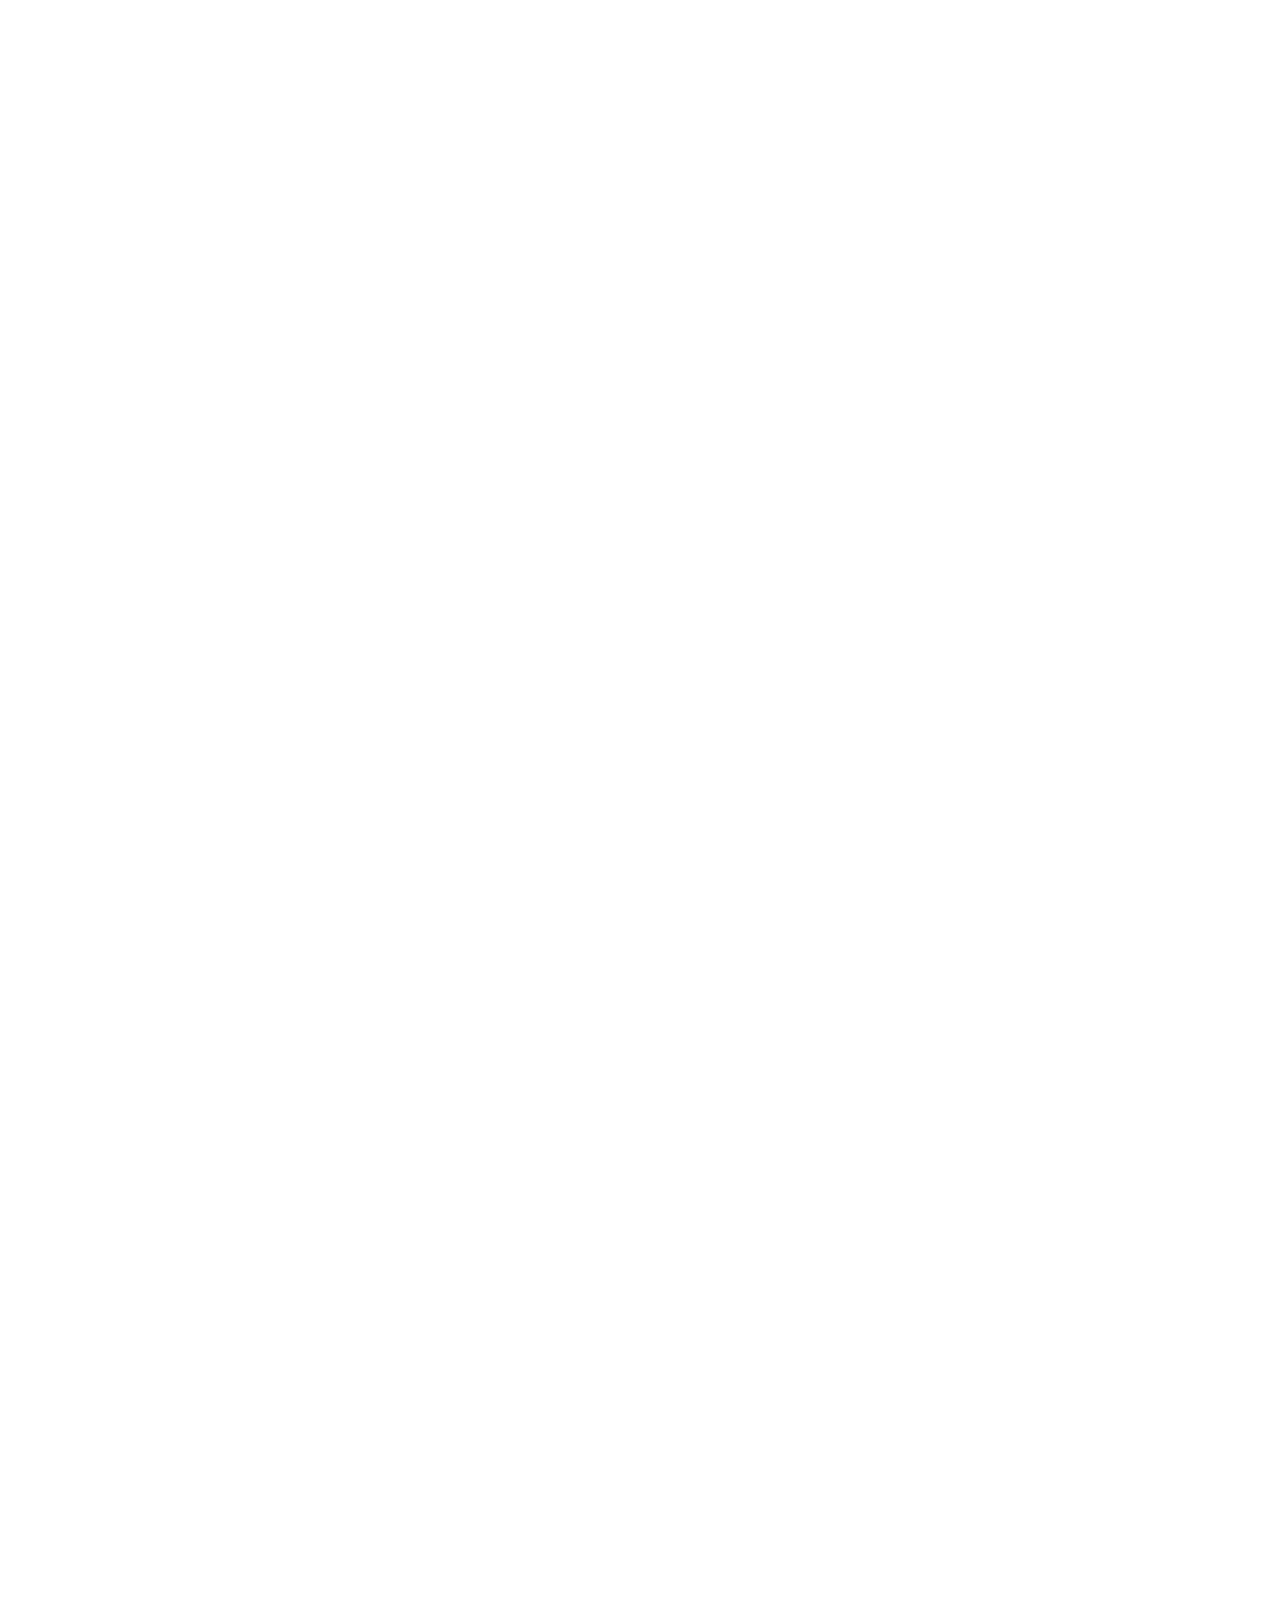
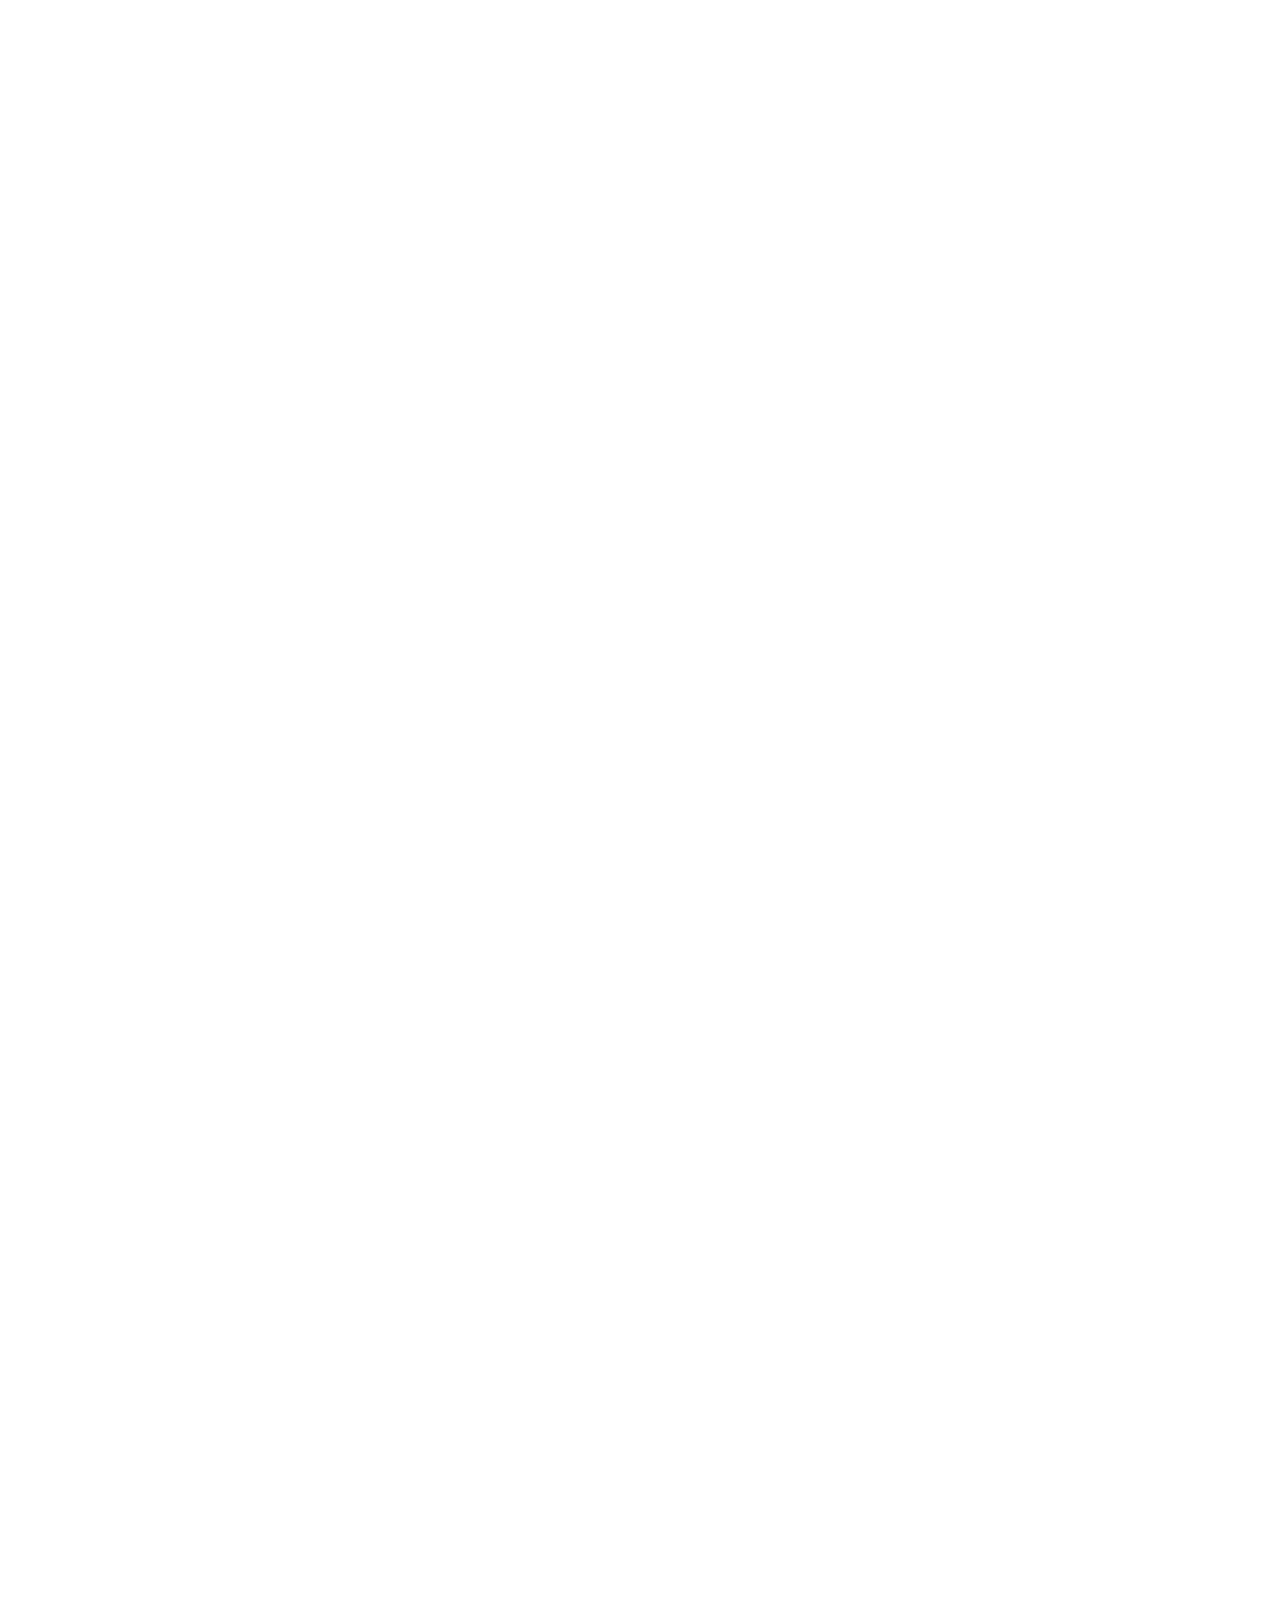
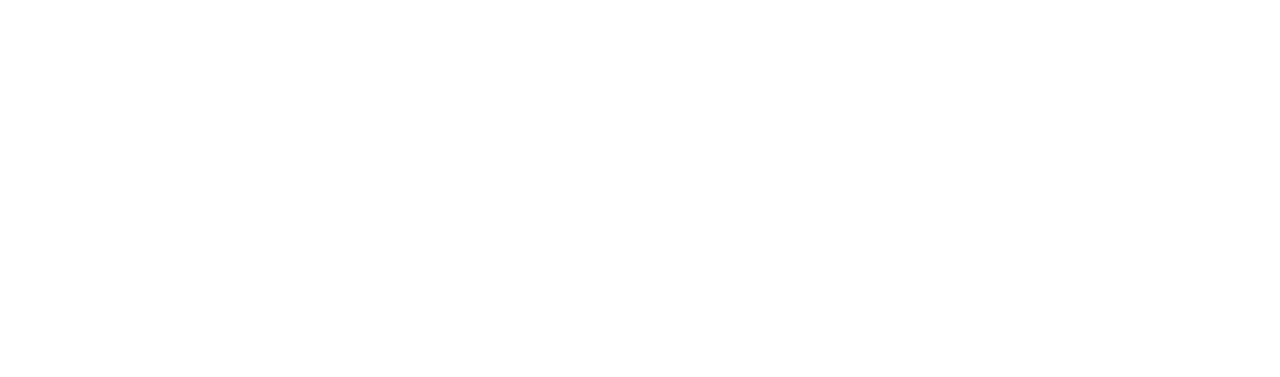
==== commit 158ecab9: "Update product.html" ====
--- a/product.html
+++ b/product.html
@@ -860,7 +860,268 @@
 
 
             </div>
-
+		
+		
+		<div class="col-sm-6 col-md-4 col-lg-3 p-b-35 isotope-item rings">
+                <div class="block2">
+                    <div class="block2-pic hov-img0 " >
+                        <img src="img/p-r-25.jpg" alt="IMG-PRODUCT">
+
+
+                    </div>
+
+                    <div class="block2-txt flex-w flex-t p-t-14">
+                        <div class="block2-txt-child1 flex-col-l ">
+                            <div class="stext-104 cl4 hov-cl1 trans-04 js-name-b2 p-b-6">
+                              Zodiac Sign Ring With Name
+                            </div>
+
+                            <span class="stext-105 cl3">
+								</span>
+                        </div>
+                    </div>
+                </div>
+            </div>
+
+		
+		 <div class="col-sm-6 col-md-4 col-lg-3 p-b-35 isotope-item rings">
+                <!-- Block2 -->
+                <div class="block2">
+                    <div class="block2-pic hov-img0 " >
+                        <img src="img/p-r-26.jpg" alt="IMG-PRODUCT">
+                    </div>
+
+                    <div class="block2-txt flex-w flex-t p-t-14">
+                        <div class="block2-txt-child1 flex-col-l ">
+                            <div class="stext-104 cl4 hov-cl1 trans-04 js-name-b2 p-b-6">
+                                Adjustable Peacock Bracelet & Ring
+                            </div>
+
+                            <span class="stext-105 cl3">
+
+								</span>
+                        </div>
+                    </div>
+                </div>
+            </div>
+		
+		 <div class="col-sm-6 col-md-4 col-lg-3 p-b-35 isotope-item rings">
+                <!-- Block2 -->
+                <div class="block2">
+                    <div class="block2-pic hov-img0 " >
+                        <img src="img/p-r-27.jpg" alt="IMG-PRODUCT">
+                    </div>
+
+                    <div class="block2-txt flex-w flex-t p-t-14">
+                        <div class="block2-txt-child1 flex-col-l ">
+                            <div class="stext-104 cl4 hov-cl1 trans-04 js-name-b2 p-b-6">
+                                Amber Ring
+                            </div>
+
+                            <span class="stext-105 cl3">
+
+								</span>
+                        </div>
+                    </div>
+                </div>
+            </div>
+		
+		 <div class="col-sm-6 col-md-4 col-lg-3 p-b-35 isotope-item rings">
+                <!-- Block2 -->
+                <div class="block2">
+                    <div class="block2-pic hov-img0 " >
+                        <img src="img/p-r-28.jpg" alt="IMG-PRODUCT">
+                    </div>
+
+                    <div class="block2-txt flex-w flex-t p-t-14">
+                        <div class="block2-txt-child1 flex-col-l ">
+                            <div class="stext-104 cl4 hov-cl1 trans-04 js-name-b2 p-b-6">
+                               Army Ring
+                            </div>
+
+                            <span class="stext-105 cl3">
+
+								</span>
+                        </div>
+                    </div>
+                </div>
+            </div>
+		
+		 <div class="col-sm-6 col-md-4 col-lg-3 p-b-35 isotope-item rings">
+                <!-- Block2 -->
+                <div class="block2">
+                    <div class="block2-pic hov-img0 " >
+                        <img src="img/p-r-29.jpg" alt="IMG-PRODUCT">
+                    </div>
+
+                    <div class="block2-txt flex-w flex-t p-t-14">
+                        <div class="block2-txt-child1 flex-col-l ">
+                            <div class="stext-104 cl4 hov-cl1 trans-04 js-name-b2 p-b-6">
+                                Chinese Letter Ring
+                            </div>
+
+                            <span class="stext-105 cl3">
+
+								</span>
+                        </div>
+                    </div>
+                </div>
+            </div>
+		
+		
+		 <div class="col-sm-6 col-md-4 col-lg-3 p-b-35 isotope-item rings">
+                <!-- Block2 -->
+                <div class="block2">
+                    <div class="block2-pic hov-img0 " >
+                        <img src="img/p-r-30.jpg" alt="IMG-PRODUCT">
+                    </div>
+
+                    <div class="block2-txt flex-w flex-t p-t-14">
+                        <div class="block2-txt-child1 flex-col-l ">
+                            <div class="stext-104 cl4 hov-cl1 trans-04 js-name-b2 p-b-6">
+                                Dog Portriat Sprial Ring
+                            </div>
+
+                            <span class="stext-105 cl3">
+
+								</span>
+                        </div>
+                    </div>
+                </div>
+            </div>
+		
+		
+		 <div class="col-sm-6 col-md-4 col-lg-3 p-b-35 isotope-item rings">
+                <!-- Block2 -->
+                <div class="block2">
+                    <div class="block2-pic hov-img0 " >
+                        <img src="img/p-r-31.jpg" alt="IMG-PRODUCT">
+                    </div>
+
+                    <div class="block2-txt flex-w flex-t p-t-14">
+                        <div class="block2-txt-child1 flex-col-l ">
+                            <div class="stext-104 cl4 hov-cl1 trans-04 js-name-b2 p-b-6">
+                                Ring With White Gemstones
+                            </div>
+
+                            <span class="stext-105 cl3">
+
+								</span>
+                        </div>
+                    </div>
+                </div>
+            </div>
+		
+		
+		 <div class="col-sm-6 col-md-4 col-lg-3 p-b-35 isotope-item rings">
+                <!-- Block2 -->
+                <div class="block2">
+                    <div class="block2-pic hov-img0 " >
+                        <img src="img/p-r-32.jpg" alt="IMG-PRODUCT">
+                    </div>
+
+                    <div class="block2-txt flex-w flex-t p-t-14">
+                        <div class="block2-txt-child1 flex-col-l ">
+                            <div class="stext-104 cl4 hov-cl1 trans-04 js-name-b2 p-b-6">
+                                Engagement Rings
+                            </div>
+
+                            <span class="stext-105 cl3">
+
+								</span>
+                        </div>
+                    </div>
+                </div>
+            </div>
+		
+		
+		 <div class="col-sm-6 col-md-4 col-lg-3 p-b-35 isotope-item rings">
+                <!-- Block2 -->
+                <div class="block2">
+                    <div class="block2-pic hov-img0 " >
+                        <img src="img/p-r-33.jpg" alt="IMG-PRODUCT">
+                    </div>
+
+                    <div class="block2-txt flex-w flex-t p-t-14">
+                        <div class="block2-txt-child1 flex-col-l ">
+                            <div class="stext-104 cl4 hov-cl1 trans-04 js-name-b2 p-b-6">
+                                Adjustable Feather Ring
+                            </div>
+
+                            <span class="stext-105 cl3">
+
+								</span>
+                        </div>
+                    </div>
+                </div>
+            </div>
+		
+		
+		 <div class="col-sm-6 col-md-4 col-lg-3 p-b-35 isotope-item rings">
+                <!-- Block2 -->
+                <div class="block2">
+                    <div class="block2-pic hov-img0 " >
+                        <img src="img/p-r-34.jpg" alt="IMG-PRODUCT">
+                    </div>
+
+                    <div class="block2-txt flex-w flex-t p-t-14">
+                        <div class="block2-txt-child1 flex-col-l ">
+                            <div class="stext-104 cl4 hov-cl1 trans-04 js-name-b2 p-b-6">
+                                Toe Rings
+                            </div>
+
+                            <span class="stext-105 cl3">
+
+								</span>
+                        </div>
+                    </div>
+                </div>
+            </div>
+		
+		
+		 <div class="col-sm-6 col-md-4 col-lg-3 p-b-35 isotope-item rings">
+                <!-- Block2 -->
+                <div class="block2">
+                    <div class="block2-pic hov-img0 " >
+                        <img src="img/p-r-35.jpg" alt="IMG-PRODUCT">
+                    </div>
+
+                    <div class="block2-txt flex-w flex-t p-t-14">
+                        <div class="block2-txt-child1 flex-col-l ">
+                            <div class="stext-104 cl4 hov-cl1 trans-04 js-name-b2 p-b-6">
+                                Couple Rings Design
+                            </div>
+
+                            <span class="stext-105 cl3">
+
+								</span>
+                        </div>
+                    </div>
+                </div>
+            </div>
+		
+		
+		 <div class="col-sm-6 col-md-4 col-lg-3 p-b-35 isotope-item rings">
+                <!-- Block2 -->
+                <div class="block2">
+                    <div class="block2-pic hov-img0 " >
+                        <img src="img/p-r-36.jpg" alt="IMG-PRODUCT">
+                    </div>
+
+                    <div class="block2-txt flex-w flex-t p-t-14">
+                        <div class="block2-txt-child1 flex-col-l ">
+                            <div class="stext-104 cl4 hov-cl1 trans-04 js-name-b2 p-b-6">
+                                Adjustable Rings
+                            </div>
+
+                            <span class="stext-105 cl3">
+
+								</span>
+                        </div>
+                    </div>
+                </div>
+            </div>
+		
             <div class="col-sm-6 col-md-4 col-lg-3 p-b-35 isotope-item orders">
                 <!-- Block2 -->
                 <!--                <div class="block2">-->
@@ -1175,4 +1436,4 @@
 <script src="js/main.js"></script>
 
 </body>
-</html>+</html>
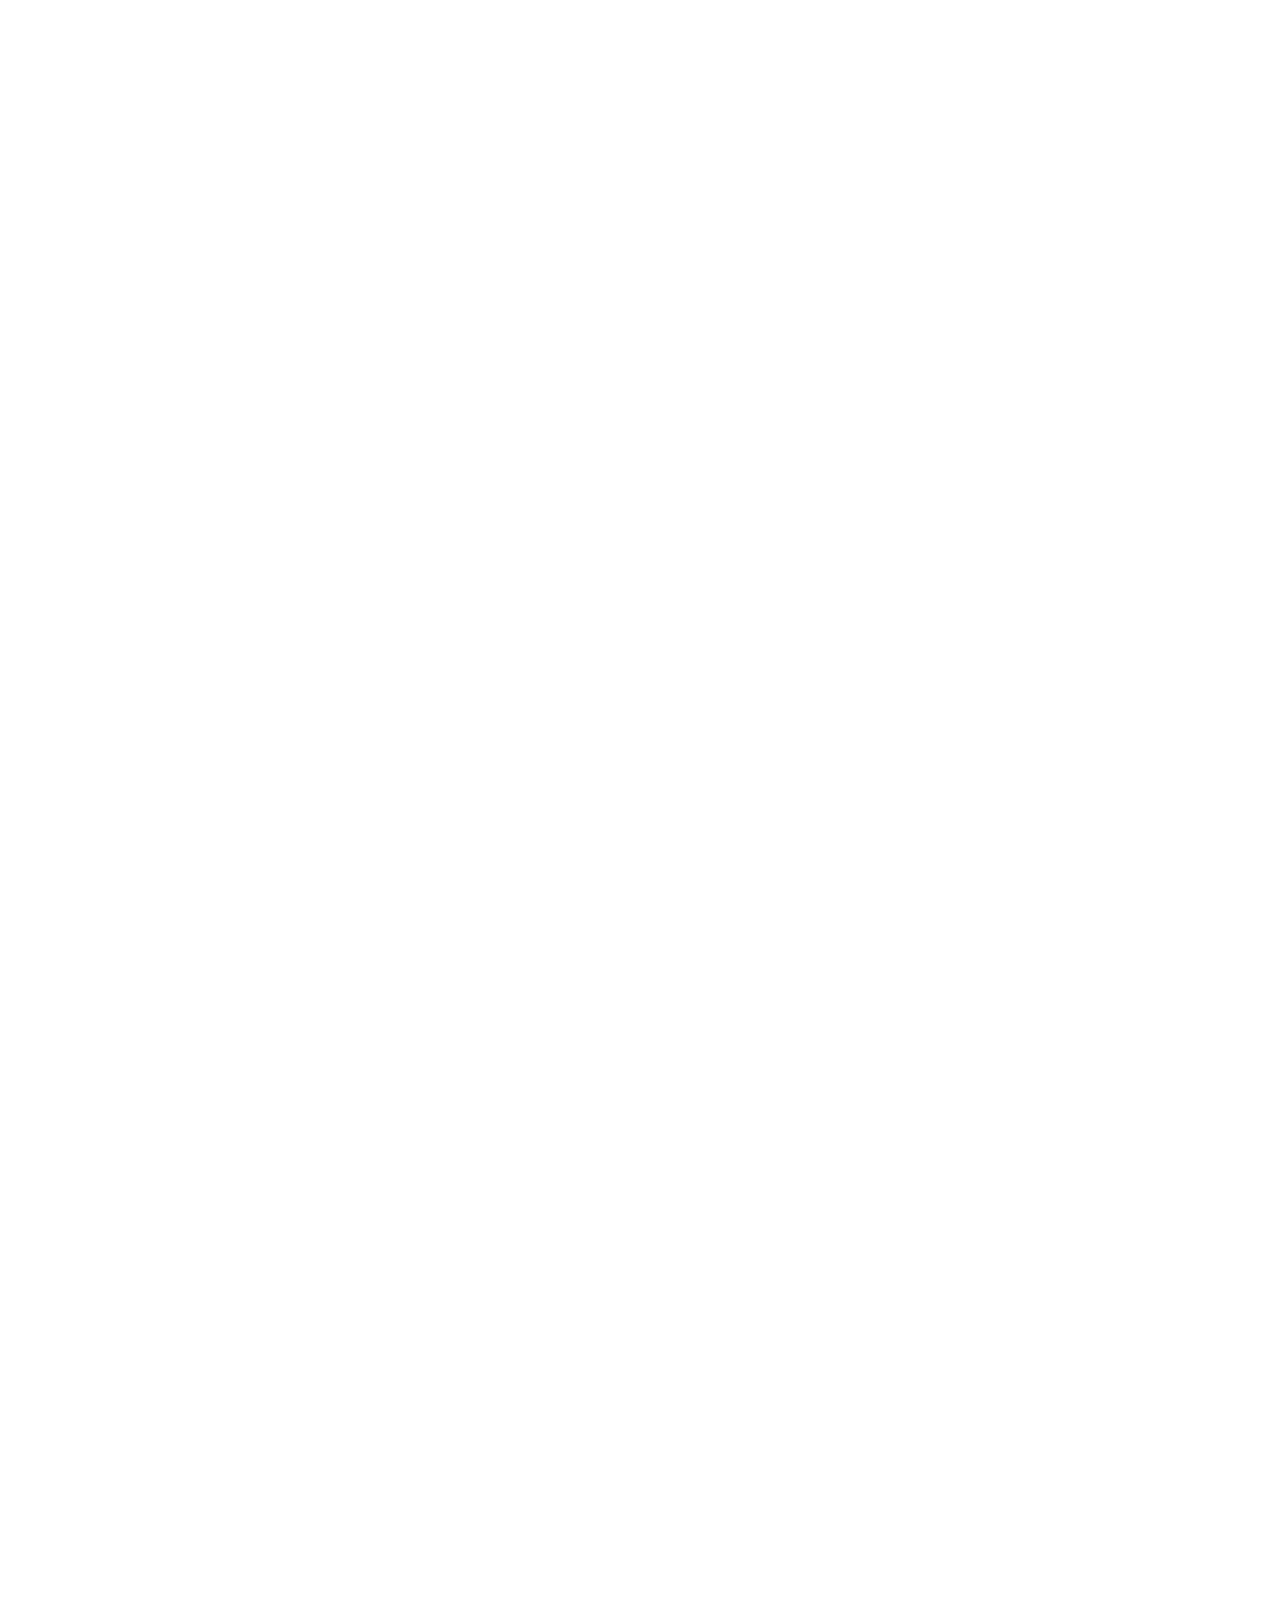
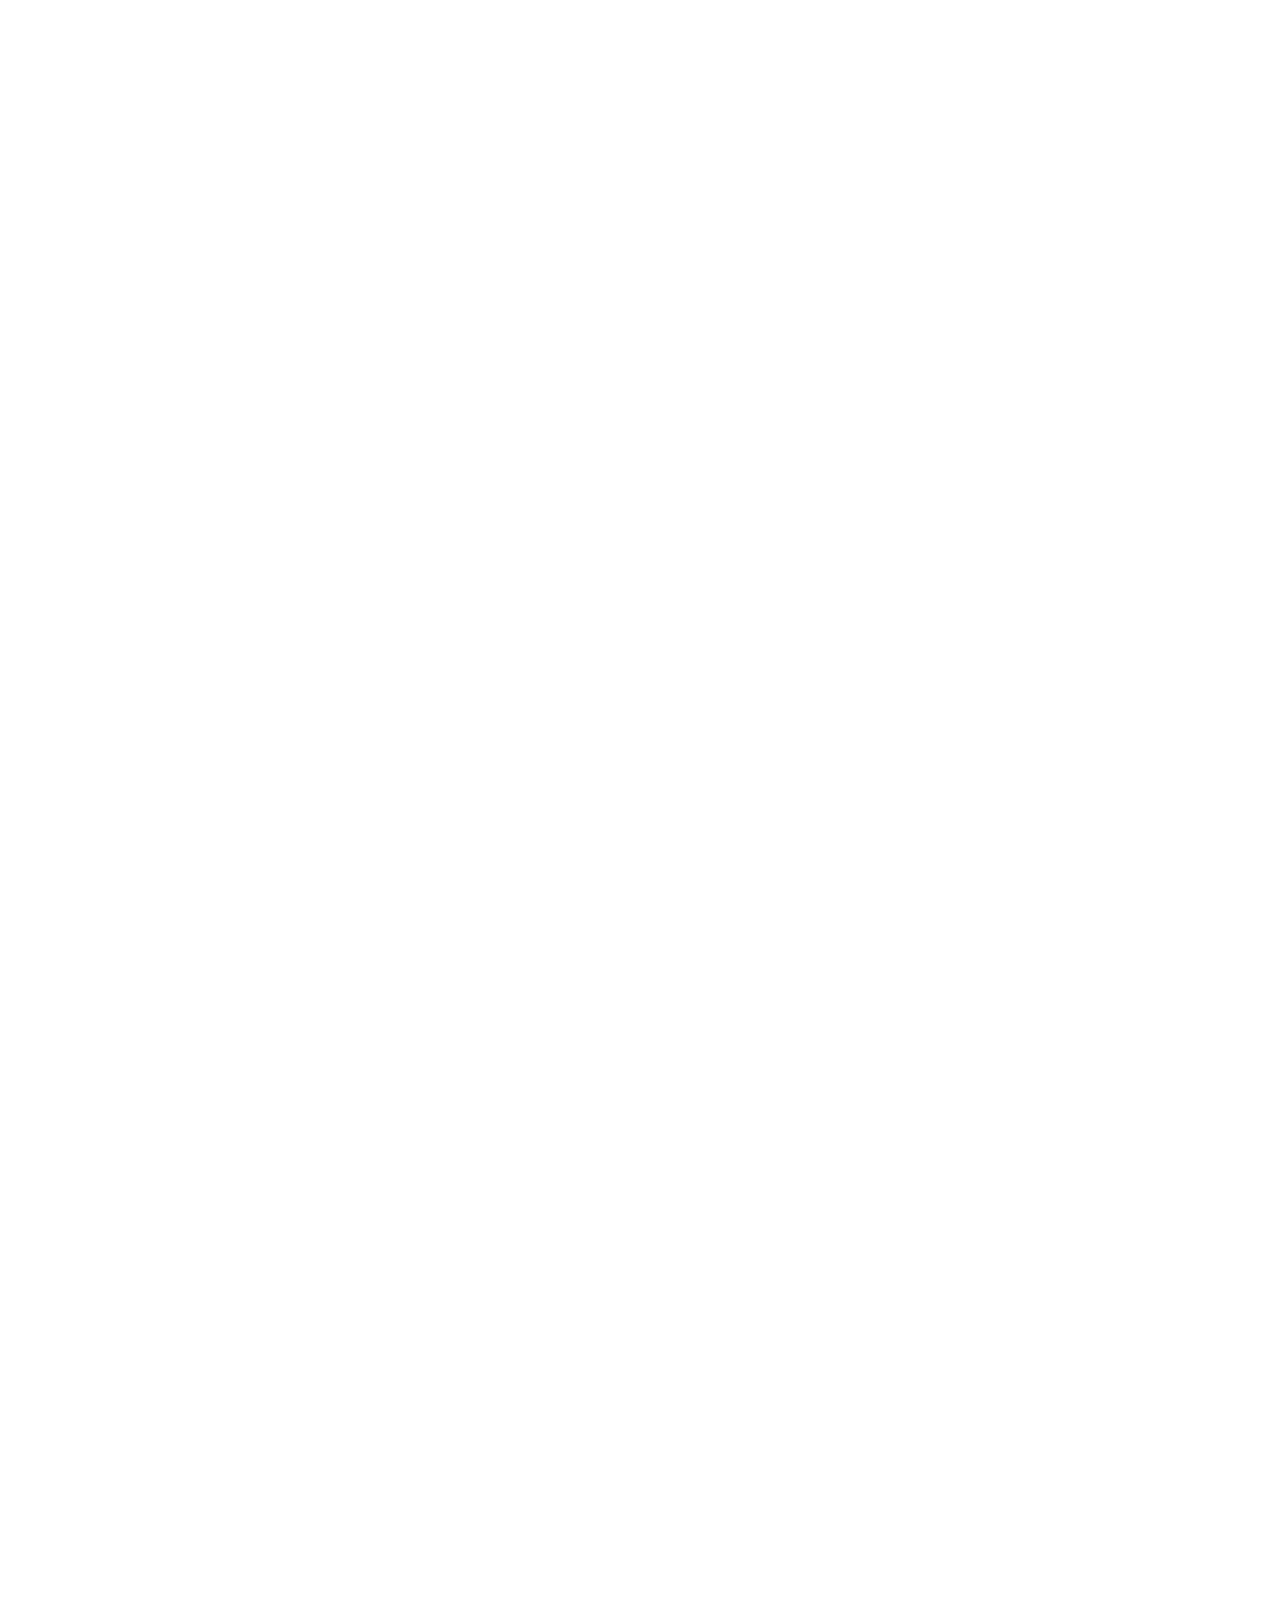
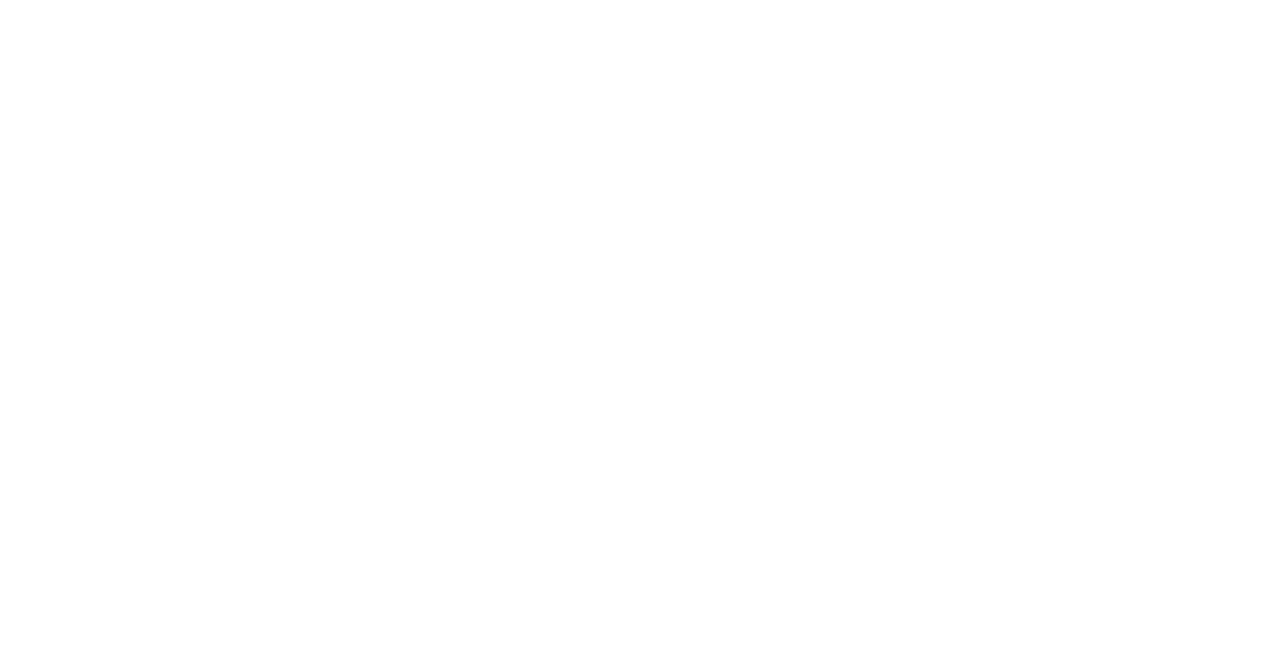
==== commit f31b5873: "Update product.html" ====
--- a/product.html
+++ b/product.html
@@ -1112,6 +1112,77 @@
                         <div class="block2-txt-child1 flex-col-l ">
                             <div class="stext-104 cl4 hov-cl1 trans-04 js-name-b2 p-b-6">
                                 Adjustable Rings
+                            </div>
+
+                            <span class="stext-105 cl3">
+
+								</span>
+                        </div>
+                    </div>
+                </div>
+            </div>
+		
+		<div class="col-sm-6 col-md-4 col-lg-3 p-b-35 isotope-item bracelets">
+                <!-- Block2 -->
+                <div class="block2">
+                    <div class="block2-pic hov-img0" >
+                        <img src="img/p-br-4.jpg" alt="IMG-PRODUCT">
+
+
+                    </div>
+
+                    <div class="block2-txt flex-w flex-t p-t-14">
+                        <div class="block2-txt-child1 flex-col-l ">
+                            <div class="stext-104 cl4 hov-cl1 trans-04 js-name-b2 p-b-6">
+                                Brooch With Amber
+                            </div>
+
+                            <span class="stext-105 cl3">
+
+								</span>
+                        </div>
+                    </div>
+                </div>
+            </div>
+		
+		
+		<div class="col-sm-6 col-md-4 col-lg-3 p-b-35 isotope-item bracelets">
+                <!-- Block2 -->
+                <div class="block2">
+                    <div class="block2-pic hov-img0" >
+                        <img src="img/p-br-5.jpg" alt="IMG-PRODUCT">
+
+
+                    </div>
+
+                    <div class="block2-txt flex-w flex-t p-t-14">
+                        <div class="block2-txt-child1 flex-col-l ">
+                            <div class="stext-104 cl4 hov-cl1 trans-04 js-name-b2 p-b-6">
+                               Child Bracelet
+                            </div>
+
+                            <span class="stext-105 cl3">
+
+								</span>
+                        </div>
+                    </div>
+                </div>
+            </div>
+		
+		
+		<div class="col-sm-6 col-md-4 col-lg-3 p-b-35 isotope-item bracelets">
+                <!-- Block2 -->
+                <div class="block2">
+                    <div class="block2-pic hov-img0" >
+                        <img src="img/p-br-6.jpg" alt="IMG-PRODUCT">
+
+
+                    </div>
+
+                    <div class="block2-txt flex-w flex-t p-t-14">
+                        <div class="block2-txt-child1 flex-col-l ">
+                            <div class="stext-104 cl4 hov-cl1 trans-04 js-name-b2 p-b-6">
+                                Dog Portrait Pendant
                             </div>
 
                             <span class="stext-105 cl3">
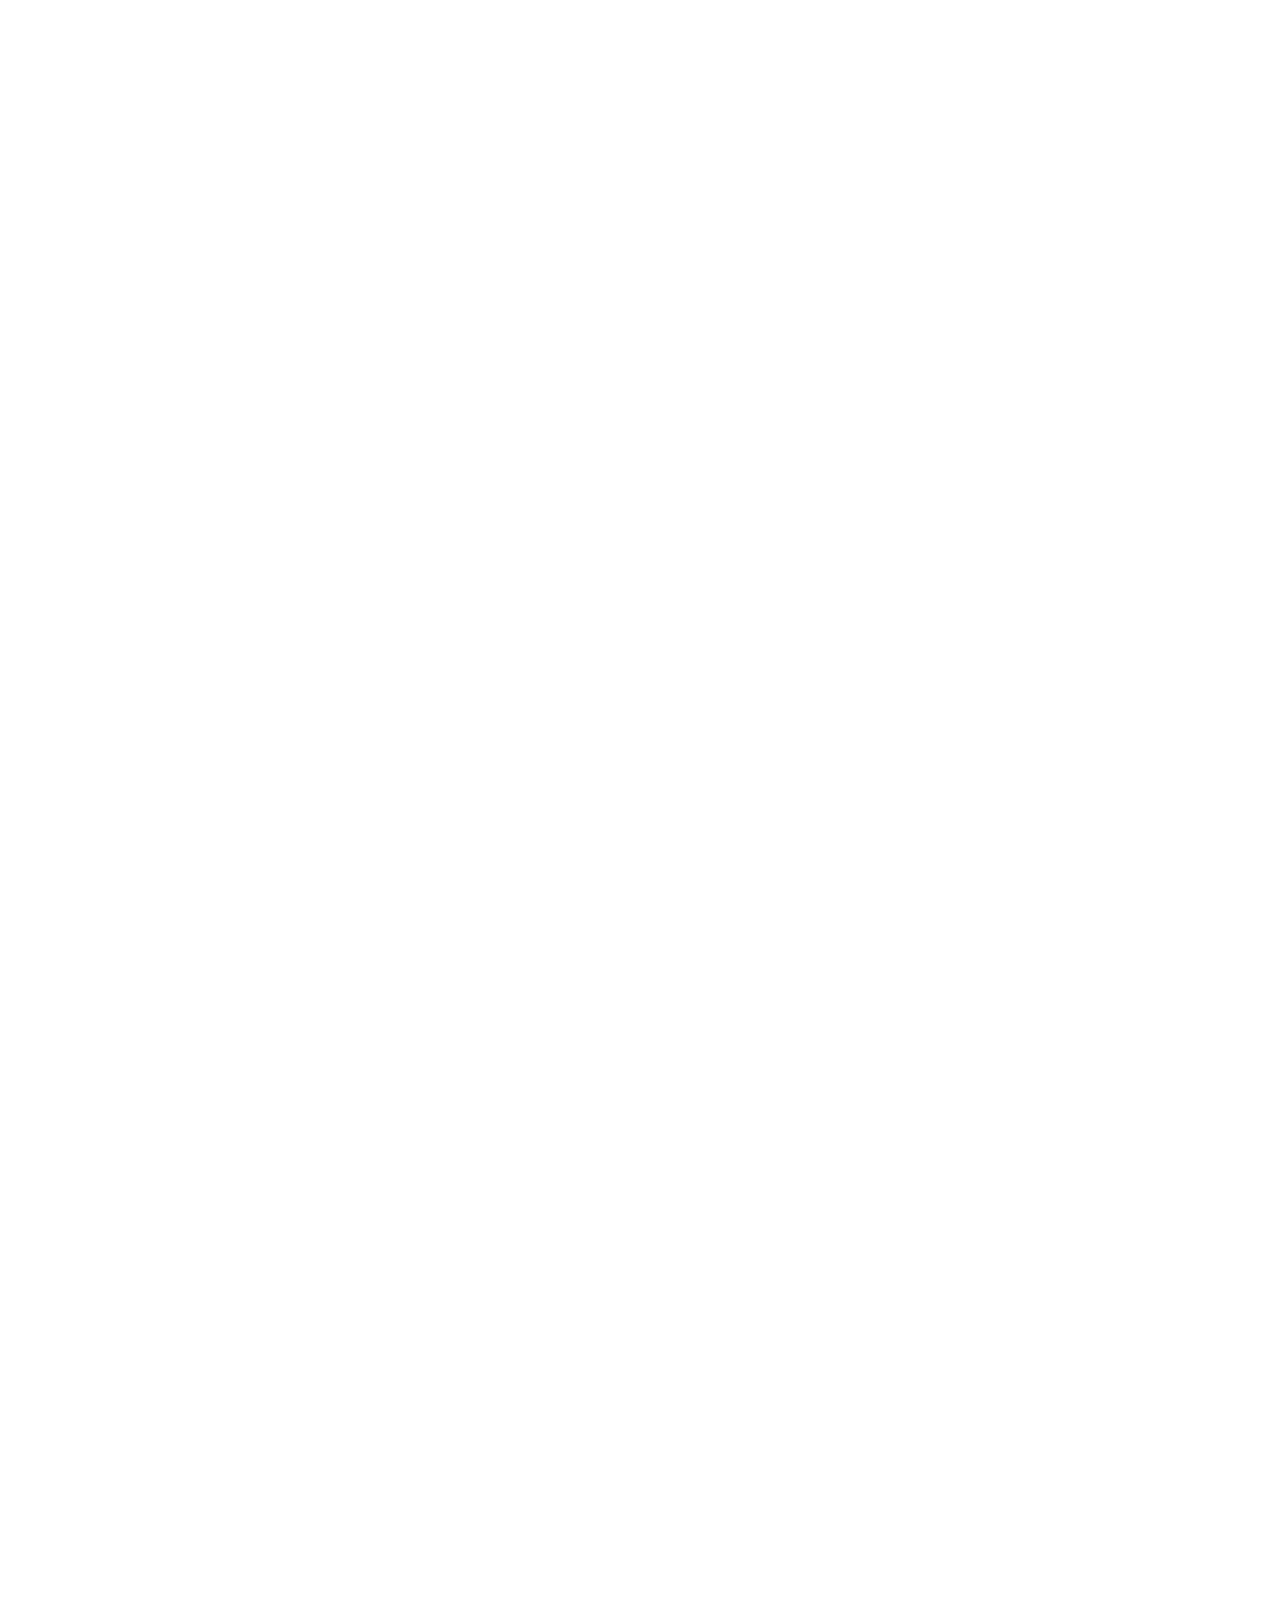
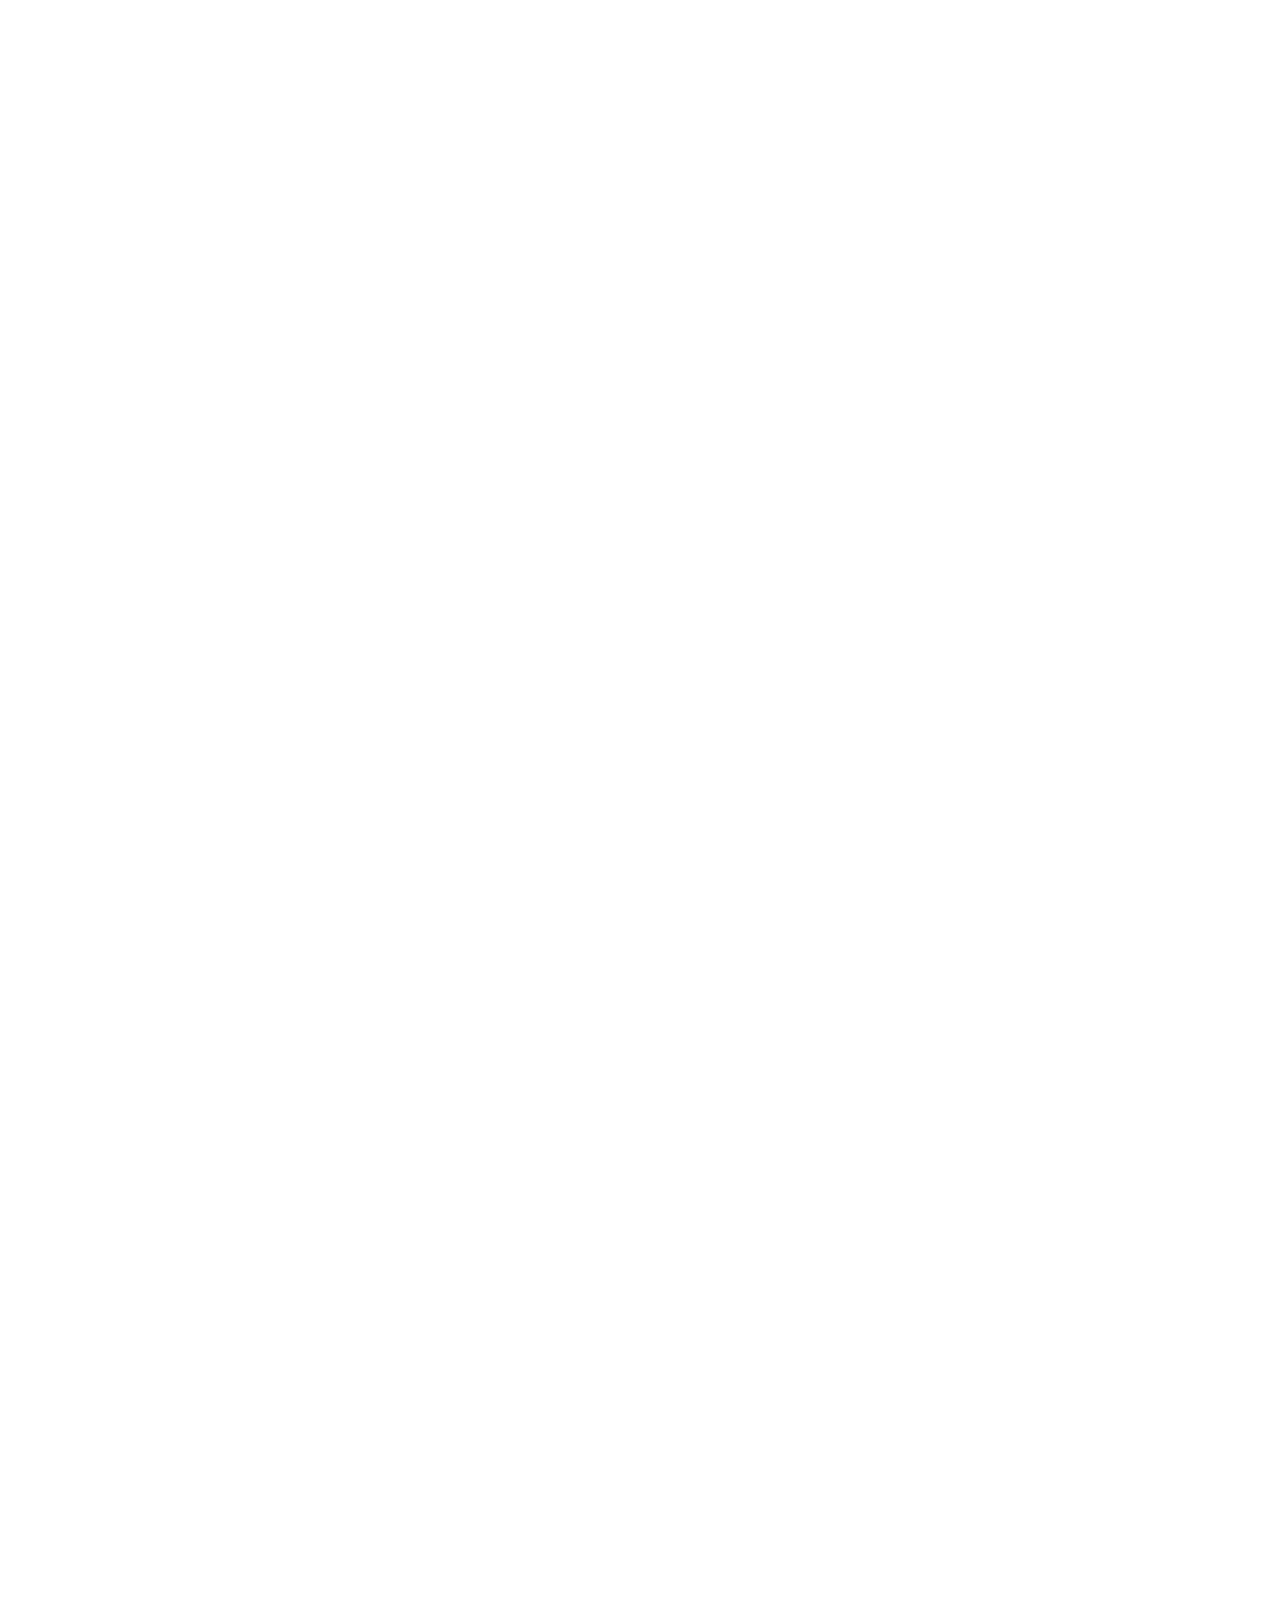
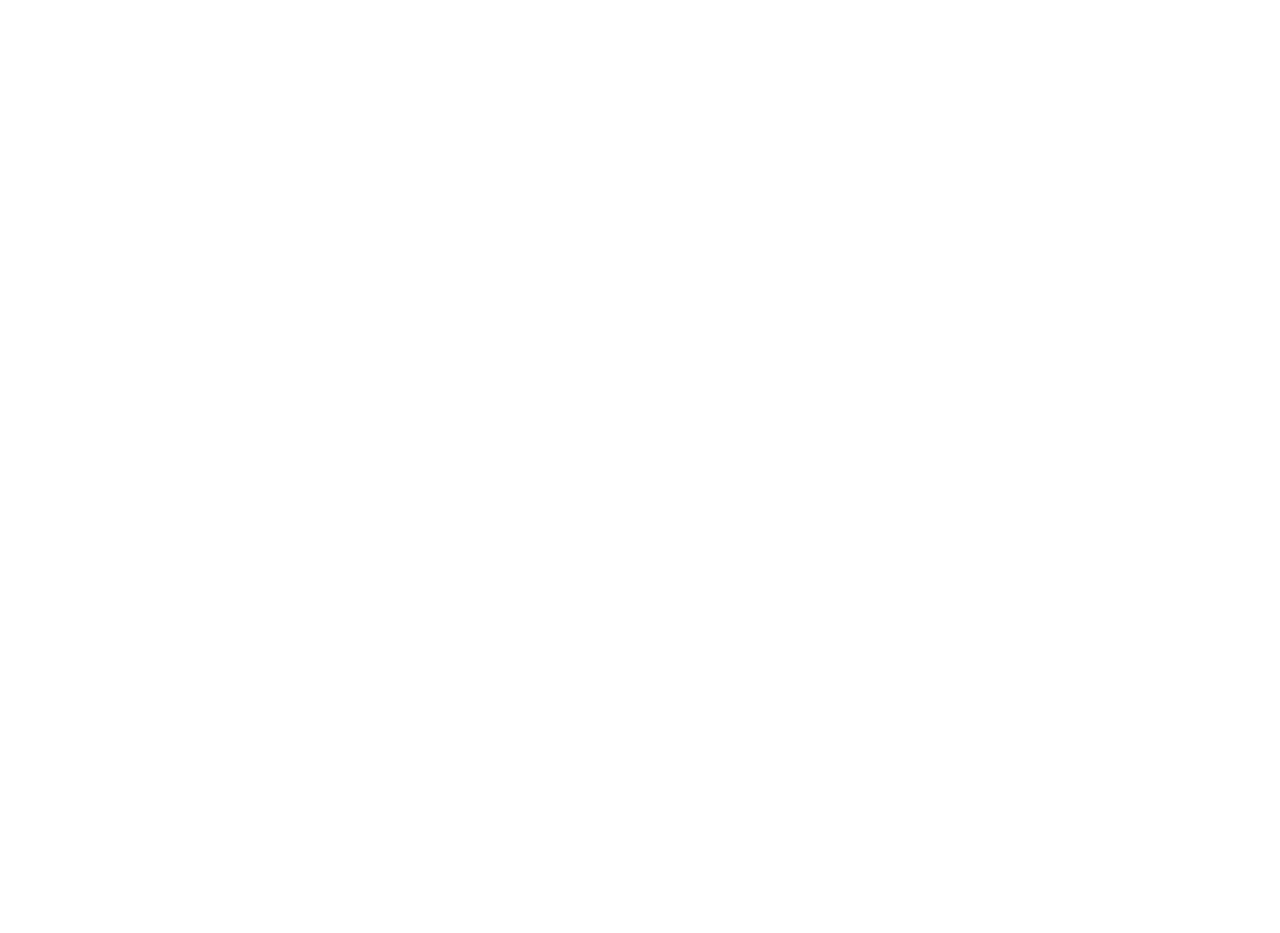
==== commit 364c9f55: "Update product.html" ====
--- a/product.html
+++ b/product.html
@@ -1183,6 +1183,103 @@
                         <div class="block2-txt-child1 flex-col-l ">
                             <div class="stext-104 cl4 hov-cl1 trans-04 js-name-b2 p-b-6">
                                 Dog Portrait Pendant
+                            </div>
+
+                            <span class="stext-105 cl3">
+
+								</span>
+                        </div>
+                    </div>
+                </div>
+            </div>
+		
+		
+		
+		 <div class="col-sm-6 col-md-4 col-lg-3 p-b-35 isotope-item earring">
+                <!-- Block2 -->
+                <div class="block2">
+                    <div class="block2-pic hov-img0 " >
+                        <img src="img/p-e-7.jpg" alt="IMG-PRODUCT">
+
+
+                    </div>
+
+                    <div class="block2-txt flex-w flex-t p-t-14">
+                        <div class="block2-txt-child1 flex-col-l ">
+                            <div class="stext-104 cl4 hov-cl1 trans-04 js-name-b2 p-b-6">
+                              Aquarius Earrings
+                            </div>
+
+                            <span class="stext-105 cl3">
+
+								</span>
+                        </div>
+                    </div>
+                </div>
+            </div>
+		
+		
+		 <div class="col-sm-6 col-md-4 col-lg-3 p-b-35 isotope-item earring">
+                <!-- Block2 -->
+                <div class="block2">
+                    <div class="block2-pic hov-img0 " >
+                        <img src="img/p-e-4.jpg" alt="IMG-PRODUCT">
+
+
+                    </div>
+
+                    <div class="block2-txt flex-w flex-t p-t-14">
+                        <div class="block2-txt-child1 flex-col-l ">
+                            <div class="stext-104 cl4 hov-cl1 trans-04 js-name-b2 p-b-6">
+                               Sunflower Earrings
+                            </div>
+
+                            <span class="stext-105 cl3">
+
+								</span>
+                        </div>
+                    </div>
+                </div>
+            </div>
+		
+		
+		 <div class="col-sm-6 col-md-4 col-lg-3 p-b-35 isotope-item earring">
+                <!-- Block2 -->
+                <div class="block2">
+                    <div class="block2-pic hov-img0 " >
+                        <img src="img/p-e-5.jpg" alt="IMG-PRODUCT">
+
+
+                    </div>
+
+                    <div class="block2-txt flex-w flex-t p-t-14">
+                        <div class="block2-txt-child1 flex-col-l ">
+                            <div class="stext-104 cl4 hov-cl1 trans-04 js-name-b2 p-b-6">
+                               Jade Earrings And Jade Brooch
+                            </div>
+
+                            <span class="stext-105 cl3">
+
+								</span>
+                        </div>
+                    </div>
+                </div>
+            </div>
+		
+		
+		 <div class="col-sm-6 col-md-4 col-lg-3 p-b-35 isotope-item earring">
+                <!-- Block2 -->
+                <div class="block2">
+                    <div class="block2-pic hov-img0 " >
+                        <img src="img/p-e-6.jpg" alt="IMG-PRODUCT">
+
+
+                    </div>
+
+                    <div class="block2-txt flex-w flex-t p-t-14">
+                        <div class="block2-txt-child1 flex-col-l ">
+                            <div class="stext-104 cl4 hov-cl1 trans-04 js-name-b2 p-b-6">
+                               Black Gemstones Earrings
                             </div>
 
                             <span class="stext-105 cl3">
